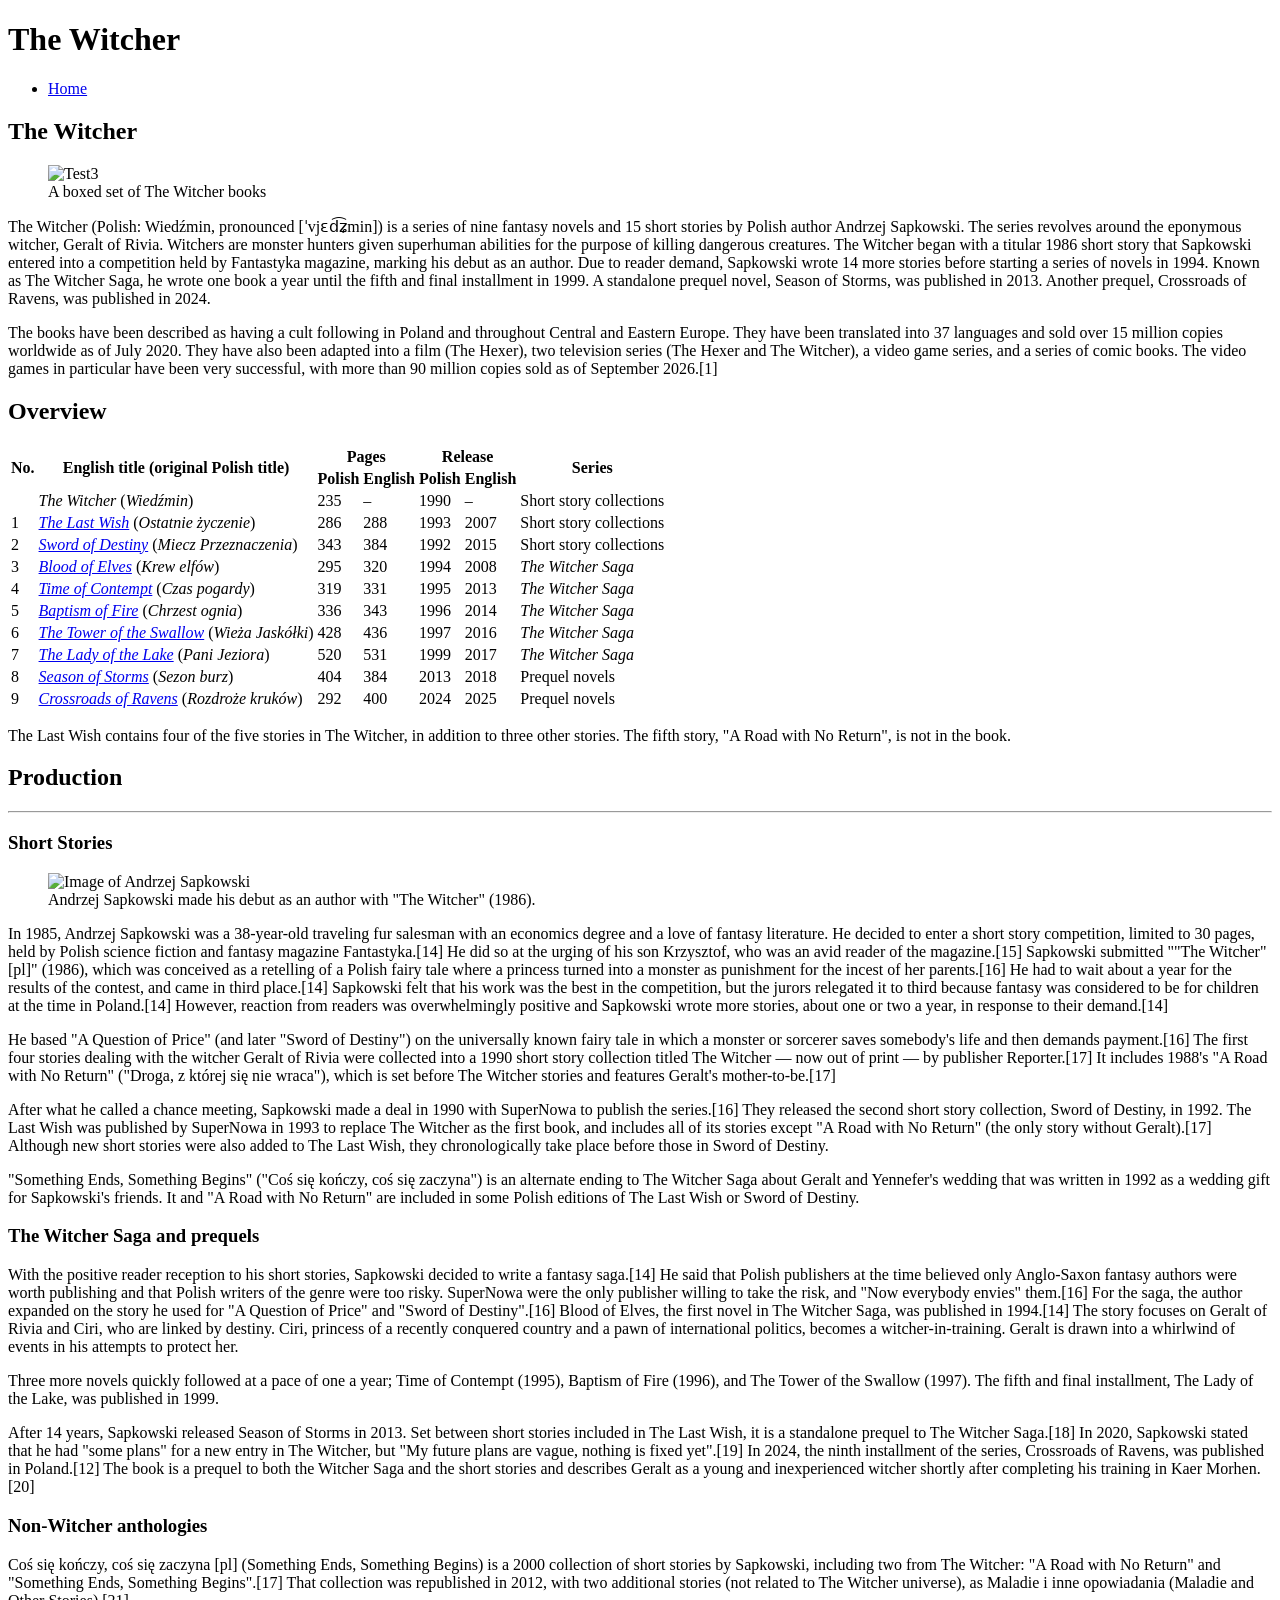
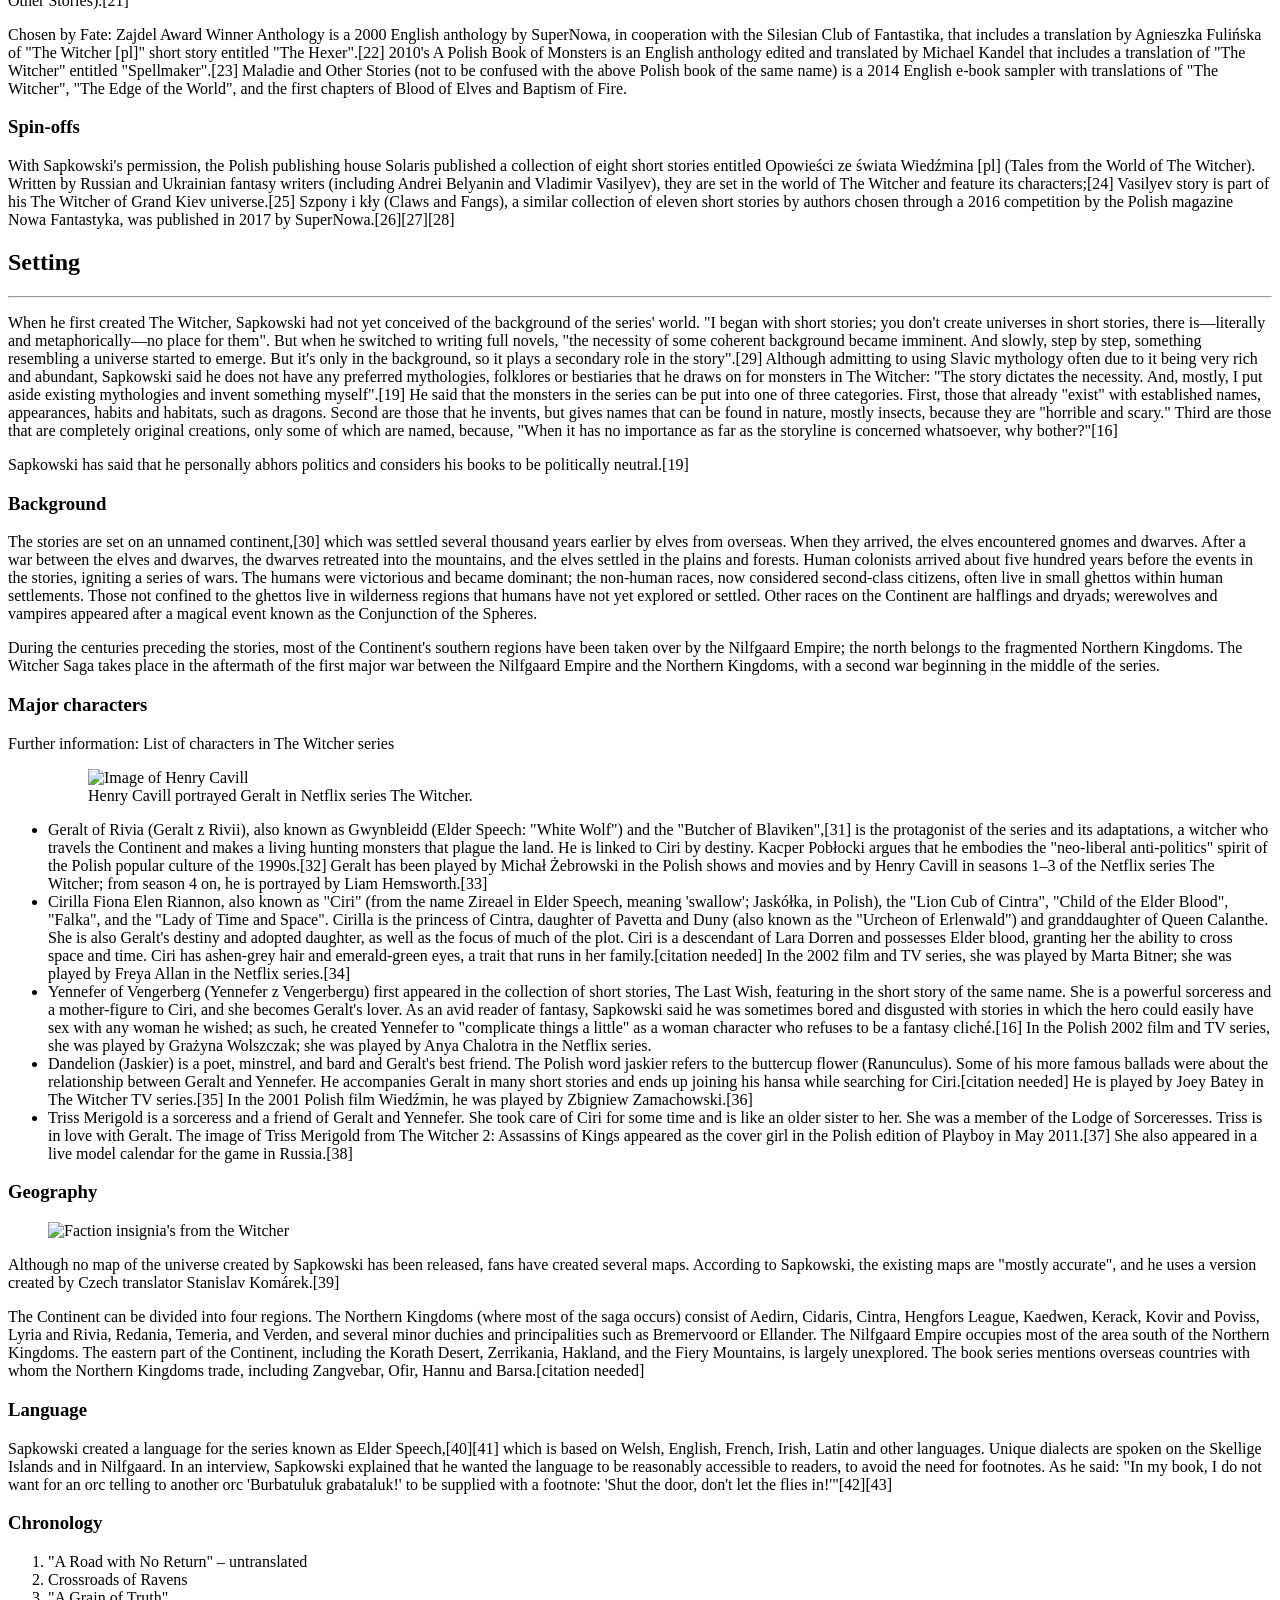
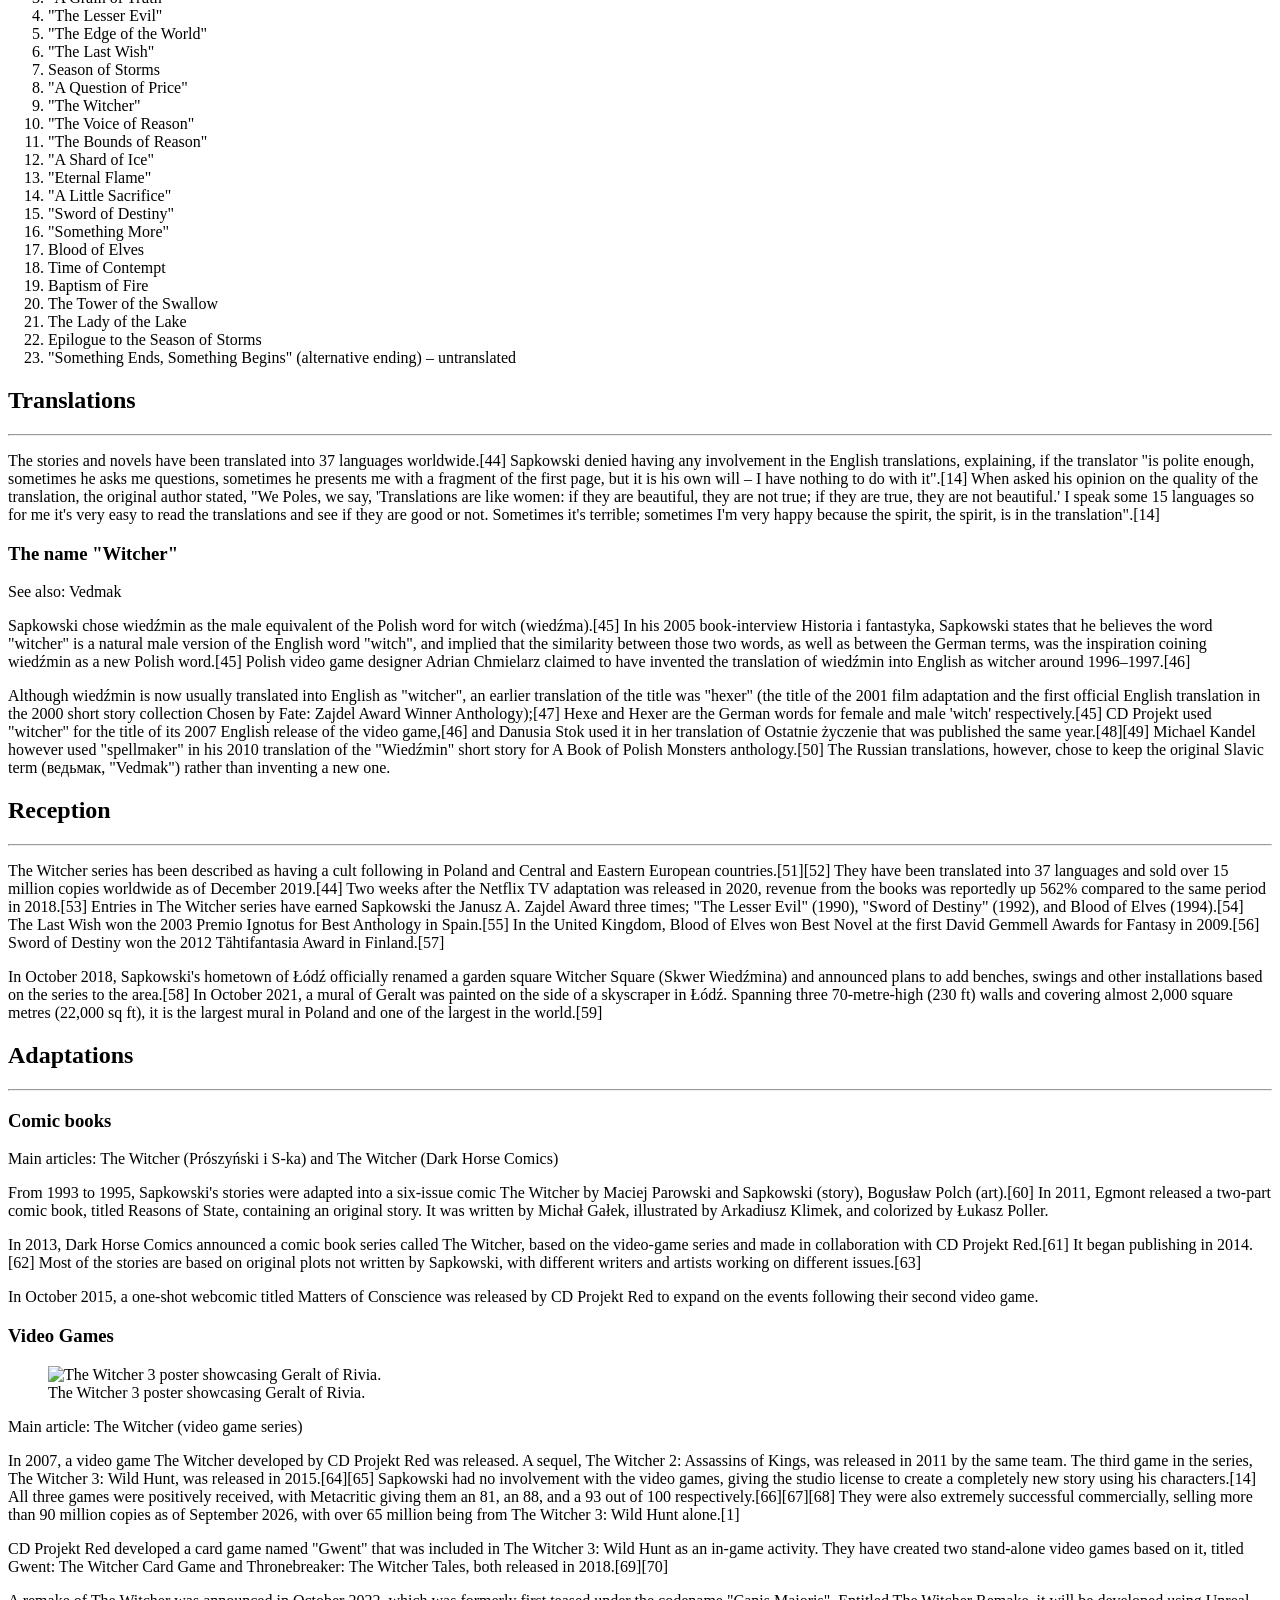
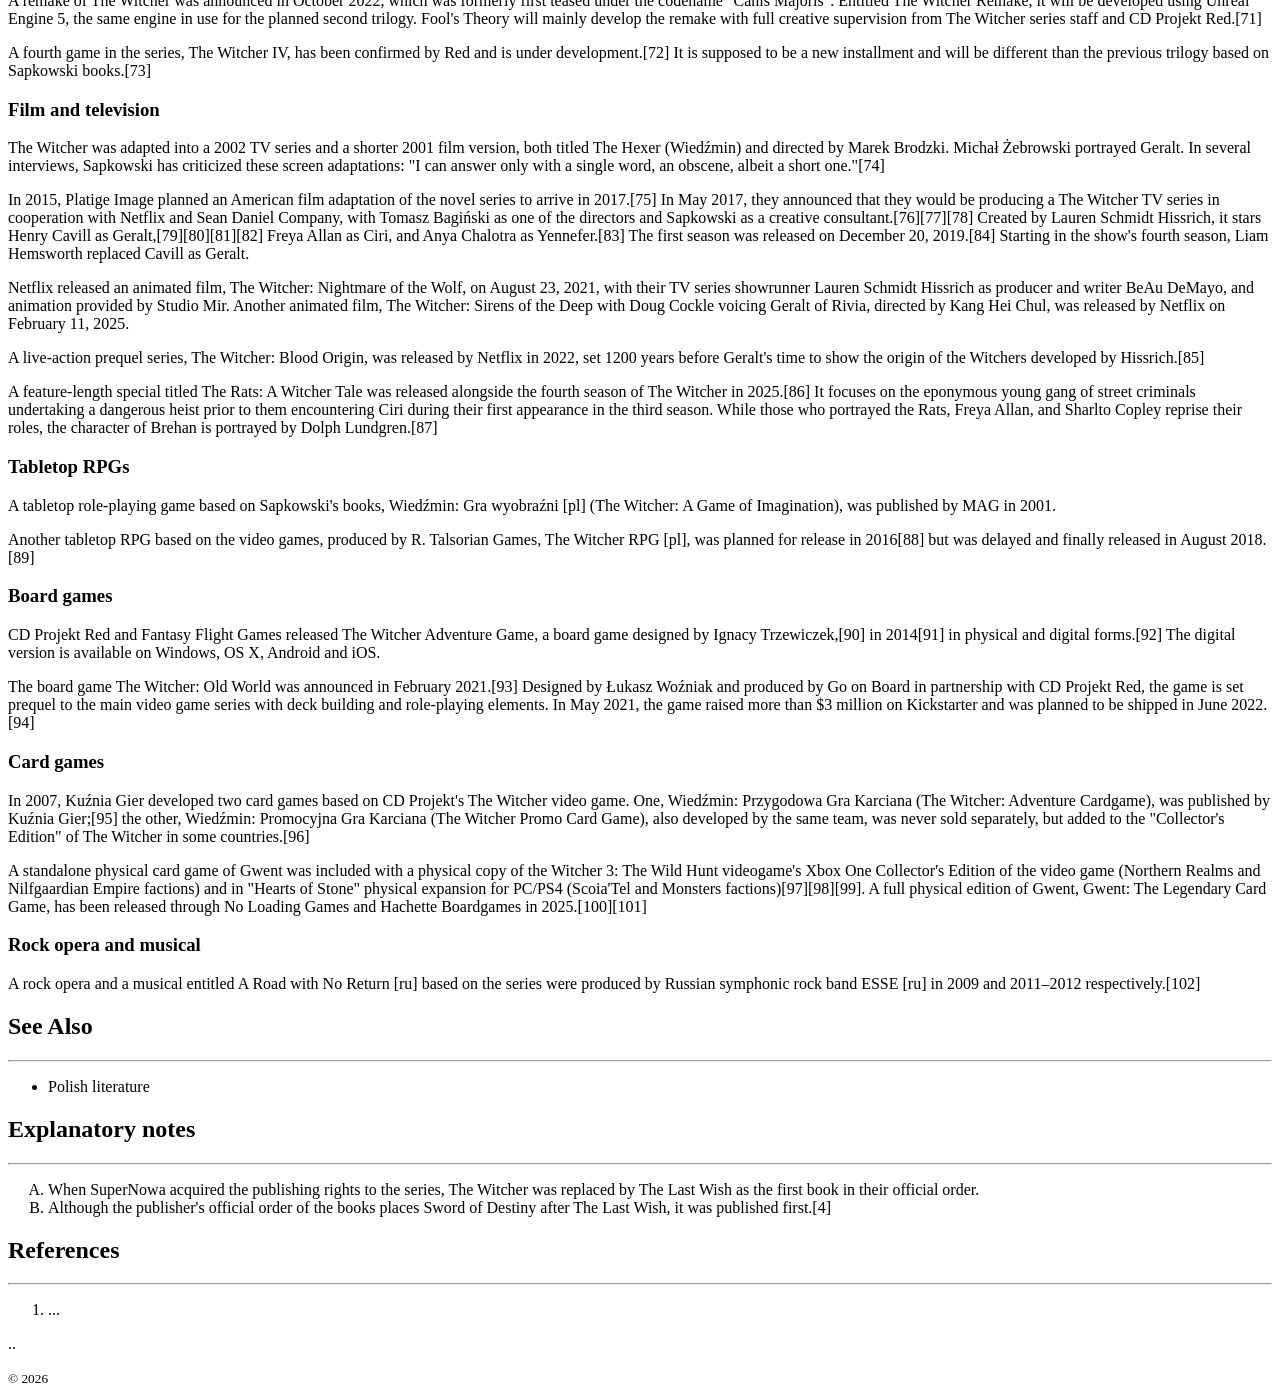
==== semantic-basics.html @ e749d3b6 "Image test 3 local files" ====
<!DOCTYPE html>
<html lang="en">
<head>
    <meta charset="UTF-8">
    <meta name="viewport" content="width=device-width, initial-scale=1.0">
    <title>Semantic Basics</title>
    <link href="css/semantic.css" rel="stylesheet">
</head>
<body>
    <header>
        <h1>The Witcher</h1>
    </header>
    <nav>
        <ul>
            <li><a href="index.html">Home</a></li>
        </ul>
    </nav>
<main>
    <section>
            <h2>The Witcher</h2> <!--Before or after this line add in the right side table with image-->
            <figcaption>
        <figure>
            <img scr="images/Kolekcjonerskie_wydanie_sagi_o_wiedźminie.jpg" alt="Test3">
            <figcaption>A boxed set of The Witcher books</figcaption>
        </figure>
    </figcaption>
            <p>The Witcher (Polish: Wiedźmin, pronounced [ˈvjɛd͡ʑmin]) is a series of nine fantasy novels and 15 short stories by Polish author Andrzej Sapkowski. The series revolves around the eponymous witcher, Geralt of Rivia. Witchers are monster hunters given superhuman abilities for the purpose of killing dangerous creatures. The Witcher began with a titular 1986 short story that Sapkowski entered into a competition held by Fantastyka magazine, marking his debut as an author. Due to reader demand, Sapkowski wrote 14 more stories before starting a series of novels in 1994. Known as The Witcher Saga, he wrote one book a year until the fifth and final installment in 1999. A standalone prequel novel, Season of Storms, was published in 2013. Another prequel, Crossroads of Ravens, was published in 2024.</p>
            <p>The books have been described as having a cult following in Poland and throughout Central and Eastern Europe. They have been translated into 37 languages and sold over 15 million copies worldwide as of July 2020. They have also been adapted into a film (The Hexer), two television series (The Hexer and The Witcher), a video game series, and a series of comic books. The video games in particular have been very successful, with more than 90 million copies sold as of September 2026.[1]</p>
            <h2>Overview</h2>
                <table>
                    <thead>
                        <tr>
                            <th rowspan="2">No.</th>
                            <th rowspan="2">English title (original Polish title)</th>
                            <th colspan="2">Pages</th>
                            <th colspan="2">Release</th>
                            <th rowspan="2">Series</th>
                        </tr>
                        <tr>
                            <th>Polish</th>
                            <th>English</th>
                            <th>Polish</th>
                            <th>English</th>
                        </tr>
                    </thead>
                    <tbody>
                        <tr>
                            <td></td>
                            <td><i>The Witcher</i> (<i>Wiedźmin</i>)</td>
                            <td>235</td>
                            <td>–</td>
                            <td>1990</td>
                            <td>–</td>
                            <td>Short story collections</td>
                        </tr>
                        <tr>
                            <td>1</td>
                            <td><a href="https://en.wikipedia.org/wiki/The_Last_Wish"><i>The Last Wish</i></a> (<i>Ostatnie życzenie</i>)</td>
                            <td>286</td>
                            <td>288</td>
                            <td>1993</td>
                            <td>2007</td>
                            <td>Short story collections</td>
                        </tr>
                        <tr>
                            <td>2</td>
                            <td><a href="#"><i>Sword of Destiny</i></a> (<i>Miecz Przeznaczenia</i>)</td>
                            <td>343</td>
                            <td>384</td>
                            <td>1992</td>
                            <td>2015</td>
                            <td>Short story collections</td>
                        </tr>
                        <tr>
                            <td>3</td>
                            <td><a href="#"><i>Blood of Elves</i></a> (<i>Krew elfów</i>)</td>
                            <td>295</td>
                            <td>320</td>
                            <td>1994</td>
                            <td>2008</td>
                            <td><i>The Witcher Saga</i></td>
                        </tr>
                        <tr>
                            <td>4</td>
                            <td><a href="#"><i>Time of Contempt</i></a> (<i>Czas pogardy</i>)</td>
                            <td>319</td>
                            <td>331</td>
                            <td>1995</td>
                            <td>2013</td>
                            <td><i>The Witcher Saga</i></td>
                        </tr>
                        <tr>
                            <td>5</td>
                            <td><a href="#"><i>Baptism of Fire</i></a> (<i>Chrzest ognia</i>)</td>
                            <td>336</td>
                            <td>343</td>
                            <td>1996</td>
                            <td>2014</td>
                            <td><i>The Witcher Saga</i></td>
                        </tr>
                        <tr>
                            <td>6</td>
                            <td><a href="#"><i>The Tower of the Swallow</i></a> (<i>Wieża Jaskółki</i>)</td>
                            <td>428</td>
                            <td>436</td>
                            <td>1997</td>
                            <td>2016</td>
                            <td><i>The Witcher Saga</i></td>
                        </tr>
                        <tr>
                            <td>7</td>
                            <td><a href="#"><i>The Lady of the Lake</i></a> (<i>Pani Jeziora</i>)</td>
                            <td>520</td>
                            <td>531</td>
                            <td>1999</td>
                            <td>2017</td>
                            <td><i>The Witcher Saga</i></td>
                        </tr>
                        <tr>
                            <td>8</td>
                            <td><a href="#"><i>Season of Storms</i></a> (<i>Sezon burz</i>)</td>
                            <td>404</td>
                            <td>384</td>
                            <td>2013</td>
                            <td>2018</td>
                            <td>Prequel novels</td>
                        </tr>
                        <tr>
                            <td>9</td>
                            <td><a href="#"><i>Crossroads of Ravens</i></a> (<i>Rozdroże kruków</i>)</td>
                            <td>292</td>
                            <td>400</td>
                            <td>2024</td>
                            <td>2025</td>
                            <td>Prequel novels</td>
                        </tr>
                    </tbody>
                </table>
            <p>The Last Wish contains four of the five stories in The Witcher, in addition to three other stories. The fifth story, "A Road with No Return", is not in the book.</p>
            <h2>Production</h2> 
            <hr>
            <h3><b>Short Stories</b></h3>
            <figcaption>
        <figure>
            <img scr="https://en.wikipedia.org/wiki/File:Andrzej_Sapkowski_-_Lucca_Comics_and_Games_2015_2.JPG" alt="Image of Andrzej Sapkowski">
            <figcaption>Andrzej Sapkowski made his debut as an author with "The Witcher" (1986).</figcaption>
        </figure>
    </figcaption>
                <p>In 1985, Andrzej Sapkowski was a 38-year-old traveling fur salesman with an economics degree and a love of fantasy literature. He decided to enter a short story competition, limited to 30 pages, held by Polish science fiction and fantasy magazine Fantastyka.[14] He did so at the urging of his son Krzysztof, who was an avid reader of the magazine.[15] Sapkowski submitted ""The Witcher" [pl]" (1986), which was conceived as a retelling of a Polish fairy tale where a princess turned into a monster as punishment for the incest of her parents.[16] He had to wait about a year for the results of the contest, and came in third place.[14] Sapkowski felt that his work was the best in the competition, but the jurors relegated it to third because fantasy was considered to be for children at the time in Poland.[14] However, reaction from readers was overwhelmingly positive and Sapkowski wrote more stories, about one or two a year, in response to their demand.[14]</p>
                <p>He based "A Question of Price" (and later "Sword of Destiny") on the universally known fairy tale in which a monster or sorcerer saves somebody's life and then demands payment.[16] The first four stories dealing with the witcher Geralt of Rivia were collected into a 1990 short story collection titled The Witcher — now out of print — by publisher Reporter.[17] It includes 1988's "A Road with No Return" ("Droga, z której się nie wraca"), which is set before The Witcher stories and features Geralt's mother-to-be.[17]</p>
                <p>After what he called a chance meeting, Sapkowski made a deal in 1990 with SuperNowa to publish the series.[16] They released the second short story collection, Sword of Destiny, in 1992. The Last Wish was published by SuperNowa in 1993 to replace The Witcher as the first book, and includes all of its stories except "A Road with No Return" (the only story without Geralt).[17] Although new short stories were also added to The Last Wish, they chronologically take place before those in Sword of Destiny.</p>
                <p>"Something Ends, Something Begins" ("Coś się kończy, coś się zaczyna") is an alternate ending to The Witcher Saga about Geralt and Yennefer's wedding that was written in 1992 as a wedding gift for Sapkowski's friends. It and "A Road with No Return" are included in some Polish editions of The Last Wish or Sword of Destiny.</p>
            <h3><b>The Witcher Saga and prequels</b></h3>
                <p>With the positive reader reception to his short stories, Sapkowski decided to write a fantasy saga.[14] He said that Polish publishers at the time believed only Anglo-Saxon fantasy authors were worth publishing and that Polish writers of the genre were too risky. SuperNowa were the only publisher willing to take the risk, and "Now everybody envies" them.[16] For the saga, the author expanded on the story he used for "A Question of Price" and "Sword of Destiny".[16] Blood of Elves, the first novel in The Witcher Saga, was published in 1994.[14] The story focuses on Geralt of Rivia and Ciri, who are linked by destiny. Ciri, princess of a recently conquered country and a pawn of international politics, becomes a witcher-in-training. Geralt is drawn into a whirlwind of events in his attempts to protect her.</p>
                <p>Three more novels quickly followed at a pace of one a year; Time of Contempt (1995), Baptism of Fire (1996), and The Tower of the Swallow (1997). The fifth and final installment, The Lady of the Lake, was published in 1999.</p>
                <p>After 14 years, Sapkowski released Season of Storms in 2013. Set between short stories included in The Last Wish, it is a standalone prequel to The Witcher Saga.[18] In 2020, Sapkowski stated that he had "some plans" for a new entry in The Witcher, but "My future plans are vague, nothing is fixed yet".[19] In 2024, the ninth installment of the series, Crossroads of Ravens, was published in Poland.[12] The book is a prequel to both the Witcher Saga and the short stories and describes Geralt as a young and inexperienced witcher shortly after completing his training in Kaer Morhen.[20]</p>
            <h3><b>Non-Witcher anthologies</b></h3>
                <p>Coś się kończy, coś się zaczyna [pl] (Something Ends, Something Begins) is a 2000 collection of short stories by Sapkowski, including two from The Witcher: "A Road with No Return" and "Something Ends, Something Begins".[17] That collection was republished in 2012, with two additional stories (not related to The Witcher universe), as Maladie i inne opowiadania (Maladie and Other Stories).[21]</p>
                <p>Chosen by Fate: Zajdel Award Winner Anthology is a 2000 English anthology by SuperNowa, in cooperation with the Silesian Club of Fantastika, that includes a translation by Agnieszka Fulińska of "The Witcher [pl]" short story entitled "The Hexer".[22] 2010's A Polish Book of Monsters is an English anthology edited and translated by Michael Kandel that includes a translation of "The Witcher" entitled "Spellmaker".[23] Maladie and Other Stories (not to be confused with the above Polish book of the same name) is a 2014 English e-book sampler with translations of "The Witcher", "The Edge of the World", and the first chapters of Blood of Elves and Baptism of Fire.</p>
            <h3><b>Spin-offs</b></h3>
                <p>With Sapkowski's permission, the Polish publishing house Solaris published a collection of eight short stories entitled Opowieści ze świata Wiedźmina [pl] (Tales from the World of The Witcher). Written by Russian and Ukrainian fantasy writers (including Andrei Belyanin and Vladimir Vasilyev), they are set in the world of The Witcher and feature its characters;[24] Vasilyev story is part of his The Witcher of Grand Kiev universe.[25] Szpony i kły (Claws and Fangs), a similar collection of eleven short stories by authors chosen through a 2016 competition by the Polish magazine Nowa Fantastyka, was published in 2017 by SuperNowa.[26][27][28]</p>
            <h2>Setting</h2>
            <hr>
                <p>When he first created The Witcher, Sapkowski had not yet conceived of the background of the series' world. "I began with short stories; you don't create universes in short stories, there is—literally and metaphorically—no place for them". But when he switched to writing full novels, "the necessity of some coherent background became imminent. And slowly, step by step, something resembling a universe started to emerge. But it's only in the background, so it plays a secondary role in the story".[29] Although admitting to using Slavic mythology often due to it being very rich and abundant, Sapkowski said he does not have any preferred mythologies, folklores or bestiaries that he draws on for monsters in The Witcher: "The story dictates the necessity. And, mostly, I put aside existing mythologies and invent something myself".[19] He said that the monsters in the series can be put into one of three categories. First, those that already "exist" with established names, appearances, habits and habitats, such as dragons. Second are those that he invents, but gives names that can be found in nature, mostly insects, because they are "horrible and scary." Third are those that are completely original creations, only some of which are named, because, "When it has no importance as far as the storyline is concerned whatsoever, why bother?"[16]</p>
                <p>Sapkowski has said that he personally abhors politics and considers his books to be politically neutral.[19]</p>
            <h3><b>Background</b></h3>   
                <p>The stories are set on an unnamed continent,[30] which was settled several thousand years earlier by elves from overseas. When they arrived, the elves encountered gnomes and dwarves. After a war between the elves and dwarves, the dwarves retreated into the mountains, and the elves settled in the plains and forests. Human colonists arrived about five hundred years before the events in the stories, igniting a series of wars. The humans were victorious and became dominant; the non-human races, now considered second-class citizens, often live in small ghettos within human settlements. Those not confined to the ghettos live in wilderness regions that humans have not yet explored or settled. Other races on the Continent are halflings and dryads; werewolves and vampires appeared after a magical event known as the Conjunction of the Spheres.</p>
                <p>During the centuries preceding the stories, most of the Continent's southern regions have been taken over by the Nilfgaard Empire; the north belongs to the fragmented Northern Kingdoms. The Witcher Saga takes place in the aftermath of the first major war between the Nilfgaard Empire and the Northern Kingdoms, with a second war beginning in the middle of the series.</p>
            <h3><b>Major characters</b></h3>
                <p>Further information: List of characters in The Witcher series</p>
                <ul>
                    <figcaption>
        <figure>
            <img scr="https://en.wikipedia.org/wiki/File:Henry_Cavill_by_Gage_Skidmore.jpg" alt="Image of Henry Cavill">
            <figcaption>Henry Cavill portrayed Geralt in Netflix series The Witcher.</figcaption>
        </figure>
    </figcaption>
                    <li>Geralt of Rivia (Geralt z Rivii), also known as Gwynbleidd (Elder Speech: "White Wolf") and the "Butcher of Blaviken",[31] is the protagonist of the series and its adaptations, a witcher who travels the Continent and makes a living hunting monsters that plague the land. He is linked to Ciri by destiny. Kacper Pobłocki argues that he embodies the "neo-liberal anti-politics" spirit of the Polish popular culture of the 1990s.[32] Geralt has been played by Michał Żebrowski in the Polish shows and movies and by Henry Cavill in seasons 1–3 of the Netflix series The Witcher; from season 4 on, he is portrayed by Liam Hemsworth.[33]</li>
                    <li>Cirilla Fiona Elen Riannon, also known as "Ciri" (from the name Zireael in Elder Speech, meaning 'swallow'; Jaskółka, in Polish), the "Lion Cub of Cintra", "Child of the Elder Blood", "Falka", and the "Lady of Time and Space". Cirilla is the princess of Cintra, daughter of Pavetta and Duny (also known as the "Urcheon of Erlenwald") and granddaughter of Queen Calanthe. She is also Geralt's destiny and adopted daughter, as well as the focus of much of the plot. Ciri is a descendant of Lara Dorren and possesses Elder blood, granting her the ability to cross space and time. Ciri has ashen-grey hair and emerald-green eyes, a trait that runs in her family.[citation needed] In the 2002 film and TV series, she was played by Marta Bitner; she was played by Freya Allan in the Netflix series.[34]</li>
                    <li>Yennefer of Vengerberg (Yennefer z Vengerbergu) first appeared in the collection of short stories, The Last Wish, featuring in the short story of the same name. She is a powerful sorceress and a mother-figure to Ciri, and she becomes Geralt's lover. As an avid reader of fantasy, Sapkowski said he was sometimes bored and disgusted with stories in which the hero could easily have sex with any woman he wished; as such, he created Yennefer to "complicate things a little" as a woman character who refuses to be a fantasy cliché.[16] In the Polish 2002 film and TV series, she was played by Grażyna Wolszczak; she was played by Anya Chalotra in the Netflix series.</li>
                    <li>Dandelion (Jaskier) is a poet, minstrel, and bard and Geralt's best friend. The Polish word jaskier refers to the buttercup flower (Ranunculus). Some of his more famous ballads were about the relationship between Geralt and Yennefer. He accompanies Geralt in many short stories and ends up joining his hansa while searching for Ciri.[citation needed] He is played by Joey Batey in The Witcher TV series.[35] In the 2001 Polish film Wiedźmin, he was played by Zbigniew Zamachowski.[36]</li>
                    <li>Triss Merigold is a sorceress and a friend of Geralt and Yennefer. She took care of Ciri for some time and is like an older sister to her. She was a member of the Lodge of Sorceresses. Triss is in love with Geralt. The image of Triss Merigold from The Witcher 2: Assassins of Kings appeared as the cover girl in the Polish edition of Playboy in May 2011.[37] She also appeared in a live model calendar for the game in Russia.[38]</li>
                </ul>     
            <h3><b>Geography</b></h3>
            <figcaption>
        <figure>
            <img scr="https://en.wikipedia.org/wiki/File:Mahakam_COA.svg" alt="Faction insignia's from the Witcher">
            <figcaption></figcaption>
        </figure>
    </figcaption>
                <p>Although no map of the universe created by Sapkowski has been released, fans have created several maps. According to Sapkowski, the existing maps are "mostly accurate", and he uses a version created by Czech translator Stanislav Komárek.[39]</p>
                <p>The Continent can be divided into four regions. The Northern Kingdoms (where most of the saga occurs) consist of Aedirn, Cidaris, Cintra, Hengfors League, Kaedwen, Kerack, Kovir and Poviss, Lyria and Rivia, Redania, Temeria, and Verden, and several minor duchies and principalities such as Bremervoord or Ellander. The Nilfgaard Empire occupies most of the area south of the Northern Kingdoms. The eastern part of the Continent, including the Korath Desert, Zerrikania, Hakland, and the Fiery Mountains, is largely unexplored. The book series mentions overseas countries with whom the Northern Kingdoms trade, including Zangvebar, Ofir, Hannu and Barsa.[citation needed]</p>
            <h3><b>Language</b></h3>
                <p>Sapkowski created a language for the series known as Elder Speech,[40][41] which is based on Welsh, English, French, Irish, Latin and other languages. Unique dialects are spoken on the Skellige Islands and in Nilfgaard. In an interview, Sapkowski explained that he wanted the language to be reasonably accessible to readers, to avoid the need for footnotes. As he said: "In my book, I do not want for an orc telling to another orc 'Burbatuluk grabataluk!' to be supplied with a footnote: 'Shut the door, don't let the flies in!'"[42][43]</p>
            <h3><b>Chronology</b></h3>
                <ol>
                    <li>"A Road with No Return" – untranslated</li>
                    <li>Crossroads of Ravens</li>
                    <li>"A Grain of Truth"</li>
                    <li>"The Lesser Evil"</li>
                    <li>"The Edge of the World"</li>
                    <li>"The Last Wish"</li>
                    <li>Season of Storms</li>
                    <li>"A Question of Price"</li>
                    <li>"The Witcher"</li>
                    <li>"The Voice of Reason"</li>
                    <li>"The Bounds of Reason"</li>
                    <li>"A Shard of Ice"</li>
                    <li>"Eternal Flame"</li>
                    <li>"A Little Sacrifice"</li>
                    <li>"Sword of Destiny"</li>
                    <li>"Something More"</li>
                    <li>Blood of Elves</li>
                    <li>Time of Contempt</li>
                    <li>Baptism of Fire</li>
                    <li>The Tower of the Swallow</li>
                    <li>The Lady of the Lake</li>
                    <li>Epilogue to the Season of Storms</li>
                    <li>"Something Ends, Something Begins" (alternative ending) – untranslated</li>
                </ol>
            <h2>Translations</h2>
            <hr>
                <p>The stories and novels have been translated into 37 languages worldwide.[44] Sapkowski denied having any involvement in the English translations, explaining, if the translator "is polite enough, sometimes he asks me questions, sometimes he presents me with a fragment of the first page, but it is his own will – I have nothing to do with it".[14] When asked his opinion on the quality of the translation, the original author stated, "We Poles, we say, 'Translations are like women: if they are beautiful, they are not true; if they are true, they are not beautiful.' I speak some 15 languages so for me it's very easy to read the translations and see if they are good or not. Sometimes it's terrible; sometimes I'm very happy because the spirit, the spirit, is in the translation".[14]</p>
            <h3><b>The name "Witcher"</b></h3>
                <p>See also: Vedmak</p> <!--add link to vedmak-->
                <p>Sapkowski chose wiedźmin as the male equivalent of the Polish word for witch (wiedźma).[45] In his 2005 book-interview Historia i fantastyka, Sapkowski states that he believes the word "witcher" is a natural male version of the English word "witch", and implied that the similarity between those two words, as well as between the German terms, was the inspiration coining wiedźmin as a new Polish word.[45] Polish video game designer Adrian Chmielarz claimed to have invented the translation of wiedźmin into English as witcher around 1996–1997.[46]</p>
                <p>Although wiedźmin is now usually translated into English as "witcher", an earlier translation of the title was "hexer" (the title of the 2001 film adaptation and the first official English translation in the 2000 short story collection Chosen by Fate: Zajdel Award Winner Anthology);[47] Hexe and Hexer are the German words for female and male 'witch' respectively.[45] CD Projekt used "witcher" for the title of its 2007 English release of the video game,[46] and Danusia Stok used it in her translation of Ostatnie życzenie that was published the same year.[48][49] Michael Kandel however used "spellmaker" in his 2010 translation of the "Wiedźmin" short story for A Book of Polish Monsters anthology.[50] The Russian translations, however, chose to keep the original Slavic term (ведьмак, "Vedmak") rather than inventing a new one.</p>
            <h2>Reception</h2>
            <hr>
                <p>The Witcher series has been described as having a cult following in Poland and Central and Eastern European countries.[51][52] They have been translated into 37 languages and sold over 15 million copies worldwide as of December 2019.[44] Two weeks after the Netflix TV adaptation was released in 2020, revenue from the books was reportedly up 562% compared to the same period in 2018.[53] Entries in The Witcher series have earned Sapkowski the Janusz A. Zajdel Award three times; "The Lesser Evil" (1990), "Sword of Destiny" (1992), and Blood of Elves (1994).[54] The Last Wish won the 2003 Premio Ignotus for Best Anthology in Spain.[55] In the United Kingdom, Blood of Elves won Best Novel at the first David Gemmell Awards for Fantasy in 2009.[56] Sword of Destiny won the 2012 Tähtifantasia Award in Finland.[57]</p>
                <p>In October 2018, Sapkowski's hometown of Łódź officially renamed a garden square Witcher Square (Skwer Wiedźmina) and announced plans to add benches, swings and other installations based on the series to the area.[58] In October 2021, a mural of Geralt was painted on the side of a skyscraper in Łódź. Spanning three 70-metre-high (230 ft) walls and covering almost 2,000 square metres (22,000 sq ft), it is the largest mural in Poland and one of the largest in the world.[59]</p>
            <h2>Adaptations</h2>
            <hr>
            <h3><b>Comic books</b></h3>
                <p>Main articles: The Witcher (Prószyński i S-ka) and The Witcher (Dark Horse Comics)</p> <!--add links -->
                <p>From 1993 to 1995, Sapkowski's stories were adapted into a six-issue comic The Witcher by Maciej Parowski and Sapkowski (story), Bogusław Polch (art).[60] In 2011, Egmont released a two-part comic book, titled Reasons of State, containing an original story. It was written by Michał Gałek, illustrated by Arkadiusz Klimek, and colorized by Łukasz Poller.</p>
                <p>In 2013, Dark Horse Comics announced a comic book series called The Witcher, based on the video-game series and made in collaboration with CD Projekt Red.[61] It began publishing in 2014.[62] Most of the stories are based on original plots not written by Sapkowski, with different writers and artists working on different issues.[63]</p>
                <p>In October 2015, a one-shot webcomic titled Matters of Conscience was released by CD Projekt Red to expand on the events following their second video game.</p>
            <h3><b>Video Games</b></h3> 
            <figcaption>
        <figure>
            <img scr="https://en.wikipedia.org/wiki/File:The_Witcher_3_-_Standard_Edition_Unboxing_(Official_Trailer)_cover.jpg" alt="The Witcher 3 poster showcasing Geralt of Rivia.">
            <figcaption>The Witcher 3 poster showcasing Geralt of Rivia.</figcaption>
        </figure>
    </figcaption>
                <p>Main article: The Witcher (video game series)</p><!--add links -->
                <p>In 2007, a video game The Witcher developed by CD Projekt Red was released. A sequel, The Witcher 2: Assassins of Kings, was released in 2011 by the same team. The third game in the series, The Witcher 3: Wild Hunt, was released in 2015.[64][65] Sapkowski had no involvement with the video games, giving the studio license to create a completely new story using his characters.[14] All three games were positively received, with Metacritic giving them an 81, an 88, and a 93 out of 100 respectively.[66][67][68] They were also extremely successful commercially, selling more than 90 million copies as of September 2026, with over 65 million being from The Witcher 3: Wild Hunt alone.[1]</p>
                <p>CD Projekt Red developed a card game named "Gwent" that was included in The Witcher 3: Wild Hunt as an in-game activity. They have created two stand-alone video games based on it, titled Gwent: The Witcher Card Game and Thronebreaker: The Witcher Tales, both released in 2018.[69][70]</p>
                <p>A remake of The Witcher was announced in October 2022, which was formerly first teased under the codename "Canis Majoris". Entitled The Witcher Remake, it will be developed using Unreal Engine 5, the same engine in use for the planned second trilogy. Fool's Theory will mainly develop the remake with full creative supervision from The Witcher series staff and CD Projekt Red.[71]</p>
                <p>A fourth game in the series, The Witcher IV, has been confirmed by Red and is under development.[72] It is supposed to be a new installment and will be different than the previous trilogy based on Sapkowski books.[73]</p>
            <h3><b>Film and television</b></h3>
                <p>The Witcher was adapted into a 2002 TV series and a shorter 2001 film version, both titled The Hexer (Wiedźmin) and directed by Marek Brodzki. Michał Żebrowski portrayed Geralt. In several interviews, Sapkowski has criticized these screen adaptations: "I can answer only with a single word, an obscene, albeit a short one."[74]</p>
                <p>In 2015, Platige Image planned an American film adaptation of the novel series to arrive in 2017.[75] In May 2017, they announced that they would be producing a The Witcher TV series in cooperation with Netflix and Sean Daniel Company, with Tomasz Bagiński as one of the directors and Sapkowski as a creative consultant.[76][77][78] Created by Lauren Schmidt Hissrich, it stars Henry Cavill as Geralt,[79][80][81][82] Freya Allan as Ciri, and Anya Chalotra as Yennefer.[83] The first season was released on December 20, 2019.[84] Starting in the show's fourth season, Liam Hemsworth replaced Cavill as Geralt.</p>
                <p>Netflix released an animated film, The Witcher: Nightmare of the Wolf, on August 23, 2021, with their TV series showrunner Lauren Schmidt Hissrich as producer and writer BeAu DeMayo, and animation provided by Studio Mir. Another animated film, The Witcher: Sirens of the Deep with Doug Cockle voicing Geralt of Rivia, directed by Kang Hei Chul, was released by Netflix on February 11, 2025.</p>
                <p>A live-action prequel series, The Witcher: Blood Origin, was released by Netflix in 2022, set 1200 years before Geralt's time to show the origin of the Witchers developed by Hissrich.[85]</p>
                <p>A feature-length special titled The Rats: A Witcher Tale was released alongside the fourth season of The Witcher in 2025.[86] It focuses on the eponymous young gang of street criminals undertaking a dangerous heist prior to them encountering Ciri during their first appearance in the third season. While those who portrayed the Rats, Freya Allan, and Sharlto Copley reprise their roles, the character of Brehan is portrayed by Dolph Lundgren.[87]</p>
            <h3><b>Tabletop RPGs</b></h3>
                <p>A tabletop role-playing game based on Sapkowski's books, Wiedźmin: Gra wyobraźni [pl] (The Witcher: A Game of Imagination), was published by MAG in 2001.</p>
                <p>Another tabletop RPG based on the video games, produced by R. Talsorian Games, The Witcher RPG [pl], was planned for release in 2016[88] but was delayed and finally released in August 2018.[89]</p>
            <h3><b>Board games</b></h3>
                <p>CD Projekt Red and Fantasy Flight Games released The Witcher Adventure Game, a board game designed by Ignacy Trzewiczek,[90] in 2014[91] in physical and digital forms.[92] The digital version is available on Windows, OS X, Android and iOS.</p>
                <p>The board game The Witcher: Old World was announced in February 2021.[93] Designed by Łukasz Woźniak and produced by Go on Board in partnership with CD Projekt Red, the game is set prequel to the main video game series with deck building and role-playing elements. In May 2021, the game raised more than $3 million on Kickstarter and was planned to be shipped in June 2022.[94]</p>
            <h3><b>Card games</b></h3>
                <p>In 2007, Kuźnia Gier developed two card games based on CD Projekt's The Witcher video game. One, Wiedźmin: Przygodowa Gra Karciana (The Witcher: Adventure Cardgame), was published by Kuźnia Gier;[95] the other, Wiedźmin: Promocyjna Gra Karciana (The Witcher Promo Card Game), also developed by the same team, was never sold separately, but added to the "Collector's Edition" of The Witcher in some countries.[96]</p>
                <p>A standalone physical card game of Gwent was included with a physical copy of the Witcher 3: The Wild Hunt videogame's Xbox One Collector's Edition of the video game (Northern Realms and Nilfgaardian Empire factions) and in "Hearts of Stone" physical expansion for PC/PS4 (Scoia'Tel and Monsters factions)[97][98][99]. A full physical edition of Gwent, Gwent: The Legendary Card Game, has been released through No Loading Games and Hachette Boardgames in 2025.[100][101]</p>
            <h3><b>Rock opera and musical</b></h3>
                <p>A rock opera and a musical entitled A Road with No Return [ru] based on the series were produced by Russian symphonic rock band ESSE [ru] in 2009 and 2011–2012 respectively.[102]</p>
            <h2>See Also</h2>
            <hr>
            <ul><li>Polish literature</li></ul><!--add links -->
            <h2>Explanatory notes</h2>
            <hr>
            <ol type="A">
                <li>When SuperNowa acquired the publishing rights to the series, The Witcher was replaced by The Last Wish as the first book in their official order.</li>
                <li>Although the publisher's official order of the books places Sword of Destiny after The Last Wish, it was published first.[4]</li>
            </ol>
            <h2>References</h2><!--fillout list -->
            <hr>
            <ol>
                <li>...</li>
            </ol>
    </section>
</main>
<footer>
    <p>..</p>
    <small>&copy; 2026</small>
</footer>
</body>
</html>
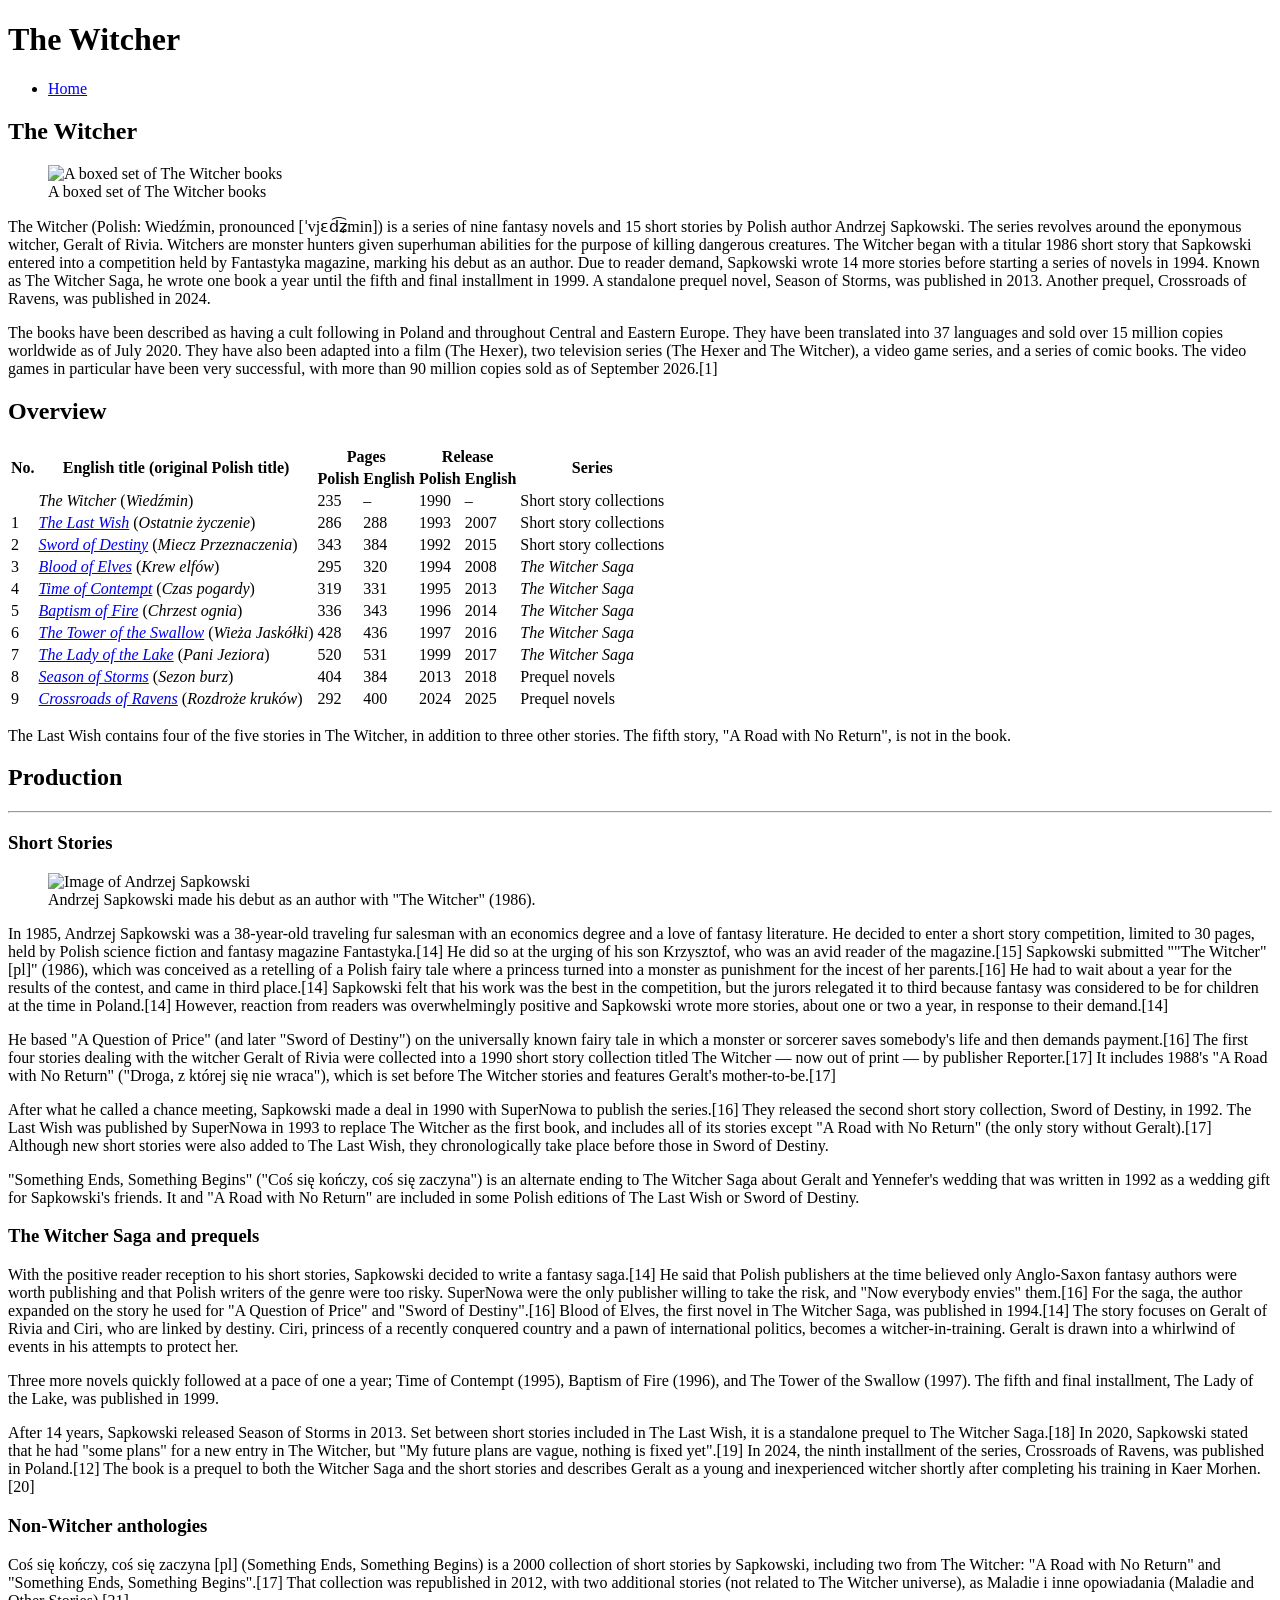
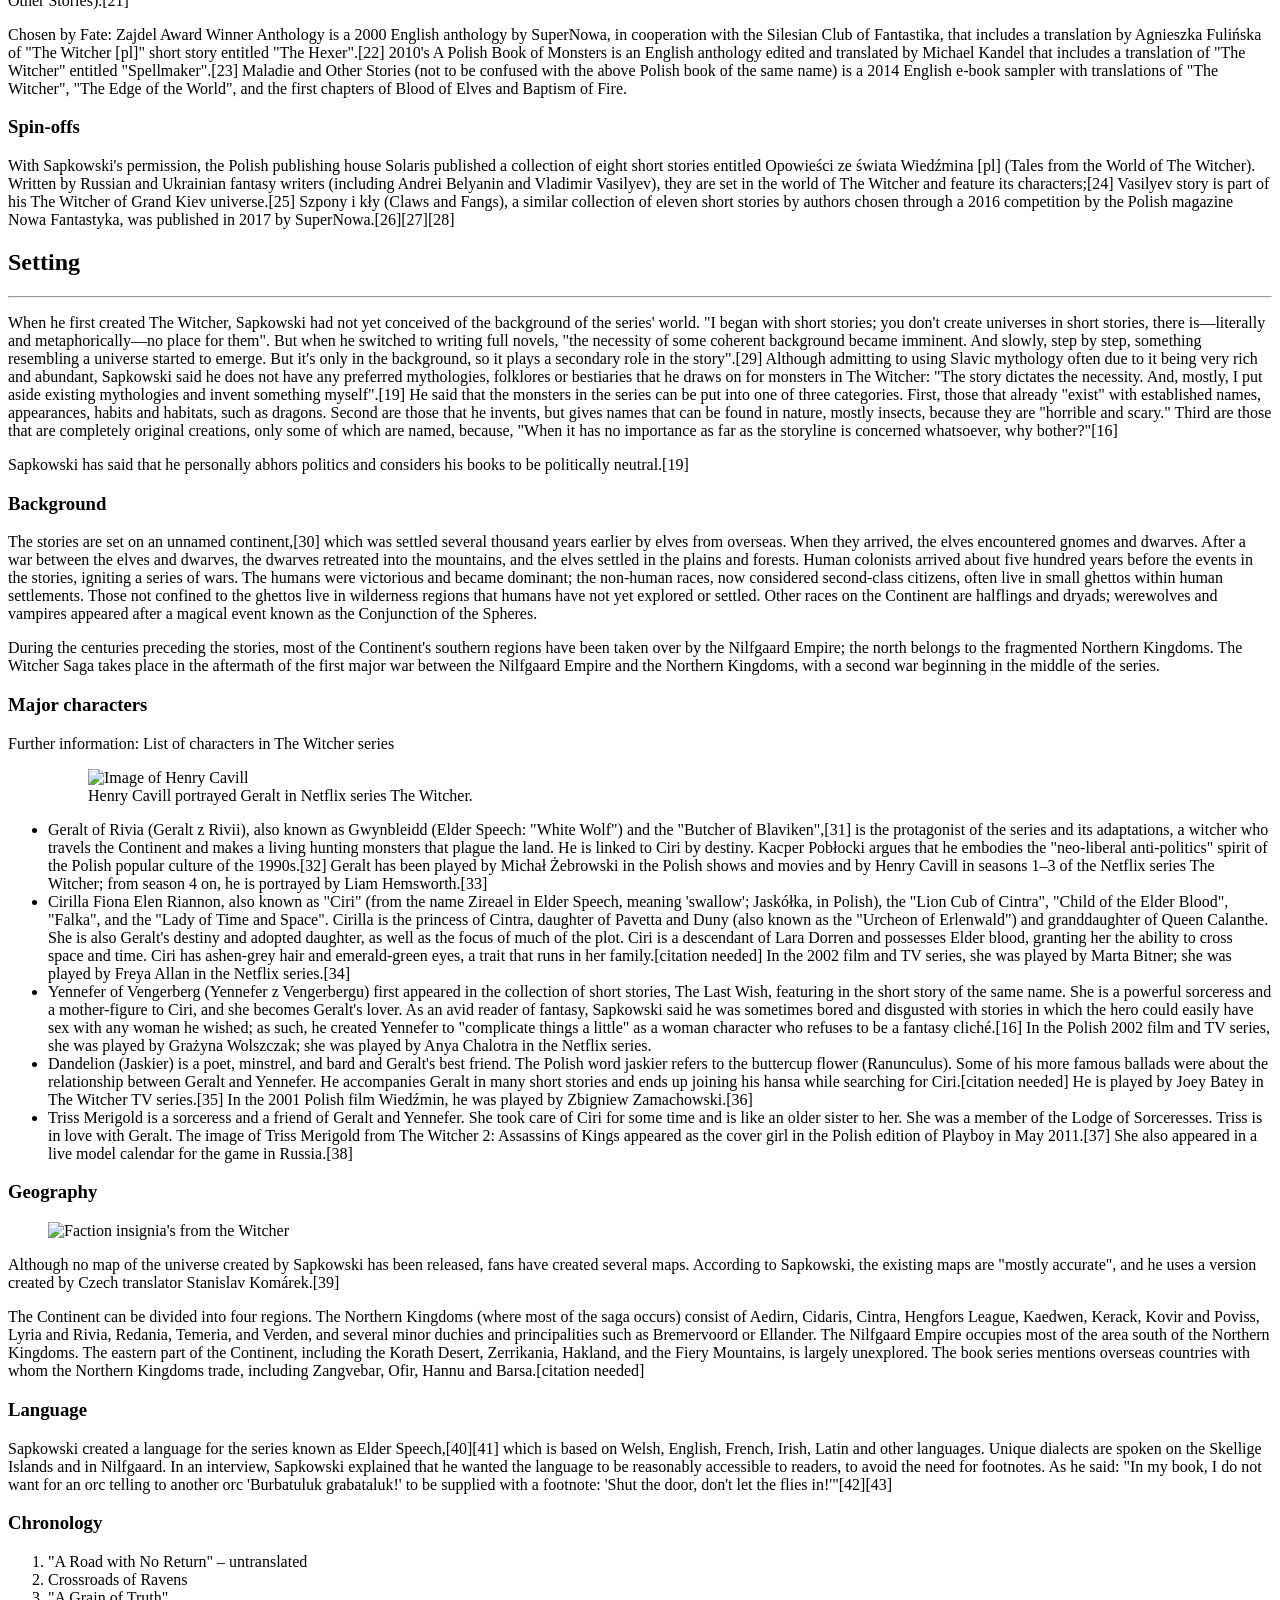
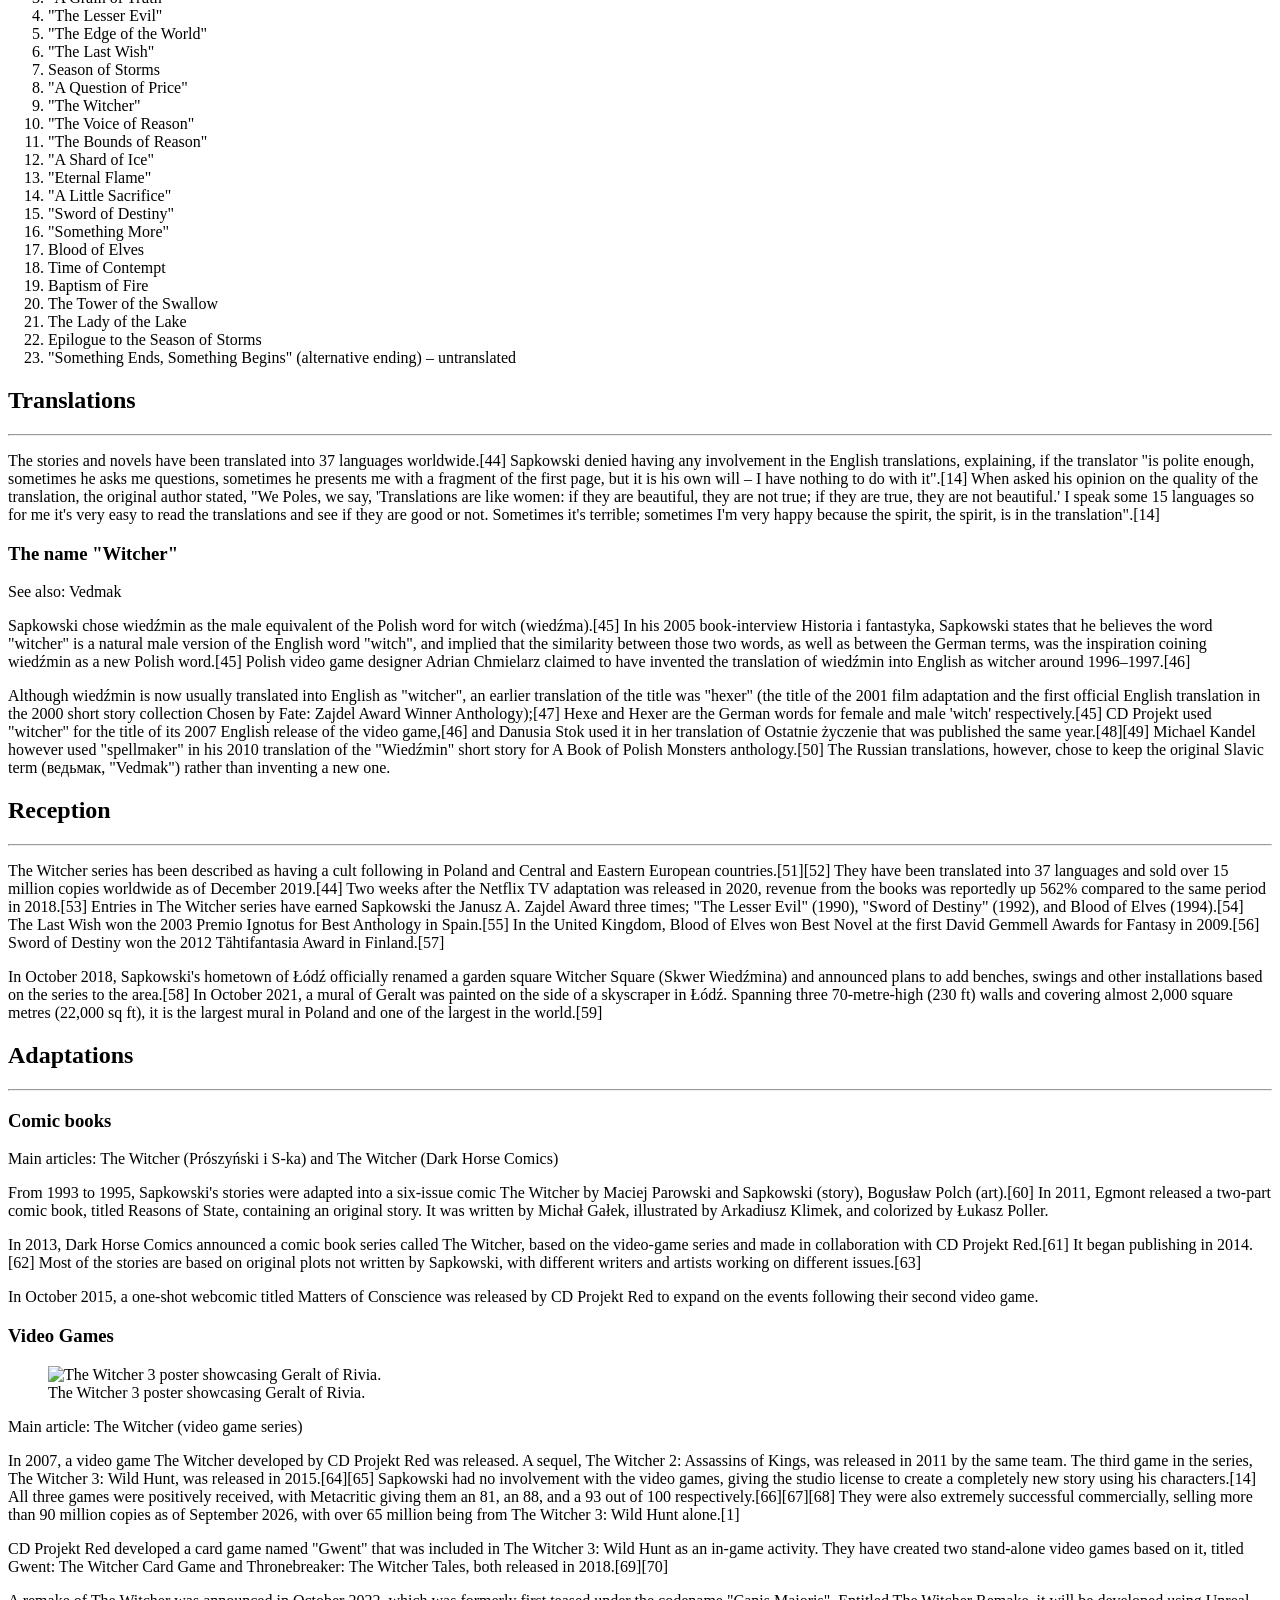
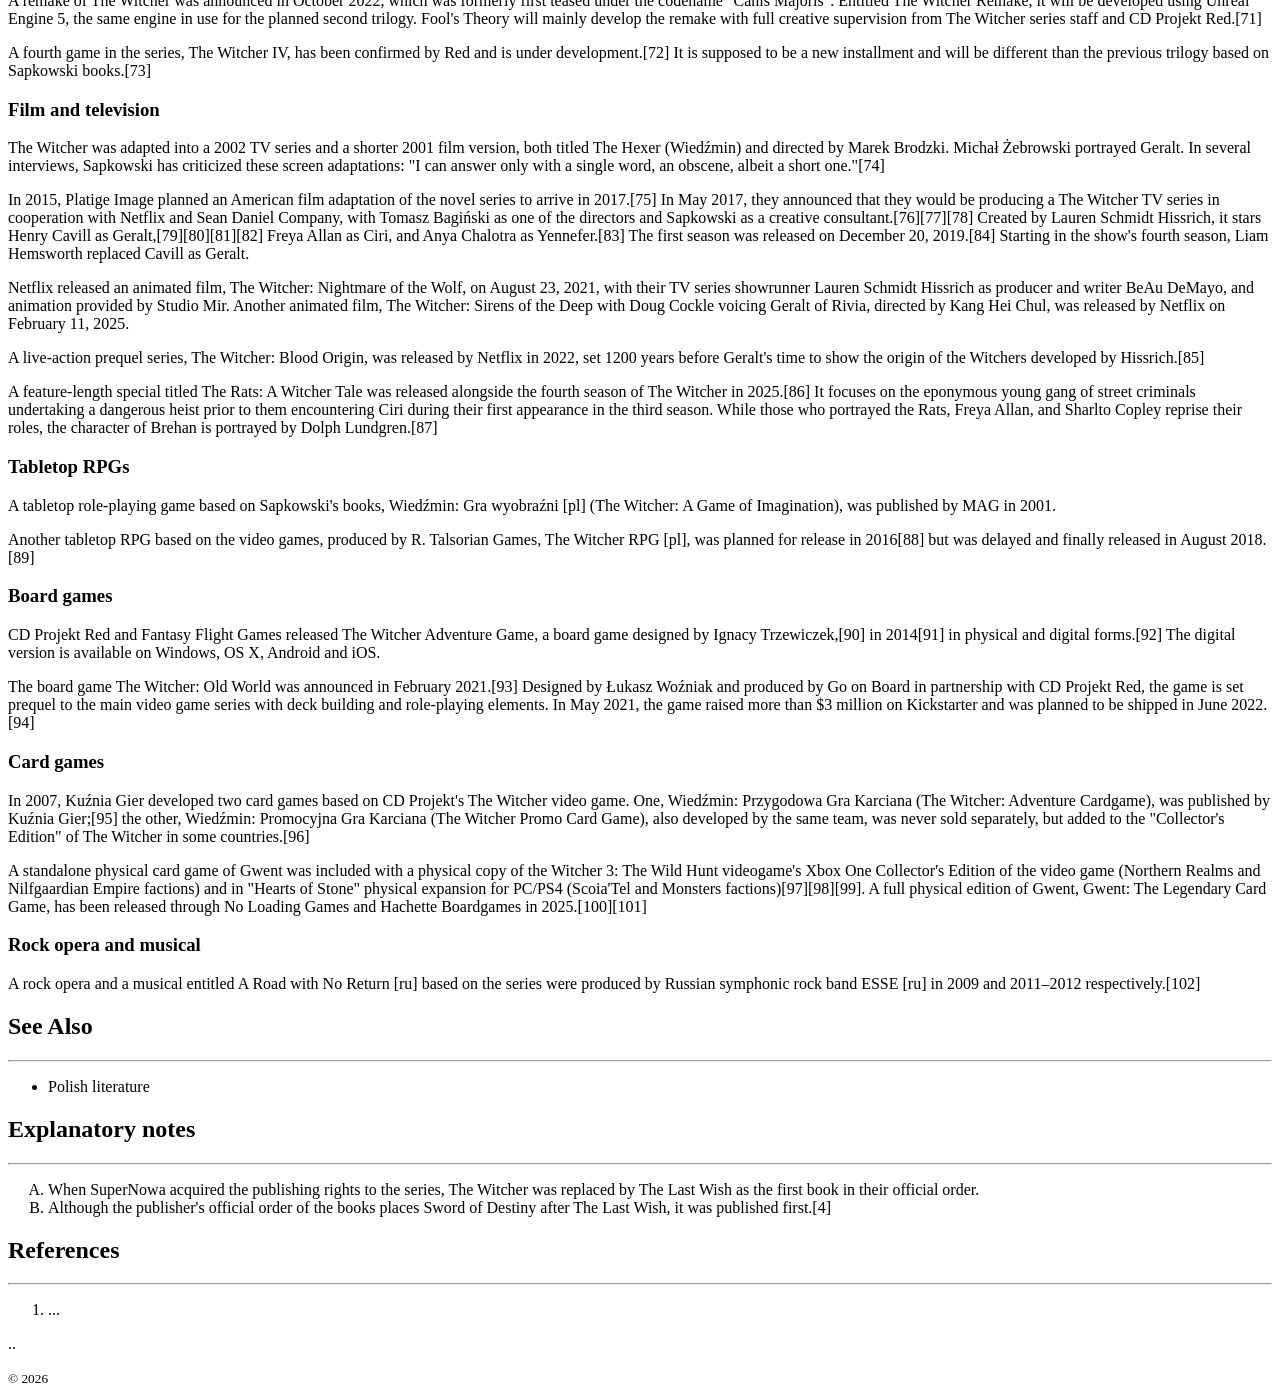
==== commit 5e1faede: "Image test 5 two image paths to test" ====
--- a/semantic-basics.html
+++ b/semantic-basics.html
@@ -20,7 +20,7 @@
             <h2>The Witcher</h2> <!--Before or after this line add in the right side table with image-->
             <figcaption>
         <figure>
-            <img scr="images/Kolekcjonerskie_wydanie_sagi_o_wiedźminie.jpg" alt="Test3">
+            <img scr="C:\Users\peter\Documents\GitHub\universal-design-class-site\images\Kolekcjonerskie_wydanie_sagi_o_wiedźminie.jpg" alt="A boxed set of The Witcher books">
             <figcaption>A boxed set of The Witcher books</figcaption>
         </figure>
     </figcaption>
@@ -142,7 +142,7 @@
             <h3><b>Short Stories</b></h3>
             <figcaption>
         <figure>
-            <img scr="https://en.wikipedia.org/wiki/File:Andrzej_Sapkowski_-_Lucca_Comics_and_Games_2015_2.JPG" alt="Image of Andrzej Sapkowski">
+            <img scr="images\Andrzej_Sapkowski_-_Lucca_Comics_and_Games_2015_2.JPG" alt="Image of Andrzej Sapkowski">
             <figcaption>Andrzej Sapkowski made his debut as an author with "The Witcher" (1986).</figcaption>
         </figure>
     </figcaption>
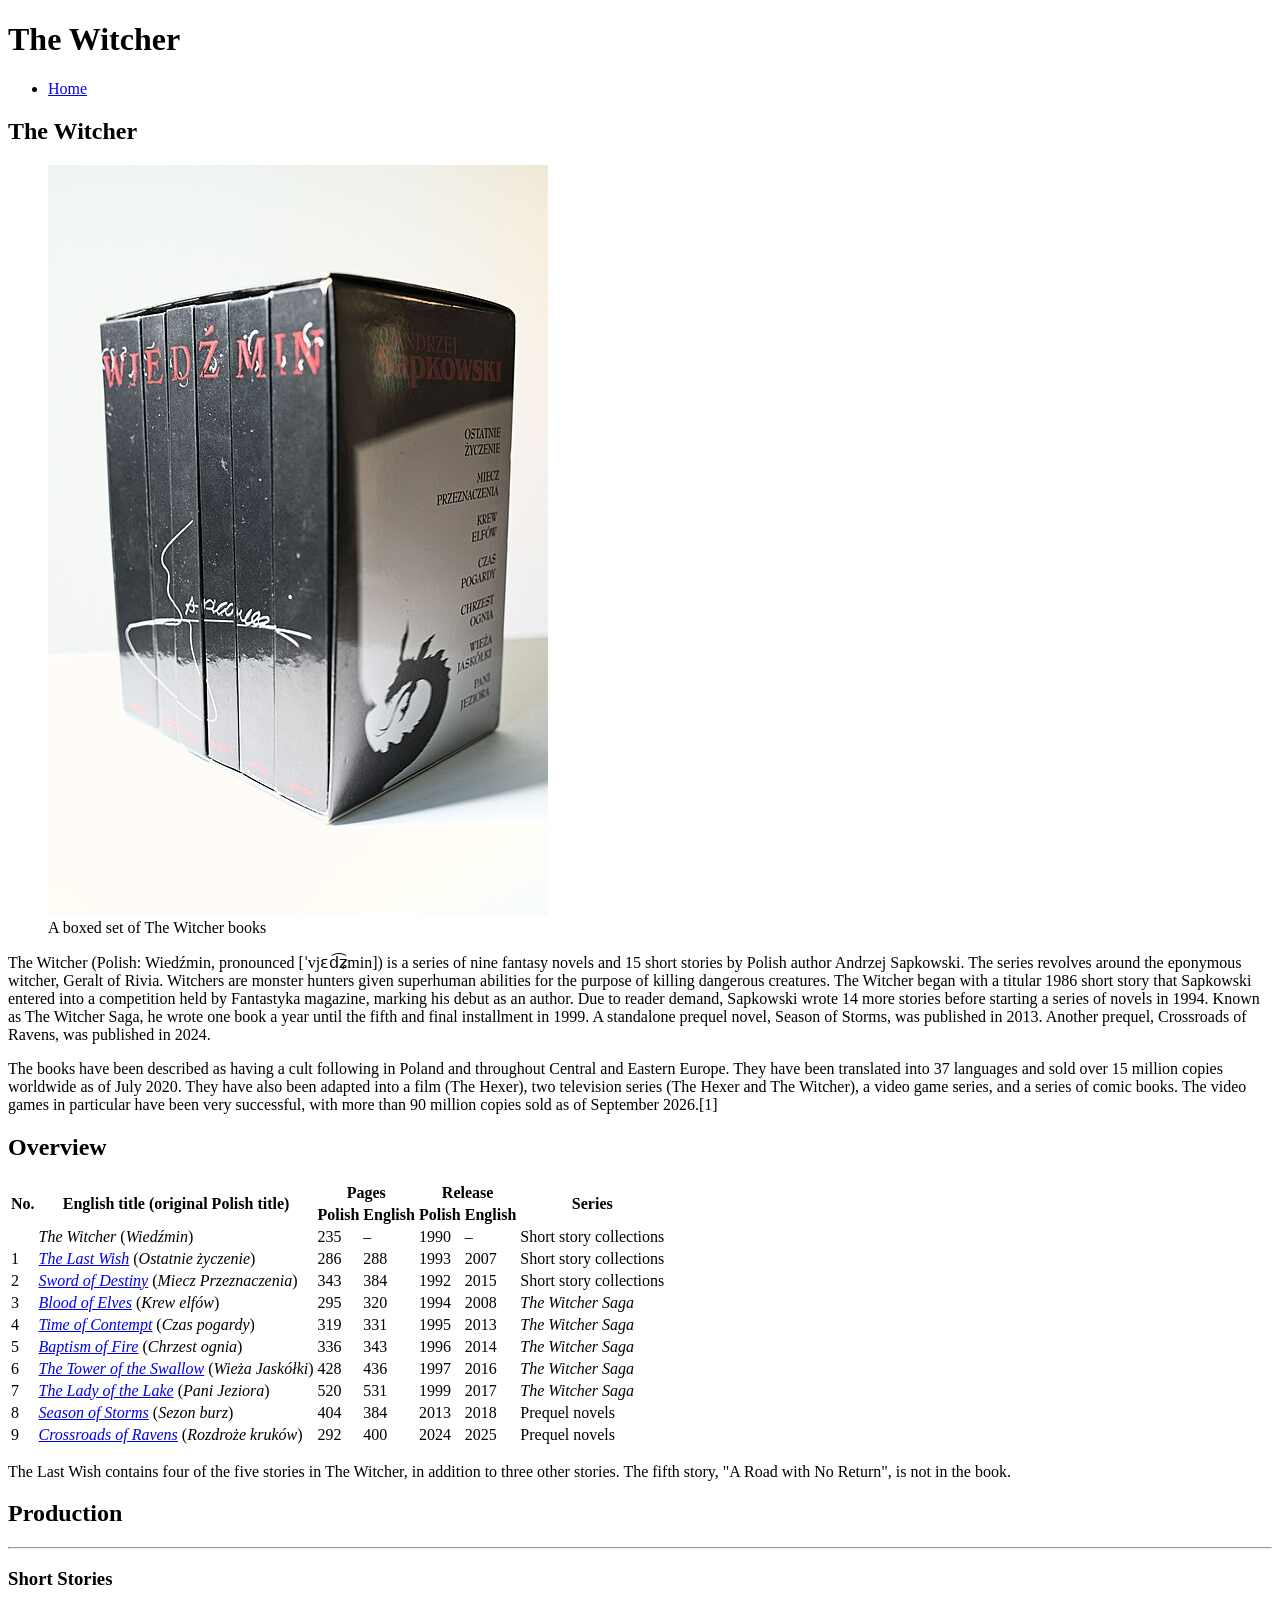
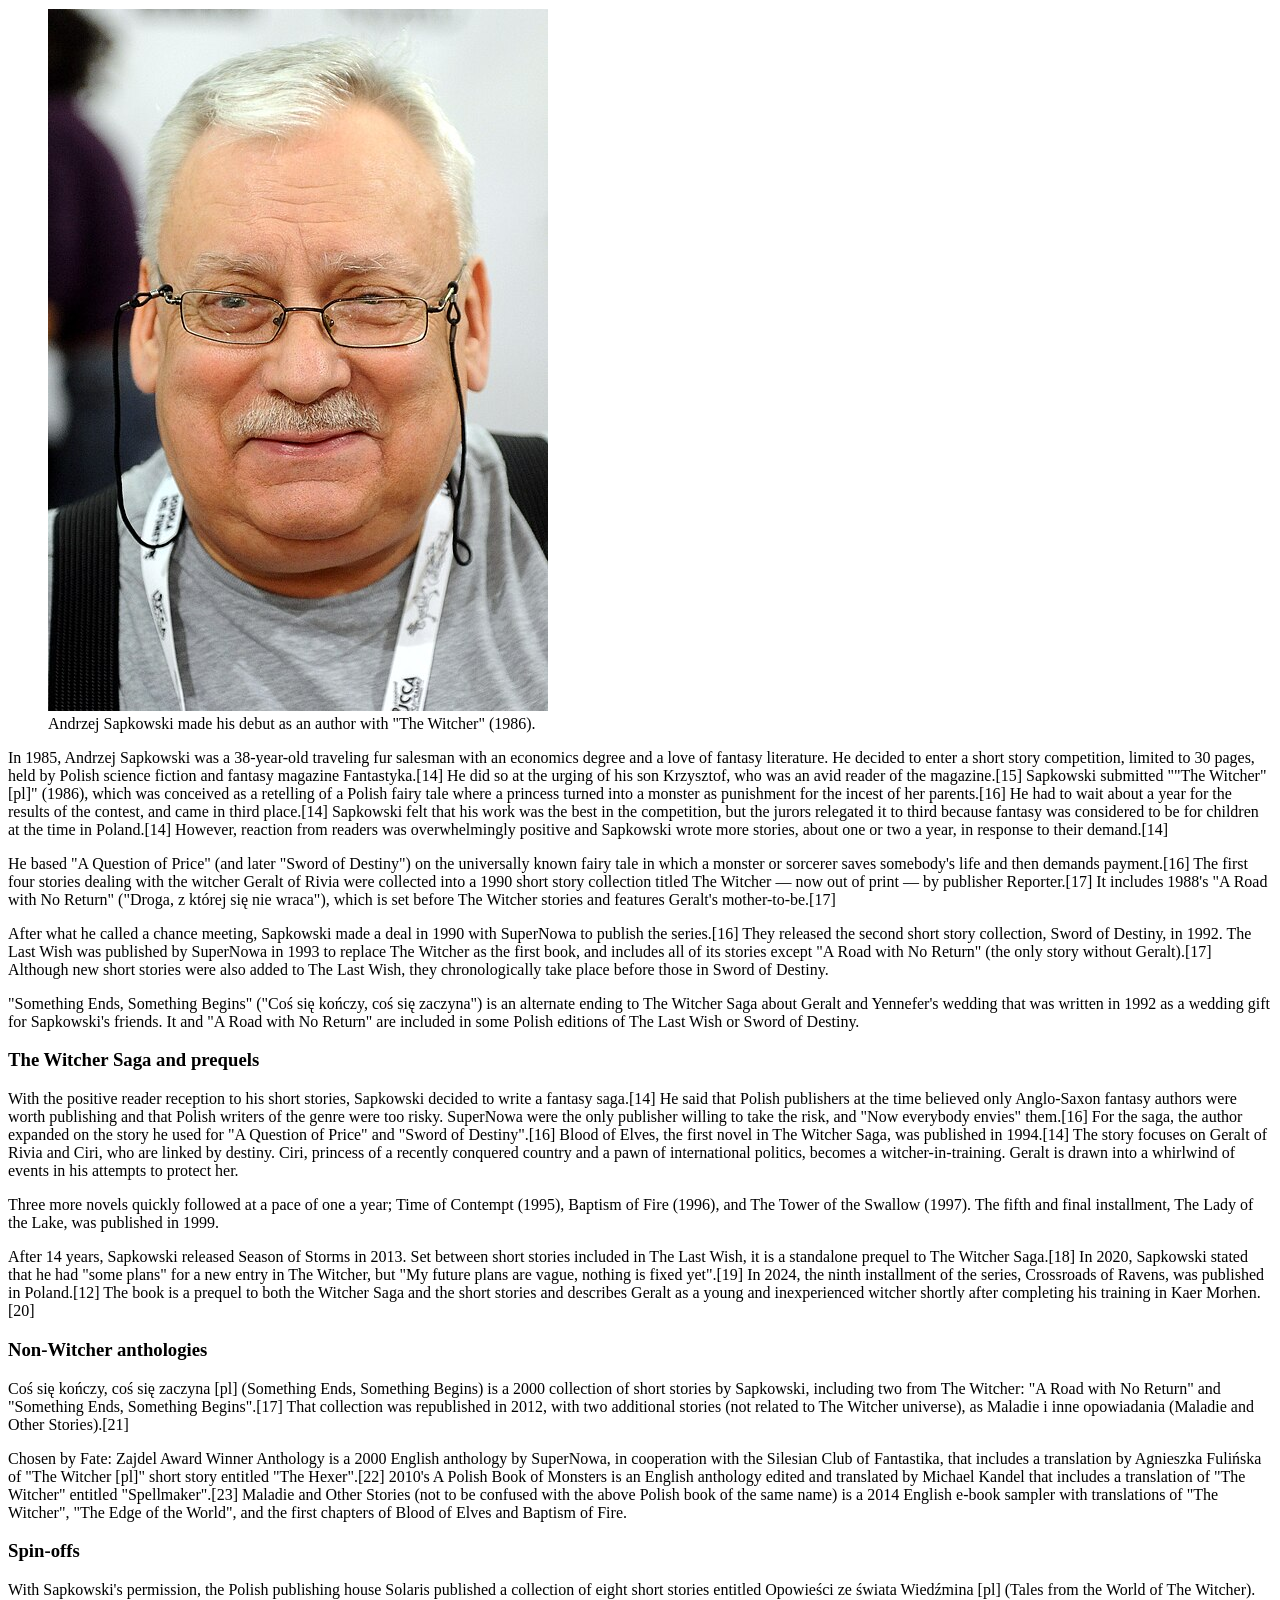
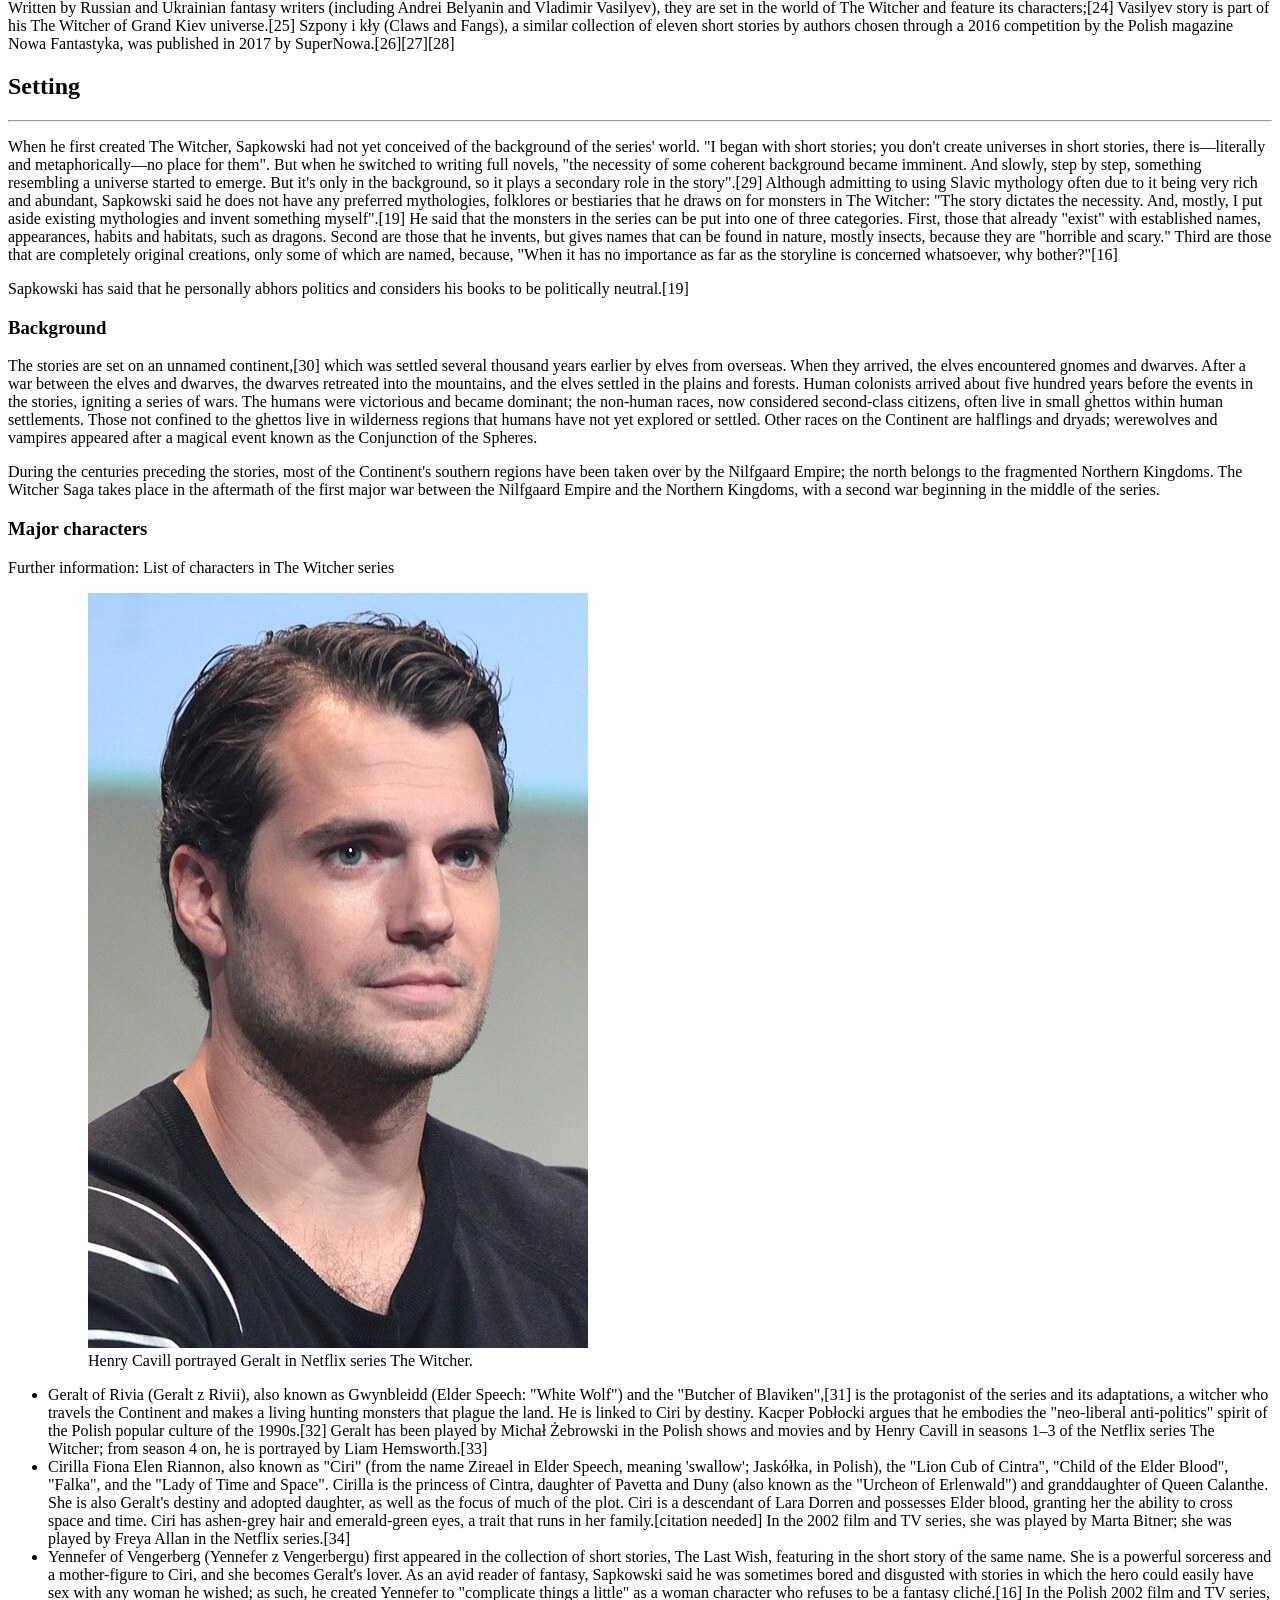
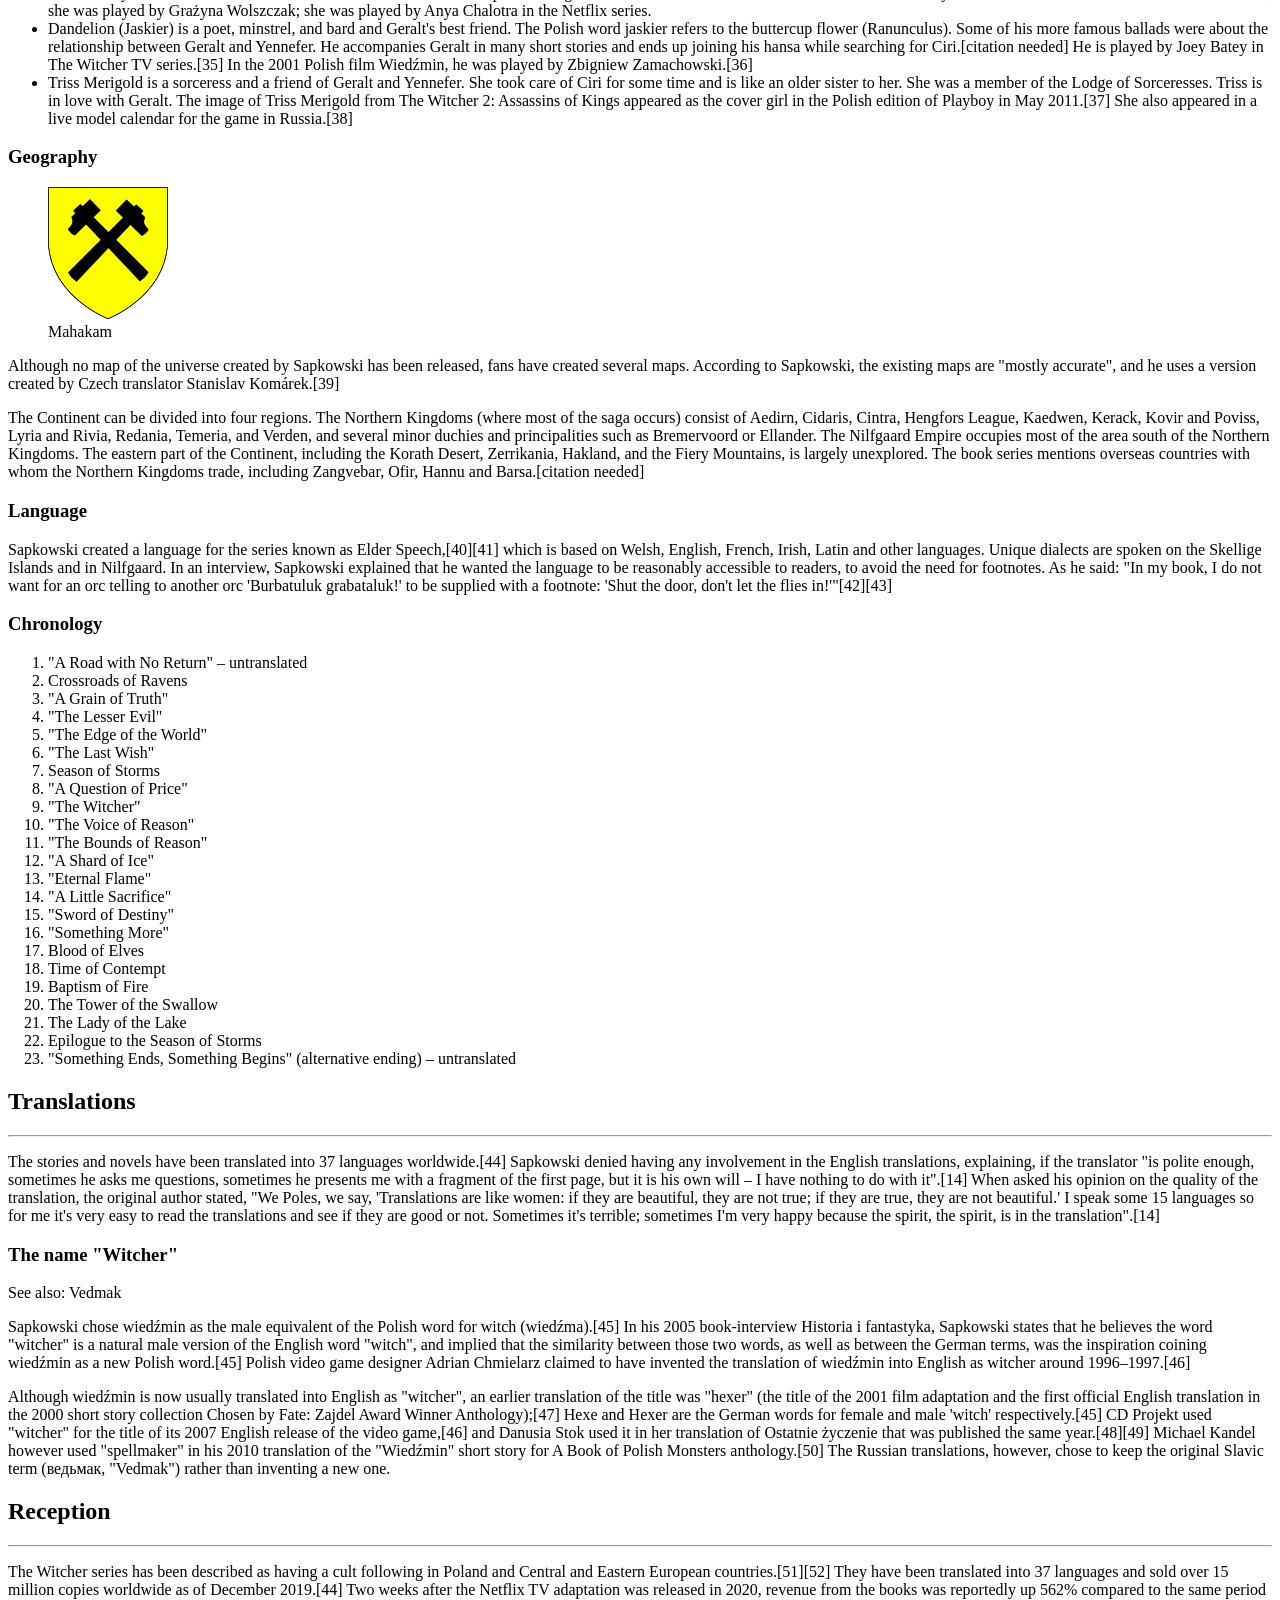
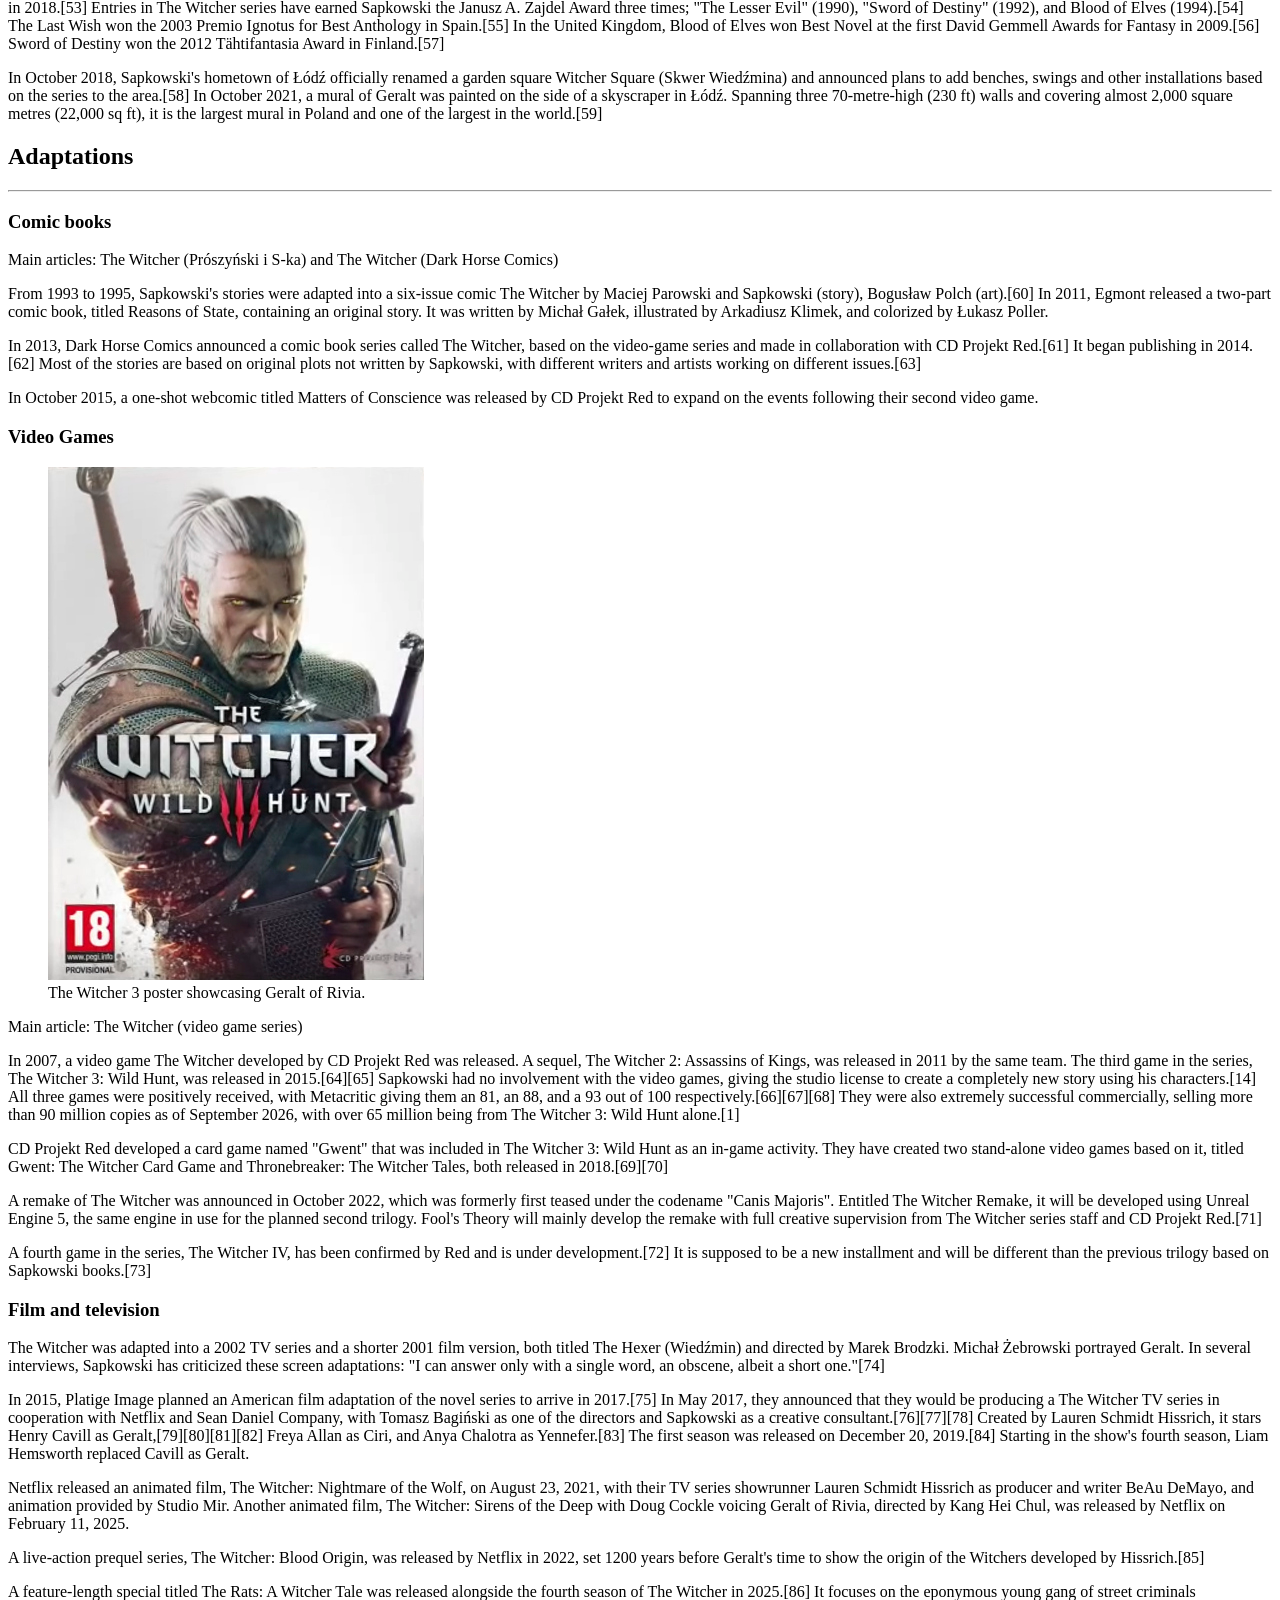
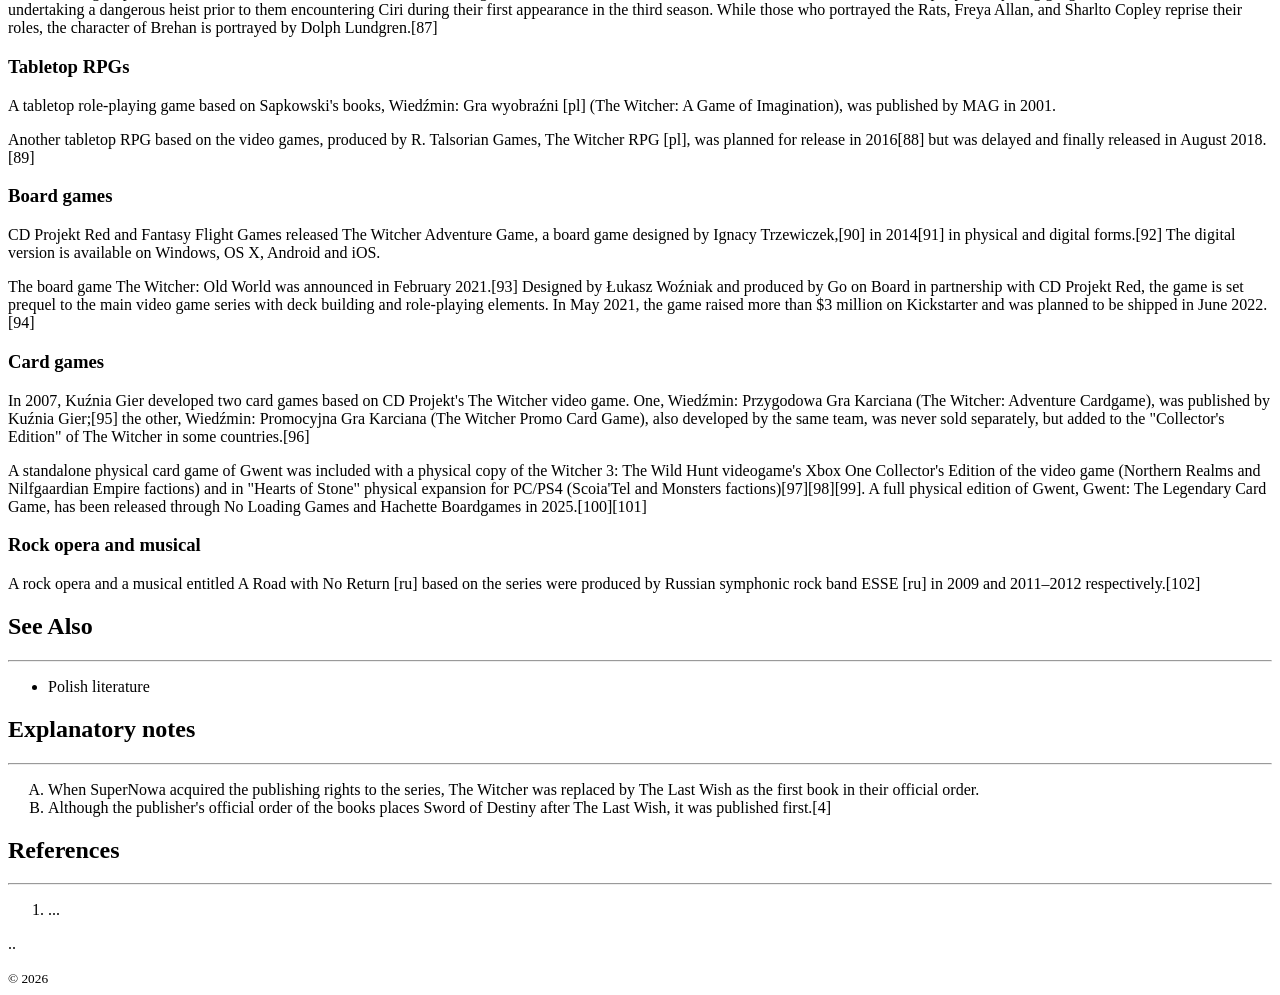
==== commit 6afaaf1e: "Fixed image issues was a typo" ====
--- a/semantic-basics.html
+++ b/semantic-basics.html
@@ -20,7 +20,7 @@
             <h2>The Witcher</h2> <!--Before or after this line add in the right side table with image-->
             <figcaption>
         <figure>
-            <img scr="C:\Users\peter\Documents\GitHub\universal-design-class-site\images\Kolekcjonerskie_wydanie_sagi_o_wiedźminie.jpg" alt="A boxed set of The Witcher books">
+            <img src="images/Kolekcjonerskie_wydanie_sagi_o_wiedźminie.jpg" alt="A boxed set of The Witcher books">
             <figcaption>A boxed set of The Witcher books</figcaption>
         </figure>
     </figcaption>
@@ -142,7 +142,7 @@
             <h3><b>Short Stories</b></h3>
             <figcaption>
         <figure>
-            <img scr="images\Andrzej_Sapkowski_-_Lucca_Comics_and_Games_2015_2.JPG" alt="Image of Andrzej Sapkowski">
+            <img src="images/Andrzej_Sapkowski_-_Lucca_Comics_and_Games_2015_2.JPG" alt="Image of Andrzej Sapkowski">
             <figcaption>Andrzej Sapkowski made his debut as an author with "The Witcher" (1986).</figcaption>
         </figure>
     </figcaption>
@@ -171,7 +171,7 @@
                 <ul>
                     <figcaption>
         <figure>
-            <img scr="https://en.wikipedia.org/wiki/File:Henry_Cavill_by_Gage_Skidmore.jpg" alt="Image of Henry Cavill">
+            <img src="images/Henry_Cavill_by_Gage_Skidmore.jpg" alt="Image of Henry Cavill">
             <figcaption>Henry Cavill portrayed Geralt in Netflix series The Witcher.</figcaption>
         </figure>
     </figcaption>
@@ -182,10 +182,10 @@
                     <li>Triss Merigold is a sorceress and a friend of Geralt and Yennefer. She took care of Ciri for some time and is like an older sister to her. She was a member of the Lodge of Sorceresses. Triss is in love with Geralt. The image of Triss Merigold from The Witcher 2: Assassins of Kings appeared as the cover girl in the Polish edition of Playboy in May 2011.[37] She also appeared in a live model calendar for the game in Russia.[38]</li>
                 </ul>     
             <h3><b>Geography</b></h3>
-            <figcaption>
-        <figure>
-            <img scr="https://en.wikipedia.org/wiki/File:Mahakam_COA.svg" alt="Faction insignia's from the Witcher">
-            <figcaption></figcaption>
+            <figcaption><!--TODO! comprised of 10 images and their lables in 3x3 +1 grid -->
+        <figure>
+            <img src="images\Mahakam_COA.svg.webp" alt="Mahakam faction insignia">
+            <figcaption>Mahakam</figcaption>
         </figure>
     </figcaption>
                 <p>Although no map of the universe created by Sapkowski has been released, fans have created several maps. According to Sapkowski, the existing maps are "mostly accurate", and he uses a version created by Czech translator Stanislav Komárek.[39]</p>
@@ -239,7 +239,7 @@
             <h3><b>Video Games</b></h3> 
             <figcaption>
         <figure>
-            <img scr="https://en.wikipedia.org/wiki/File:The_Witcher_3_-_Standard_Edition_Unboxing_(Official_Trailer)_cover.jpg" alt="The Witcher 3 poster showcasing Geralt of Rivia.">
+            <img src="images/The_Witcher_3_-_Standard_Edition_Unboxing_(Official_Trailer)_cover.jpg" alt="The Witcher 3 poster showcasing Geralt of Rivia.">
             <figcaption>The Witcher 3 poster showcasing Geralt of Rivia.</figcaption>
         </figure>
     </figcaption>
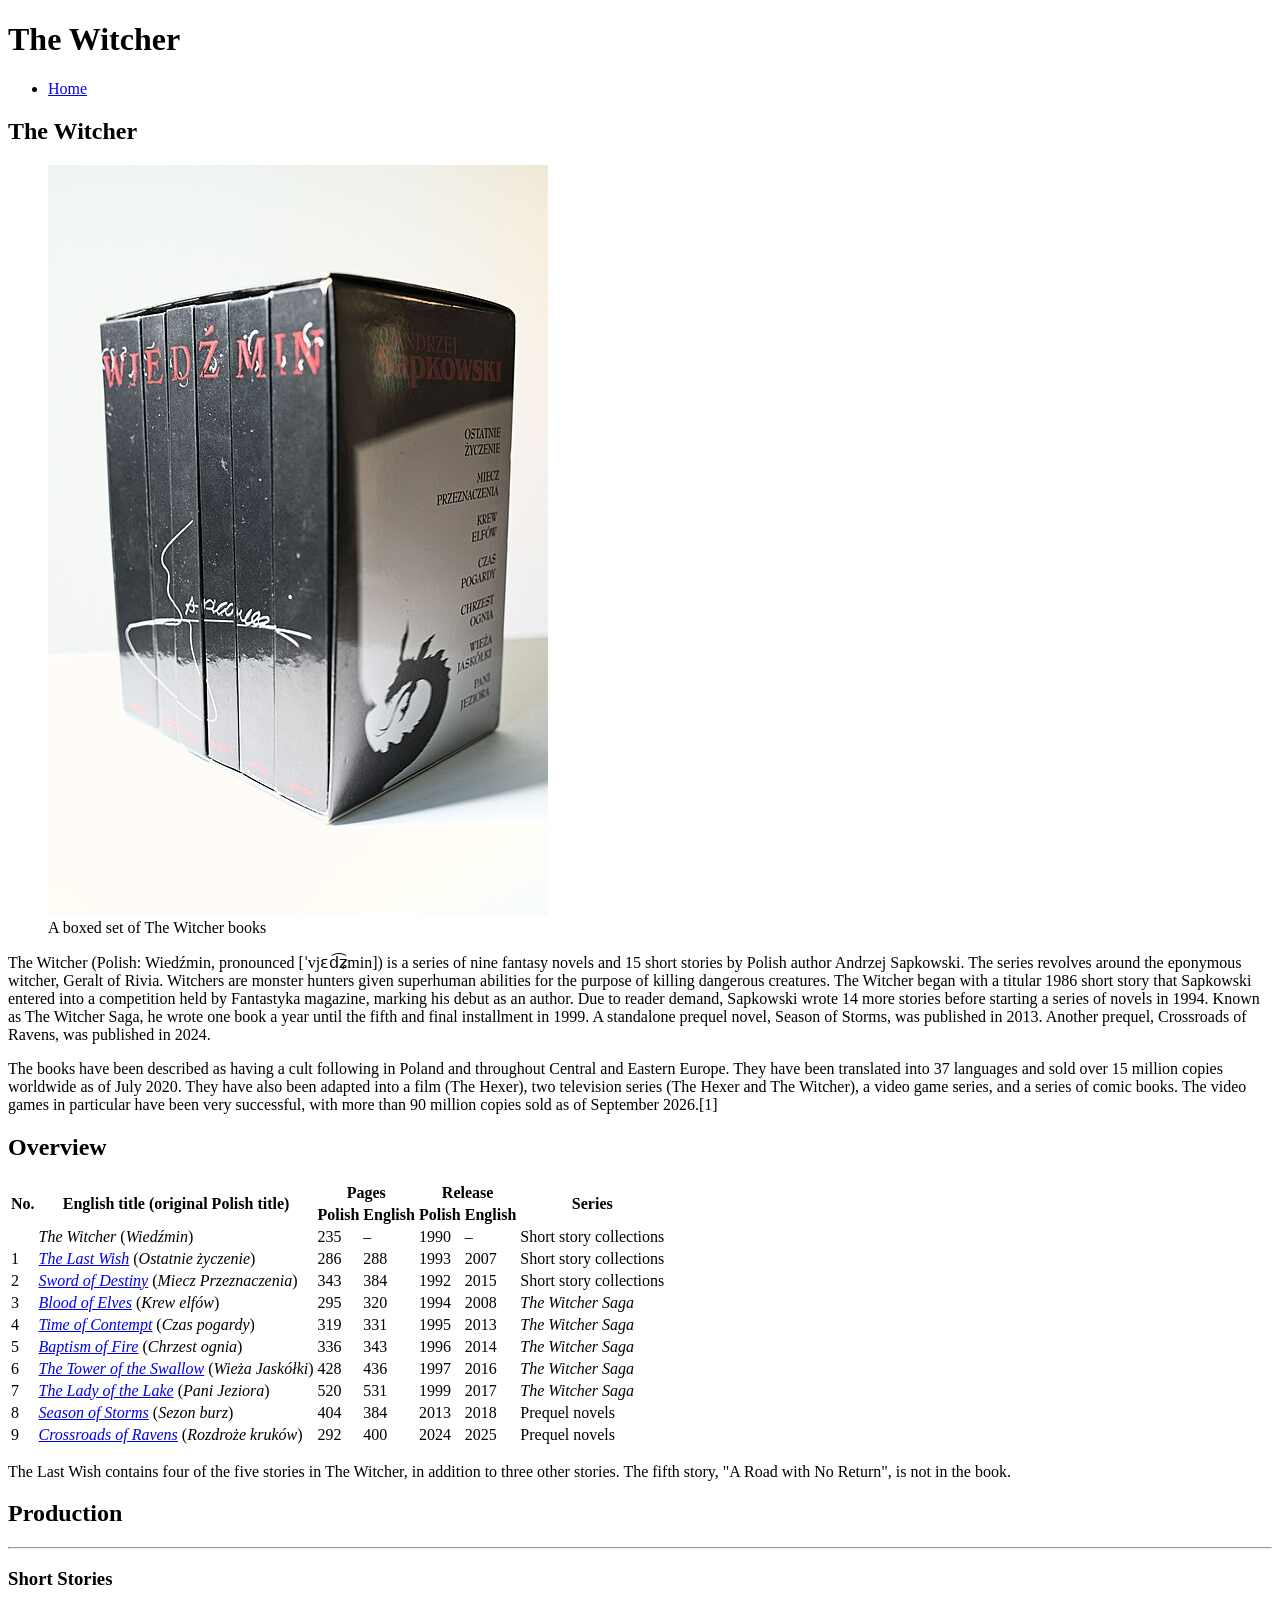
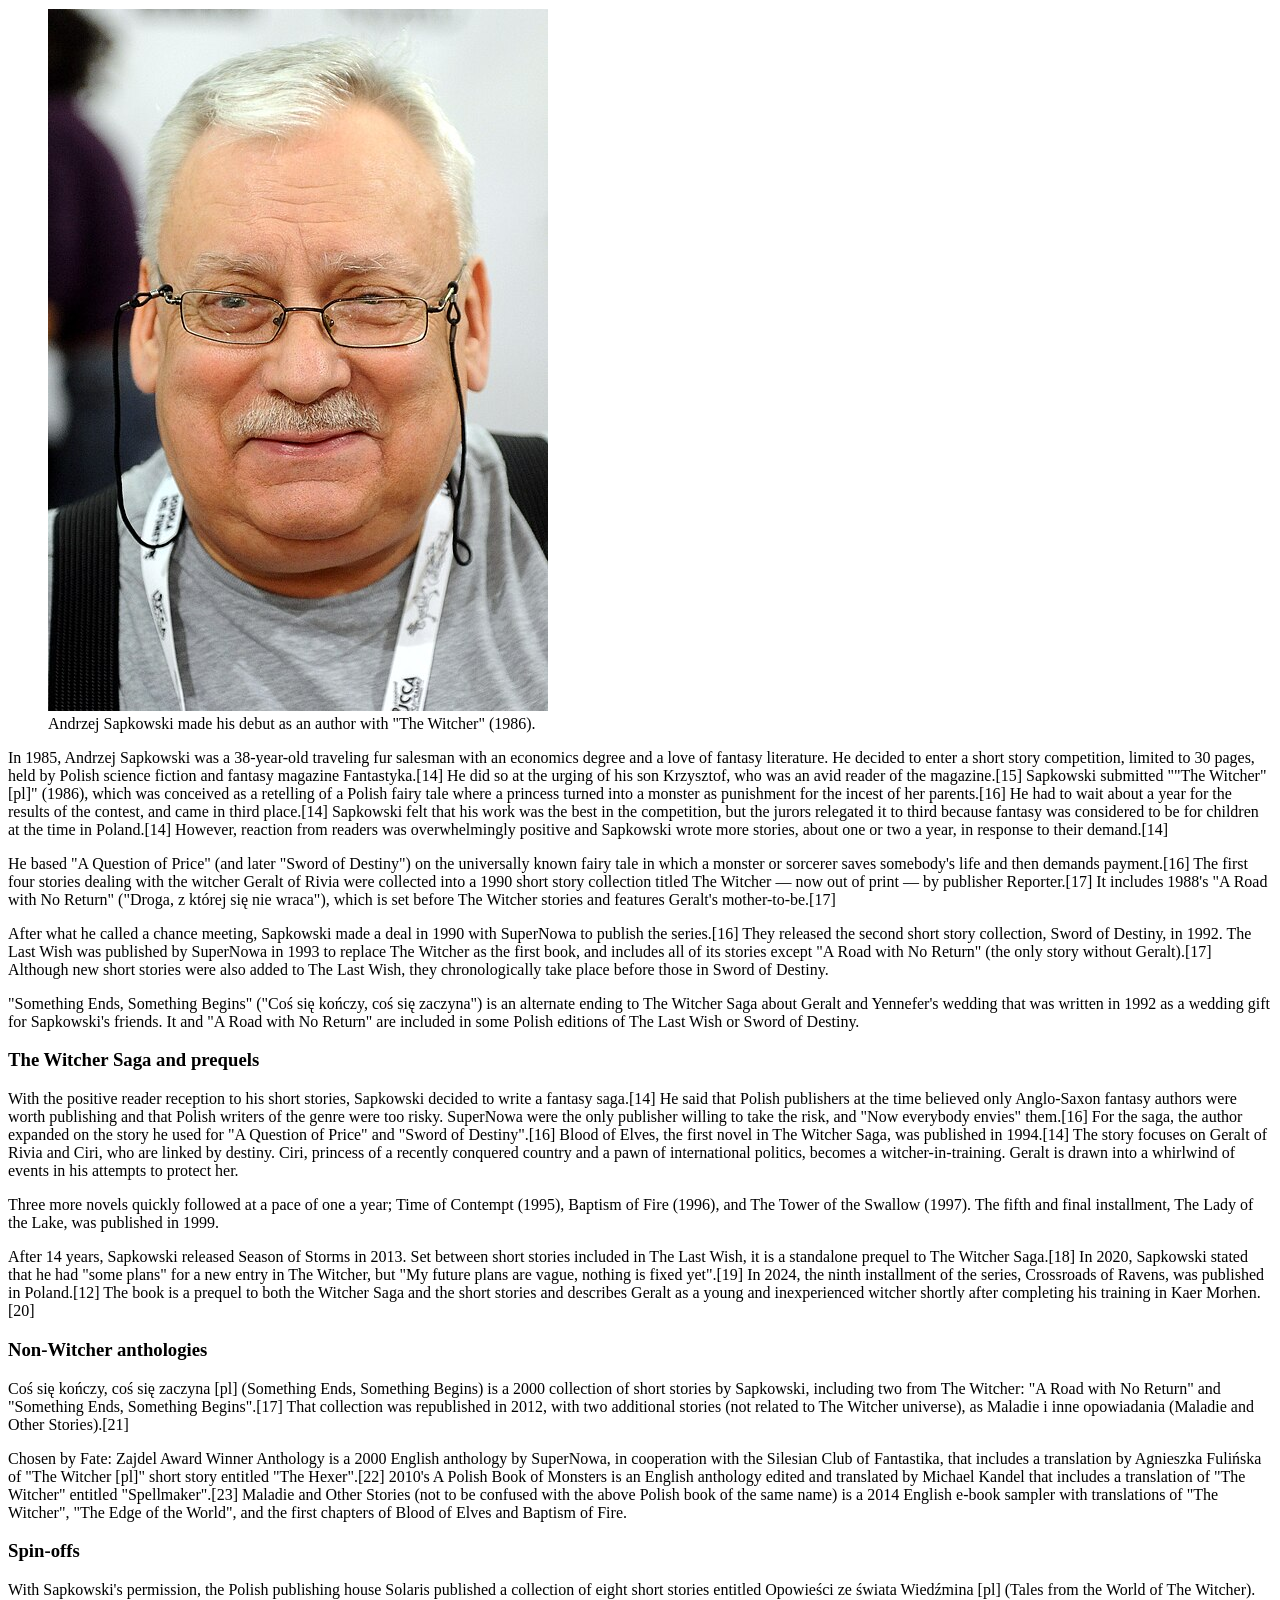
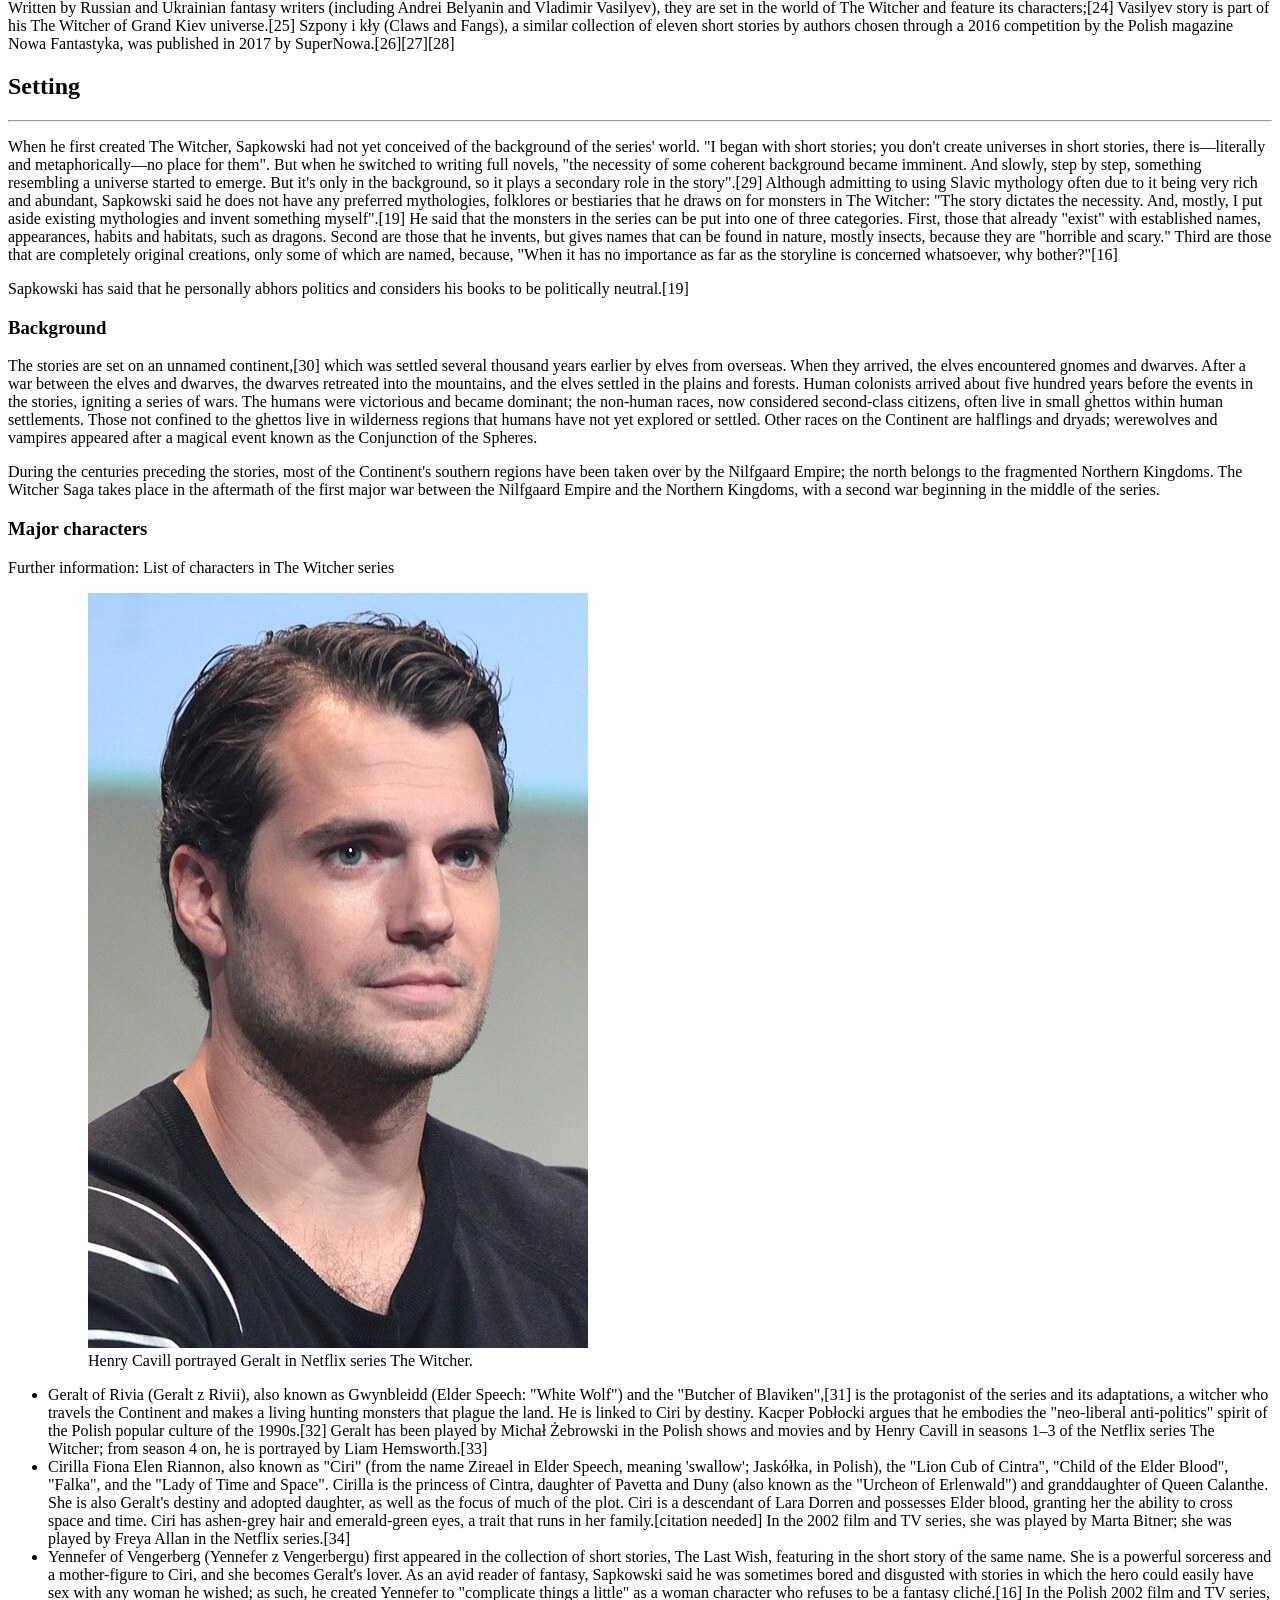
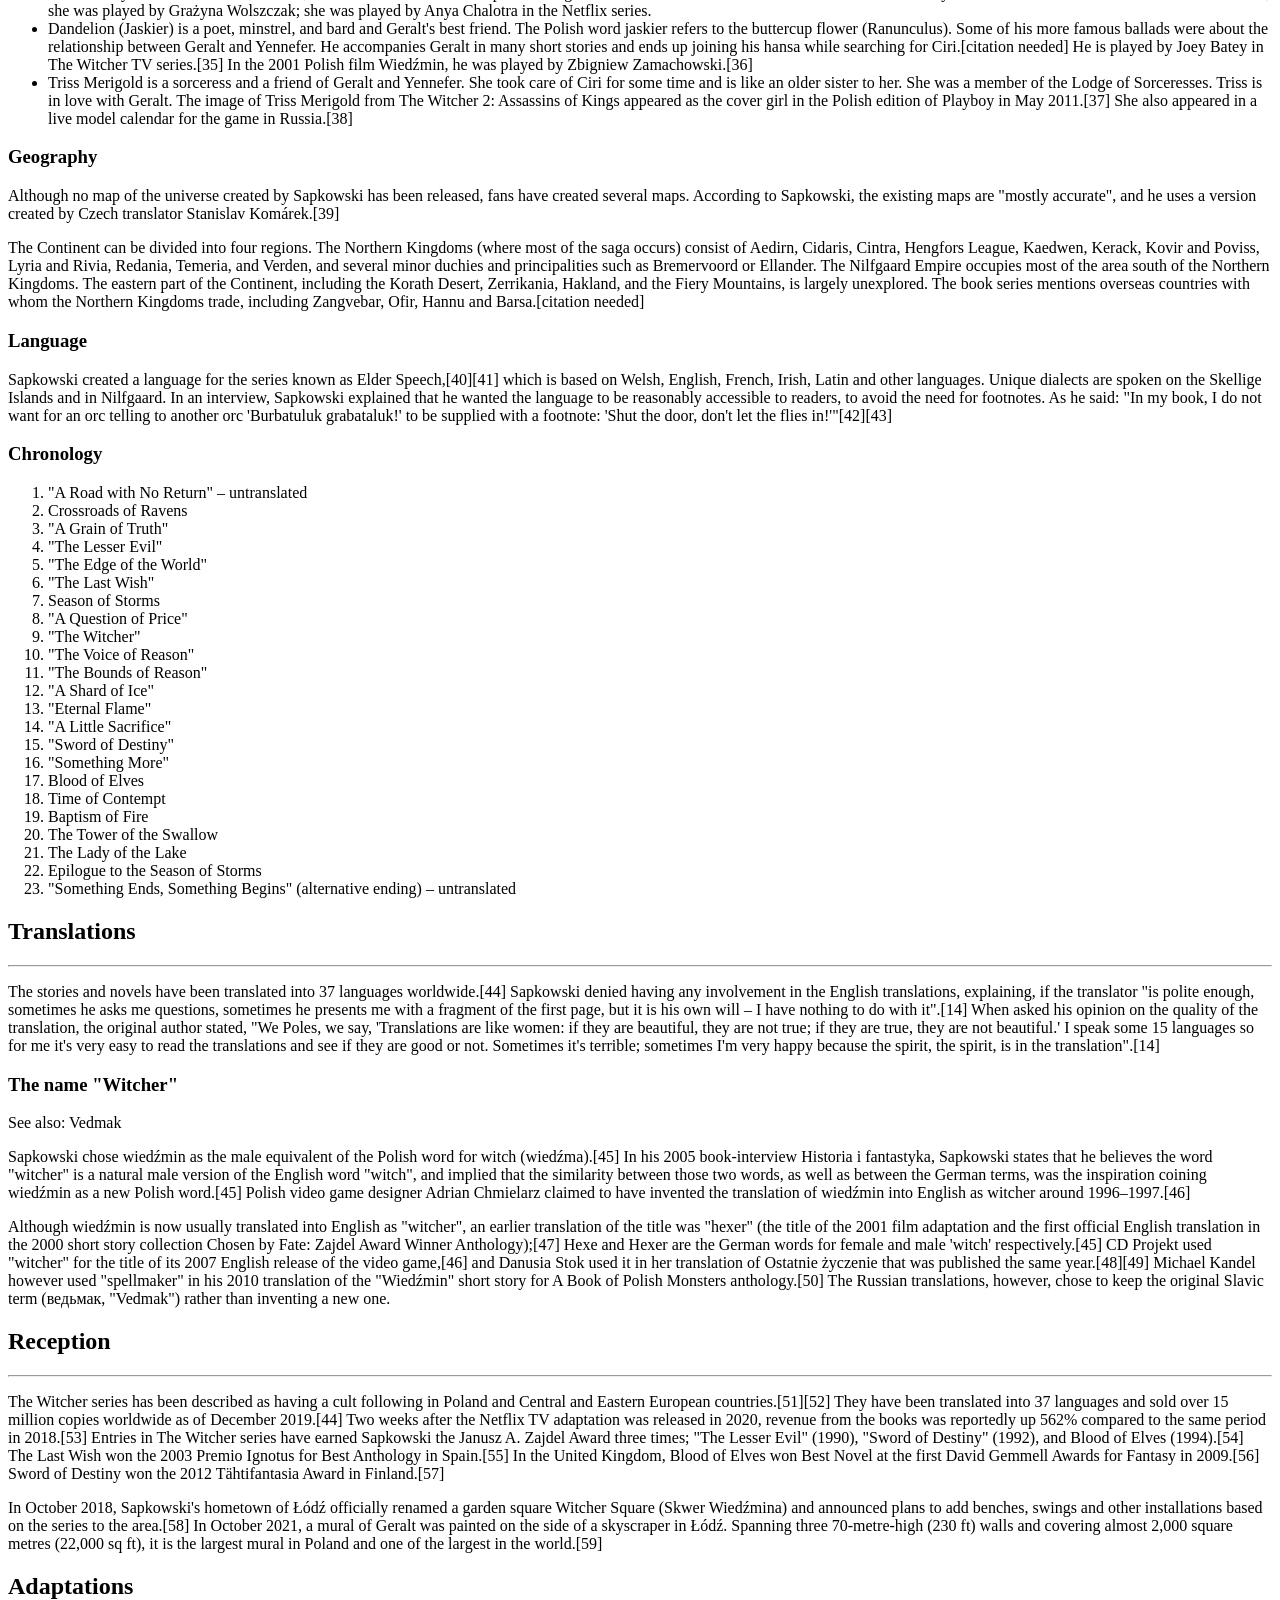
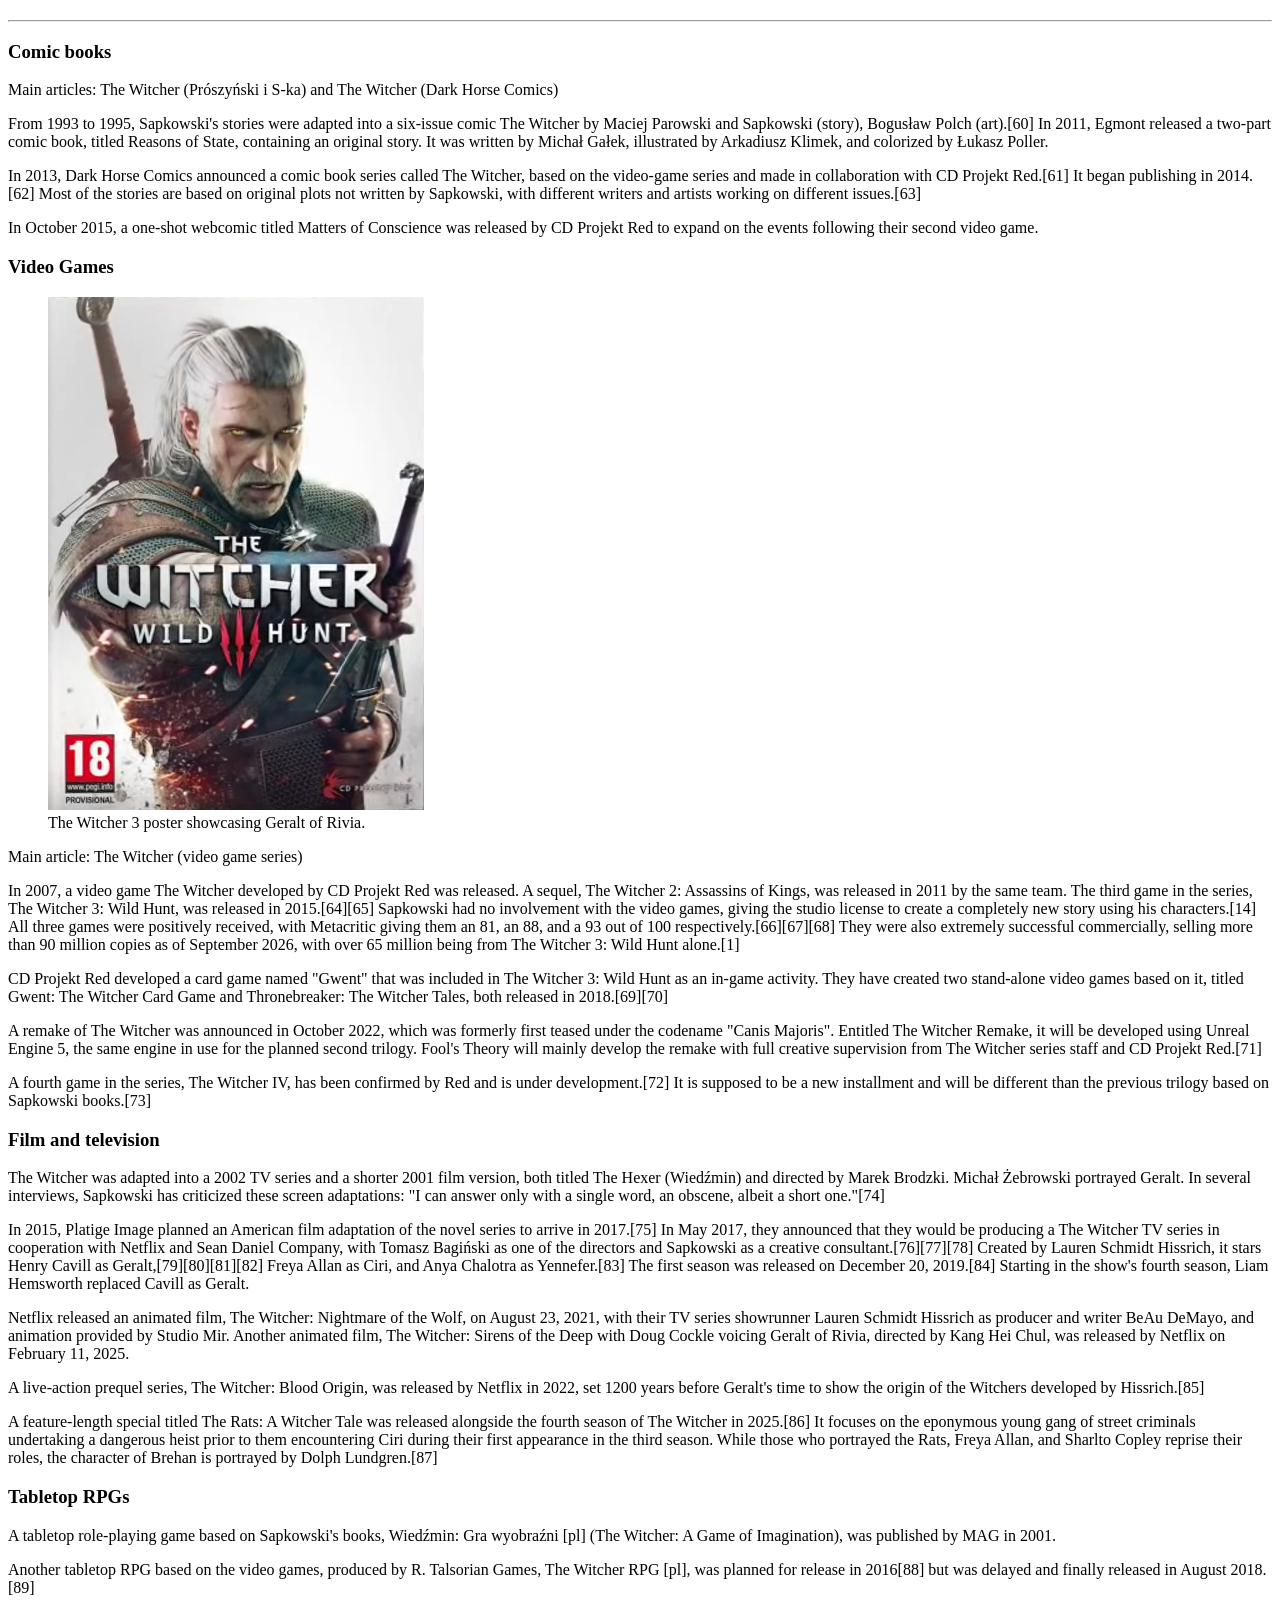
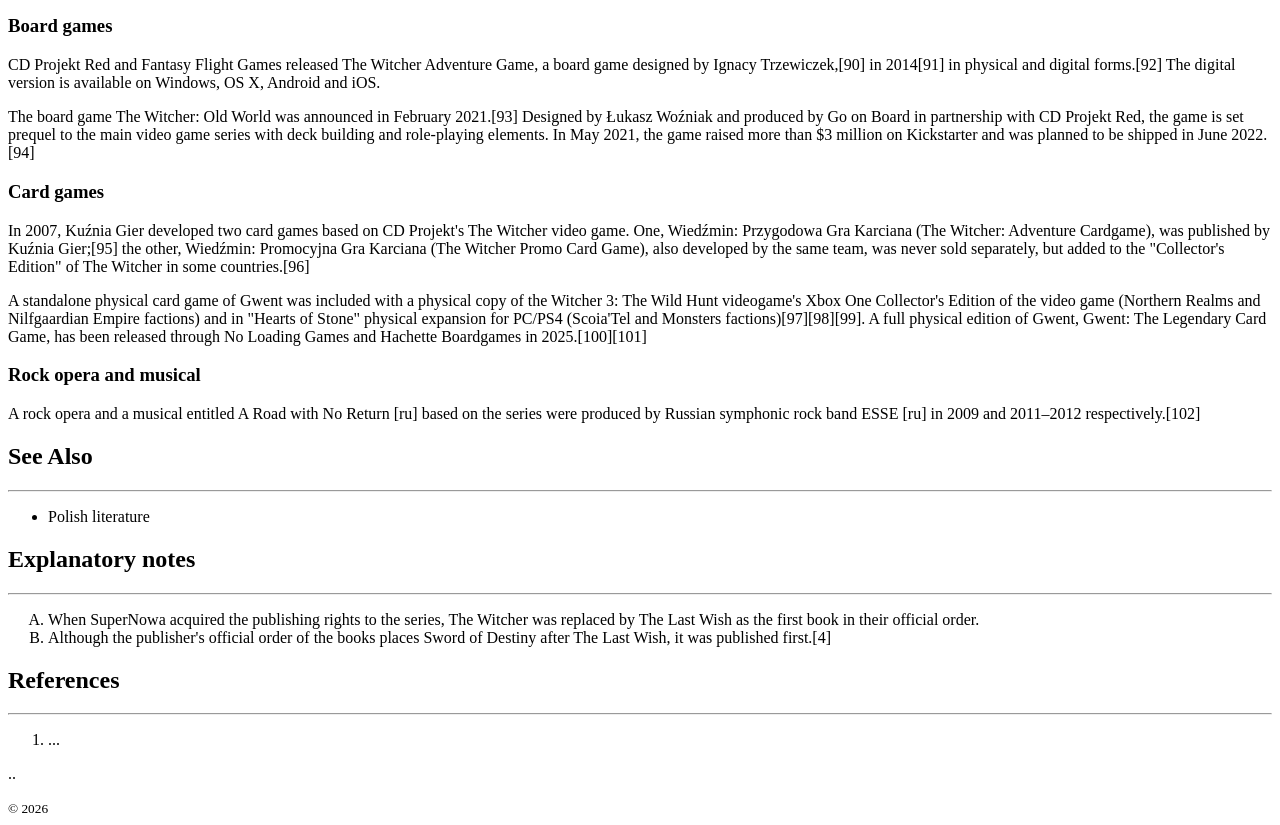
==== commit e0d4dbe3: "cleaned up" ====
--- a/semantic-basics.html
+++ b/semantic-basics.html
@@ -182,12 +182,6 @@
                     <li>Triss Merigold is a sorceress and a friend of Geralt and Yennefer. She took care of Ciri for some time and is like an older sister to her. She was a member of the Lodge of Sorceresses. Triss is in love with Geralt. The image of Triss Merigold from The Witcher 2: Assassins of Kings appeared as the cover girl in the Polish edition of Playboy in May 2011.[37] She also appeared in a live model calendar for the game in Russia.[38]</li>
                 </ul>     
             <h3><b>Geography</b></h3>
-            <figcaption><!--TODO! comprised of 10 images and their lables in 3x3 +1 grid -->
-        <figure>
-            <img src="images\Mahakam_COA.svg.webp" alt="Mahakam faction insignia">
-            <figcaption>Mahakam</figcaption>
-        </figure>
-    </figcaption>
                 <p>Although no map of the universe created by Sapkowski has been released, fans have created several maps. According to Sapkowski, the existing maps are "mostly accurate", and he uses a version created by Czech translator Stanislav Komárek.[39]</p>
                 <p>The Continent can be divided into four regions. The Northern Kingdoms (where most of the saga occurs) consist of Aedirn, Cidaris, Cintra, Hengfors League, Kaedwen, Kerack, Kovir and Poviss, Lyria and Rivia, Redania, Temeria, and Verden, and several minor duchies and principalities such as Bremervoord or Ellander. The Nilfgaard Empire occupies most of the area south of the Northern Kingdoms. The eastern part of the Continent, including the Korath Desert, Zerrikania, Hakland, and the Fiery Mountains, is largely unexplored. The book series mentions overseas countries with whom the Northern Kingdoms trade, including Zangvebar, Ofir, Hannu and Barsa.[citation needed]</p>
             <h3><b>Language</b></h3>
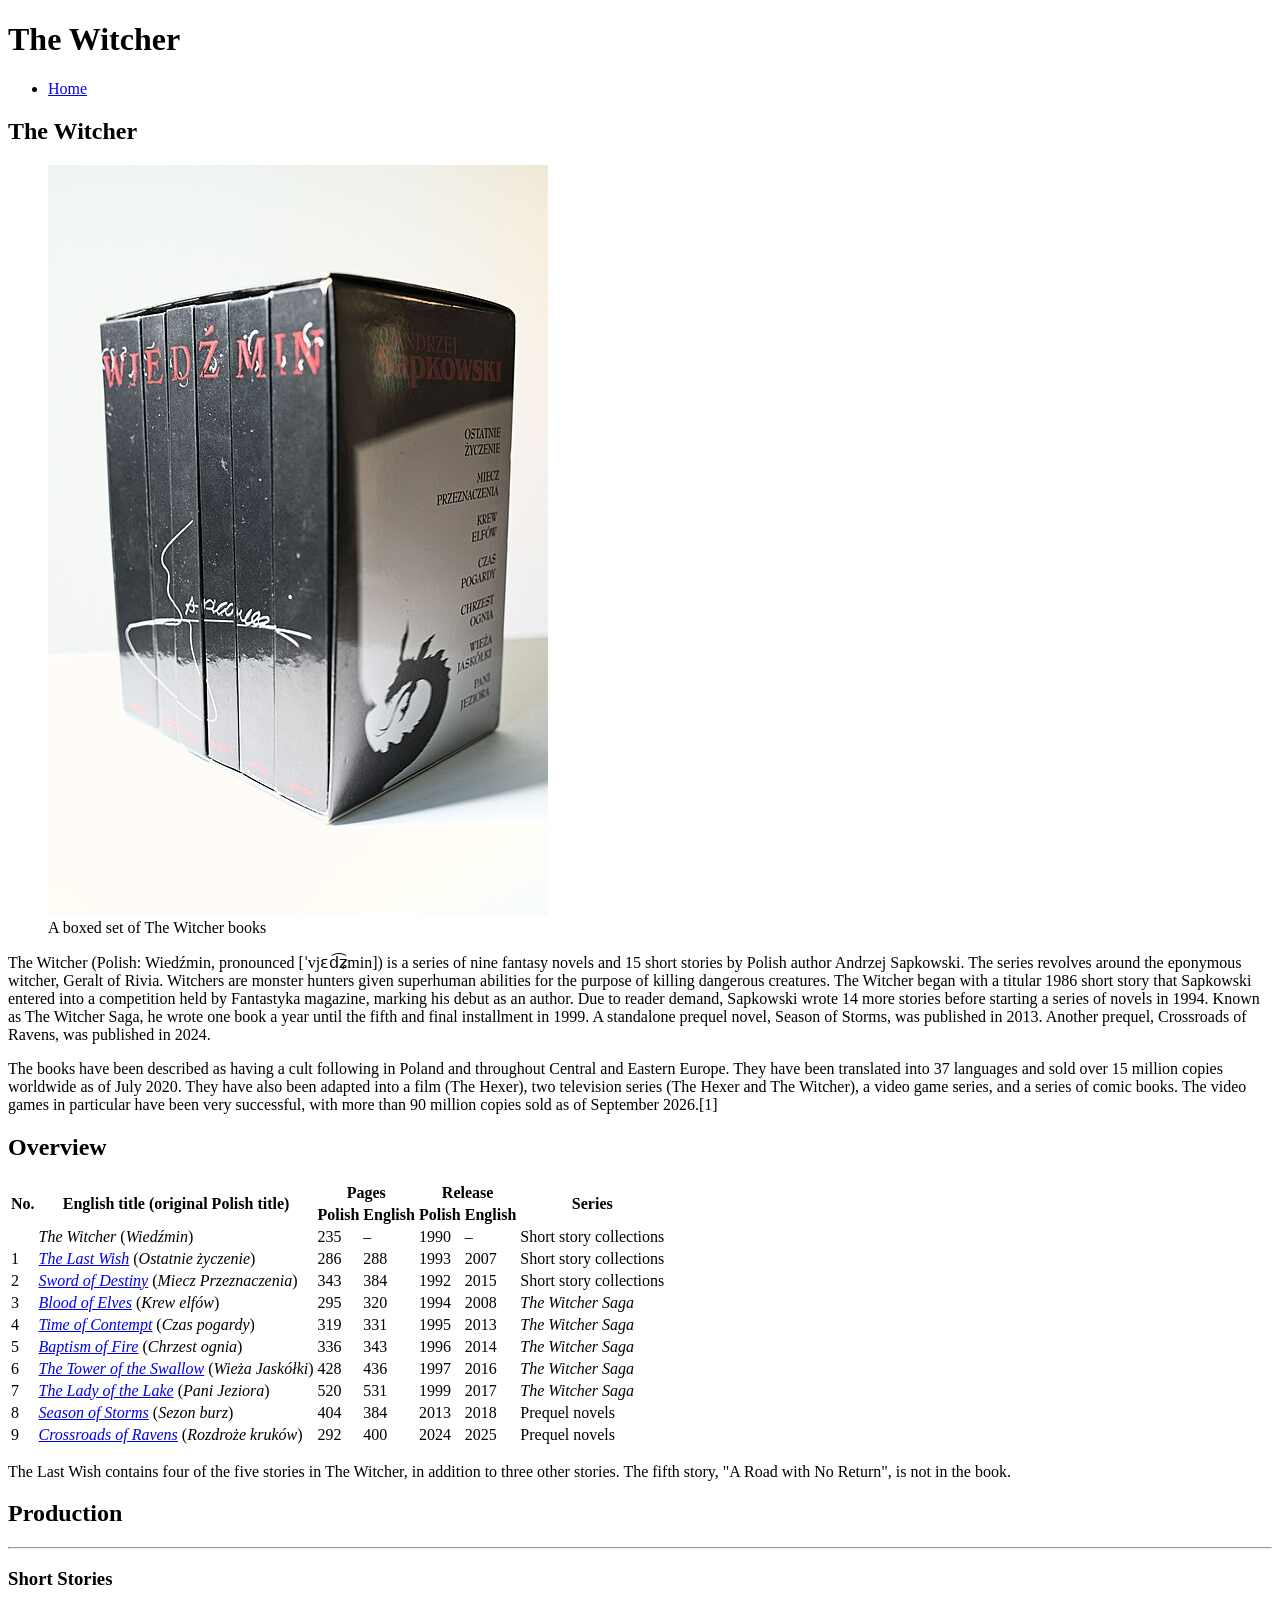
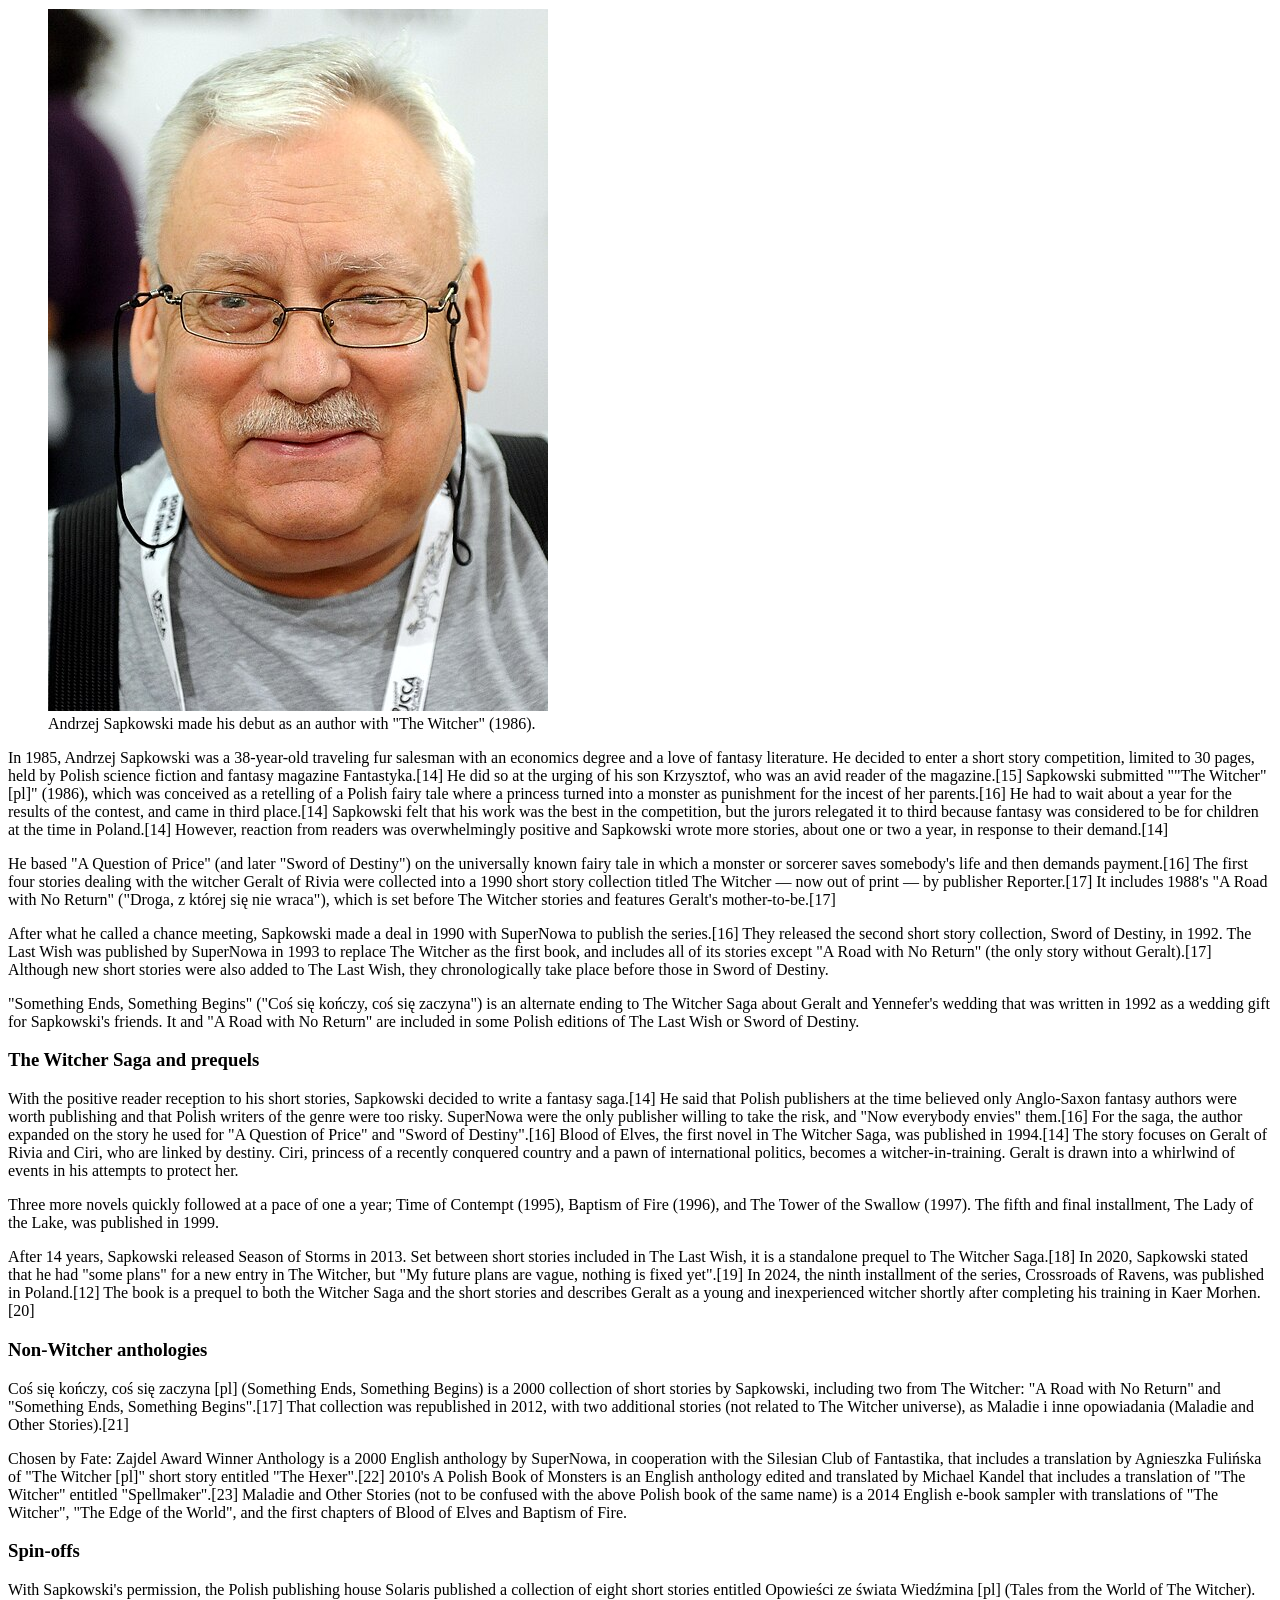
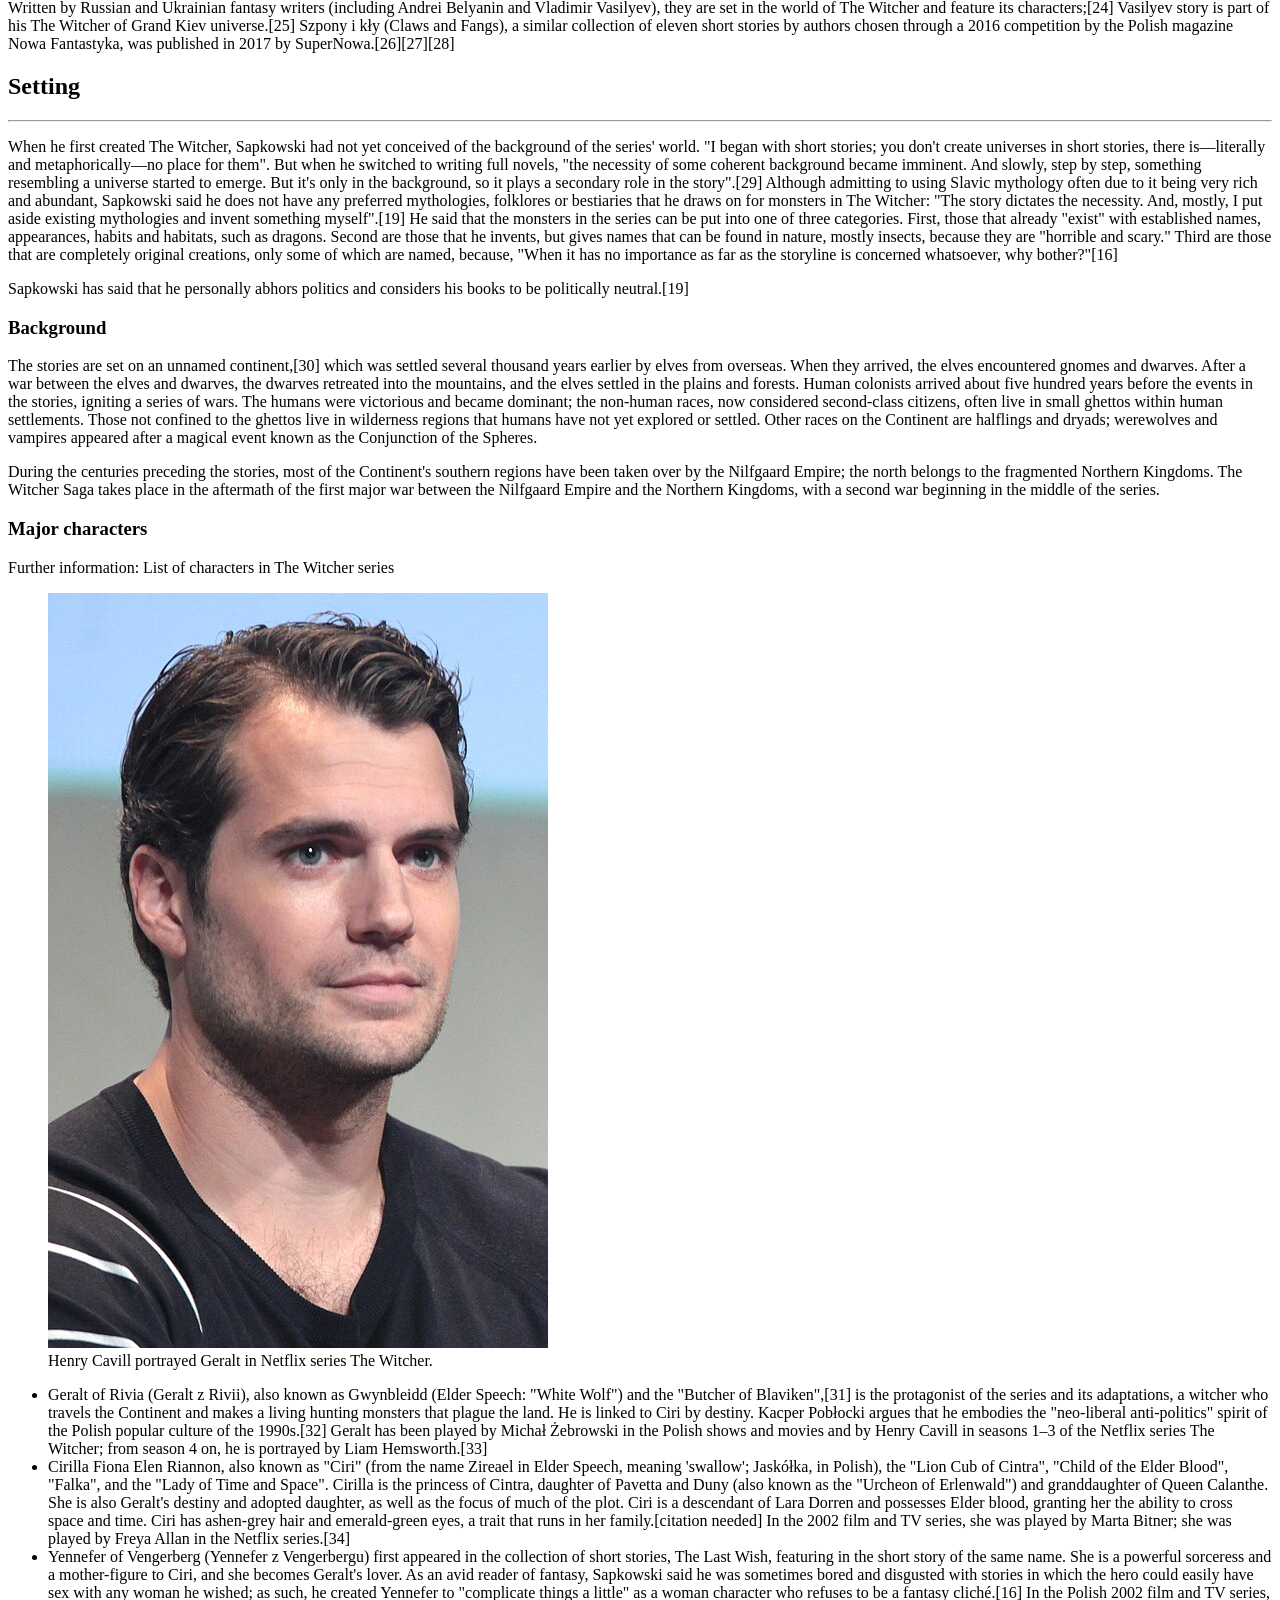
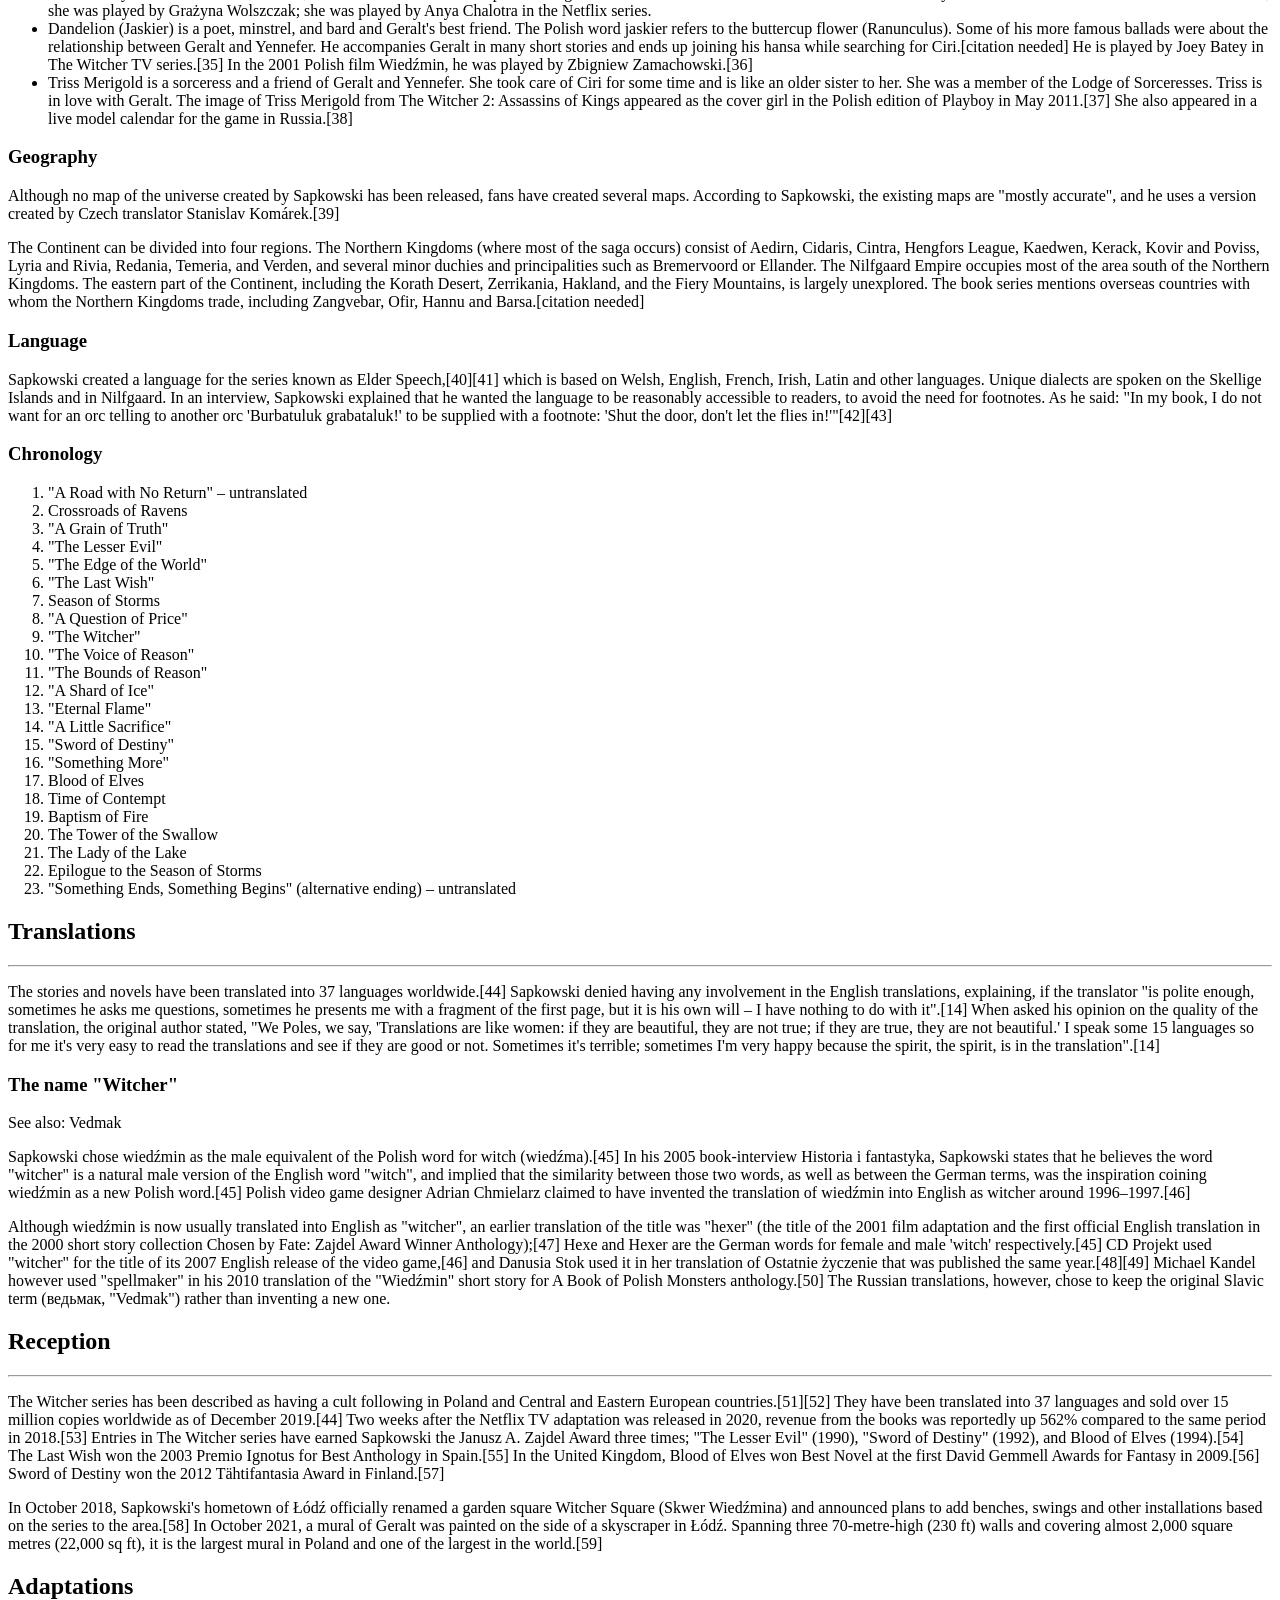
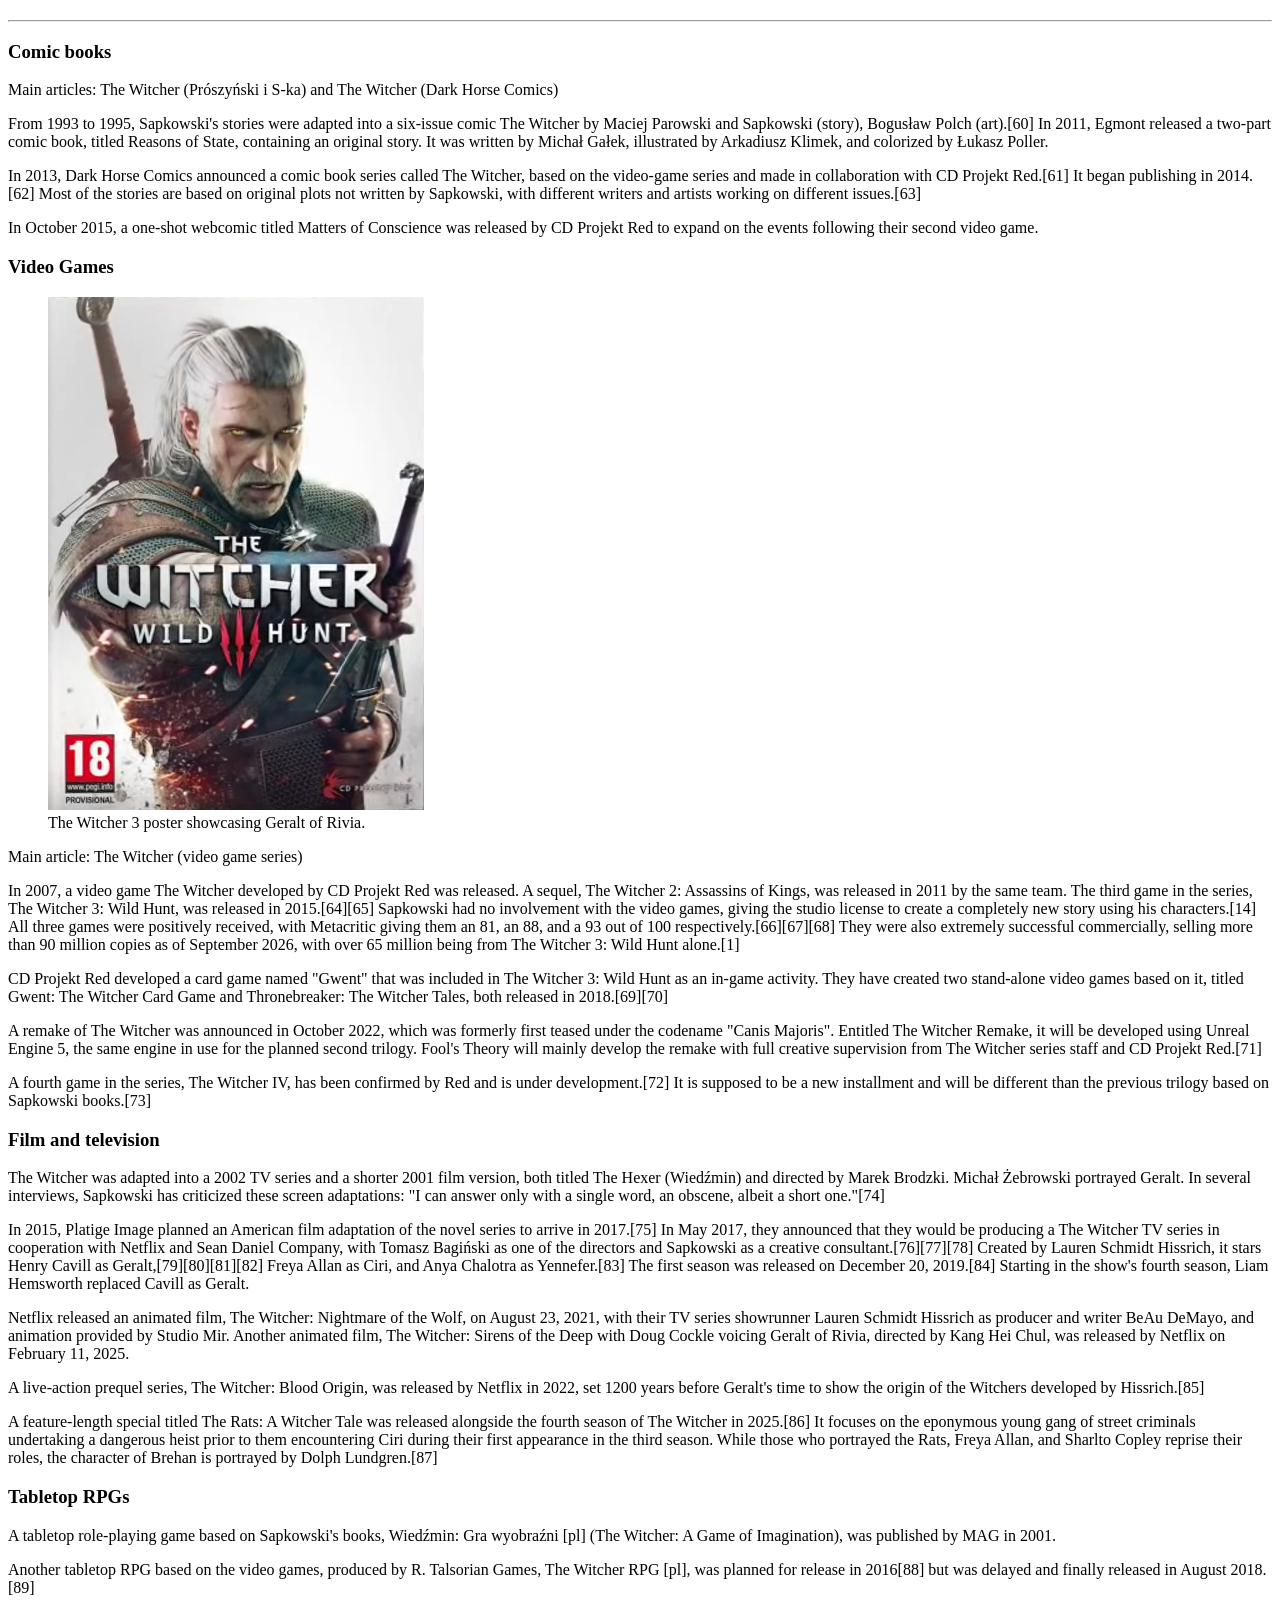
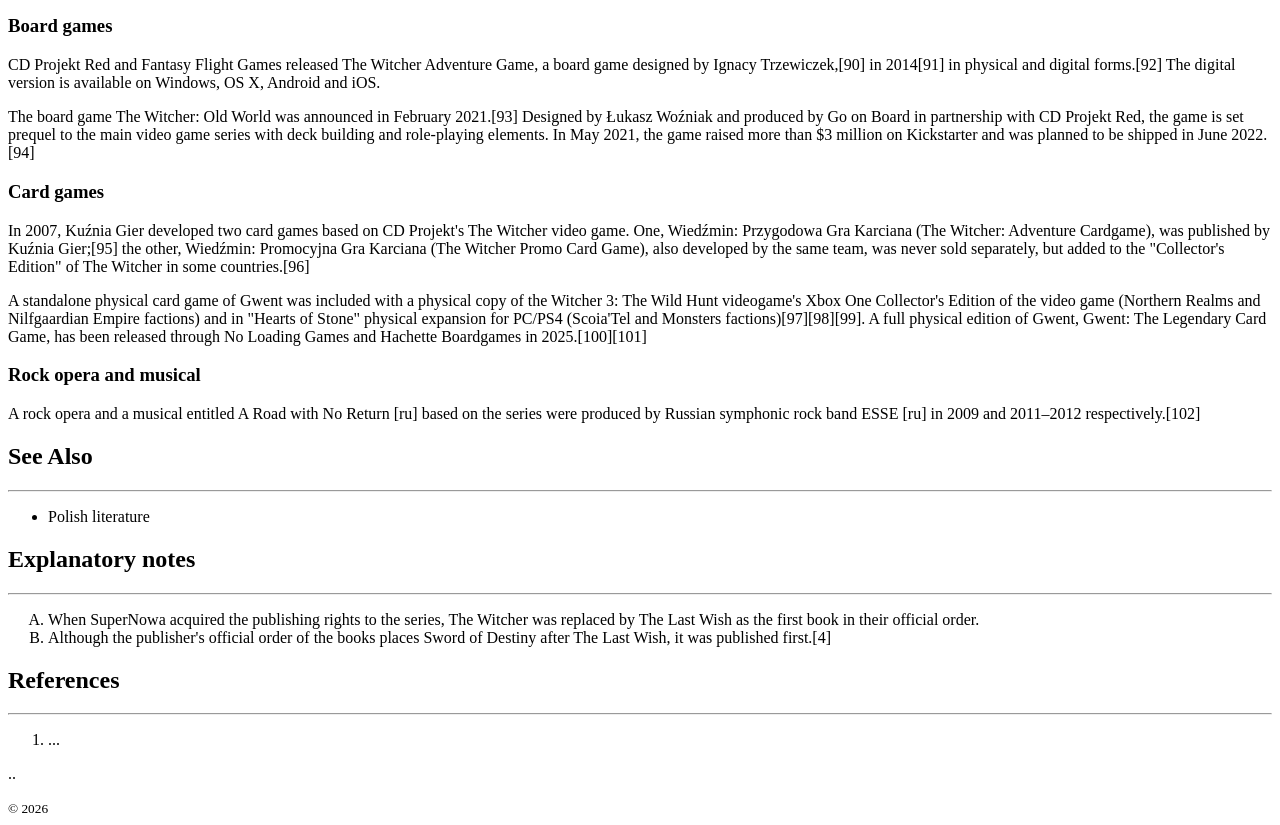
==== commit 57755fc5: "Updated semantics basics fixed validator issues" ====
--- a/semantic-basics.html
+++ b/semantic-basics.html
@@ -18,12 +18,10 @@
 <main>
     <section>
             <h2>The Witcher</h2> <!--Before or after this line add in the right side table with image-->
-            <figcaption>
         <figure>
             <img src="images/Kolekcjonerskie_wydanie_sagi_o_wiedźminie.jpg" alt="A boxed set of The Witcher books">
             <figcaption>A boxed set of The Witcher books</figcaption>
         </figure>
-    </figcaption>
             <p>The Witcher (Polish: Wiedźmin, pronounced [ˈvjɛd͡ʑmin]) is a series of nine fantasy novels and 15 short stories by Polish author Andrzej Sapkowski. The series revolves around the eponymous witcher, Geralt of Rivia. Witchers are monster hunters given superhuman abilities for the purpose of killing dangerous creatures. The Witcher began with a titular 1986 short story that Sapkowski entered into a competition held by Fantastyka magazine, marking his debut as an author. Due to reader demand, Sapkowski wrote 14 more stories before starting a series of novels in 1994. Known as The Witcher Saga, he wrote one book a year until the fifth and final installment in 1999. A standalone prequel novel, Season of Storms, was published in 2013. Another prequel, Crossroads of Ravens, was published in 2024.</p>
             <p>The books have been described as having a cult following in Poland and throughout Central and Eastern Europe. They have been translated into 37 languages and sold over 15 million copies worldwide as of July 2020. They have also been adapted into a film (The Hexer), two television series (The Hexer and The Witcher), a video game series, and a series of comic books. The video games in particular have been very successful, with more than 90 million copies sold as of September 2026.[1]</p>
             <h2>Overview</h2>
@@ -140,12 +138,10 @@
             <h2>Production</h2> 
             <hr>
             <h3><b>Short Stories</b></h3>
-            <figcaption>
         <figure>
             <img src="images/Andrzej_Sapkowski_-_Lucca_Comics_and_Games_2015_2.JPG" alt="Image of Andrzej Sapkowski">
             <figcaption>Andrzej Sapkowski made his debut as an author with "The Witcher" (1986).</figcaption>
         </figure>
-    </figcaption>
                 <p>In 1985, Andrzej Sapkowski was a 38-year-old traveling fur salesman with an economics degree and a love of fantasy literature. He decided to enter a short story competition, limited to 30 pages, held by Polish science fiction and fantasy magazine Fantastyka.[14] He did so at the urging of his son Krzysztof, who was an avid reader of the magazine.[15] Sapkowski submitted ""The Witcher" [pl]" (1986), which was conceived as a retelling of a Polish fairy tale where a princess turned into a monster as punishment for the incest of her parents.[16] He had to wait about a year for the results of the contest, and came in third place.[14] Sapkowski felt that his work was the best in the competition, but the jurors relegated it to third because fantasy was considered to be for children at the time in Poland.[14] However, reaction from readers was overwhelmingly positive and Sapkowski wrote more stories, about one or two a year, in response to their demand.[14]</p>
                 <p>He based "A Question of Price" (and later "Sword of Destiny") on the universally known fairy tale in which a monster or sorcerer saves somebody's life and then demands payment.[16] The first four stories dealing with the witcher Geralt of Rivia were collected into a 1990 short story collection titled The Witcher — now out of print — by publisher Reporter.[17] It includes 1988's "A Road with No Return" ("Droga, z której się nie wraca"), which is set before The Witcher stories and features Geralt's mother-to-be.[17]</p>
                 <p>After what he called a chance meeting, Sapkowski made a deal in 1990 with SuperNowa to publish the series.[16] They released the second short story collection, Sword of Destiny, in 1992. The Last Wish was published by SuperNowa in 1993 to replace The Witcher as the first book, and includes all of its stories except "A Road with No Return" (the only story without Geralt).[17] Although new short stories were also added to The Last Wish, they chronologically take place before those in Sword of Destiny.</p>
@@ -168,13 +164,11 @@
                 <p>During the centuries preceding the stories, most of the Continent's southern regions have been taken over by the Nilfgaard Empire; the north belongs to the fragmented Northern Kingdoms. The Witcher Saga takes place in the aftermath of the first major war between the Nilfgaard Empire and the Northern Kingdoms, with a second war beginning in the middle of the series.</p>
             <h3><b>Major characters</b></h3>
                 <p>Further information: List of characters in The Witcher series</p>
-                <ul>
-                    <figcaption>
-        <figure>
+                <figure>
             <img src="images/Henry_Cavill_by_Gage_Skidmore.jpg" alt="Image of Henry Cavill">
             <figcaption>Henry Cavill portrayed Geralt in Netflix series The Witcher.</figcaption>
         </figure>
-    </figcaption>
+                <ul>
                     <li>Geralt of Rivia (Geralt z Rivii), also known as Gwynbleidd (Elder Speech: "White Wolf") and the "Butcher of Blaviken",[31] is the protagonist of the series and its adaptations, a witcher who travels the Continent and makes a living hunting monsters that plague the land. He is linked to Ciri by destiny. Kacper Pobłocki argues that he embodies the "neo-liberal anti-politics" spirit of the Polish popular culture of the 1990s.[32] Geralt has been played by Michał Żebrowski in the Polish shows and movies and by Henry Cavill in seasons 1–3 of the Netflix series The Witcher; from season 4 on, he is portrayed by Liam Hemsworth.[33]</li>
                     <li>Cirilla Fiona Elen Riannon, also known as "Ciri" (from the name Zireael in Elder Speech, meaning 'swallow'; Jaskółka, in Polish), the "Lion Cub of Cintra", "Child of the Elder Blood", "Falka", and the "Lady of Time and Space". Cirilla is the princess of Cintra, daughter of Pavetta and Duny (also known as the "Urcheon of Erlenwald") and granddaughter of Queen Calanthe. She is also Geralt's destiny and adopted daughter, as well as the focus of much of the plot. Ciri is a descendant of Lara Dorren and possesses Elder blood, granting her the ability to cross space and time. Ciri has ashen-grey hair and emerald-green eyes, a trait that runs in her family.[citation needed] In the 2002 film and TV series, she was played by Marta Bitner; she was played by Freya Allan in the Netflix series.[34]</li>
                     <li>Yennefer of Vengerberg (Yennefer z Vengerbergu) first appeared in the collection of short stories, The Last Wish, featuring in the short story of the same name. She is a powerful sorceress and a mother-figure to Ciri, and she becomes Geralt's lover. As an avid reader of fantasy, Sapkowski said he was sometimes bored and disgusted with stories in which the hero could easily have sex with any woman he wished; as such, he created Yennefer to "complicate things a little" as a woman character who refuses to be a fantasy cliché.[16] In the Polish 2002 film and TV series, she was played by Grażyna Wolszczak; she was played by Anya Chalotra in the Netflix series.</li>
@@ -231,12 +225,10 @@
                 <p>In 2013, Dark Horse Comics announced a comic book series called The Witcher, based on the video-game series and made in collaboration with CD Projekt Red.[61] It began publishing in 2014.[62] Most of the stories are based on original plots not written by Sapkowski, with different writers and artists working on different issues.[63]</p>
                 <p>In October 2015, a one-shot webcomic titled Matters of Conscience was released by CD Projekt Red to expand on the events following their second video game.</p>
             <h3><b>Video Games</b></h3> 
-            <figcaption>
         <figure>
             <img src="images/The_Witcher_3_-_Standard_Edition_Unboxing_(Official_Trailer)_cover.jpg" alt="The Witcher 3 poster showcasing Geralt of Rivia.">
             <figcaption>The Witcher 3 poster showcasing Geralt of Rivia.</figcaption>
         </figure>
-    </figcaption>
                 <p>Main article: The Witcher (video game series)</p><!--add links -->
                 <p>In 2007, a video game The Witcher developed by CD Projekt Red was released. A sequel, The Witcher 2: Assassins of Kings, was released in 2011 by the same team. The third game in the series, The Witcher 3: Wild Hunt, was released in 2015.[64][65] Sapkowski had no involvement with the video games, giving the studio license to create a completely new story using his characters.[14] All three games were positively received, with Metacritic giving them an 81, an 88, and a 93 out of 100 respectively.[66][67][68] They were also extremely successful commercially, selling more than 90 million copies as of September 2026, with over 65 million being from The Witcher 3: Wild Hunt alone.[1]</p>
                 <p>CD Projekt Red developed a card game named "Gwent" that was included in The Witcher 3: Wild Hunt as an in-game activity. They have created two stand-alone video games based on it, titled Gwent: The Witcher Card Game and Thronebreaker: The Witcher Tales, both released in 2018.[69][70]</p>
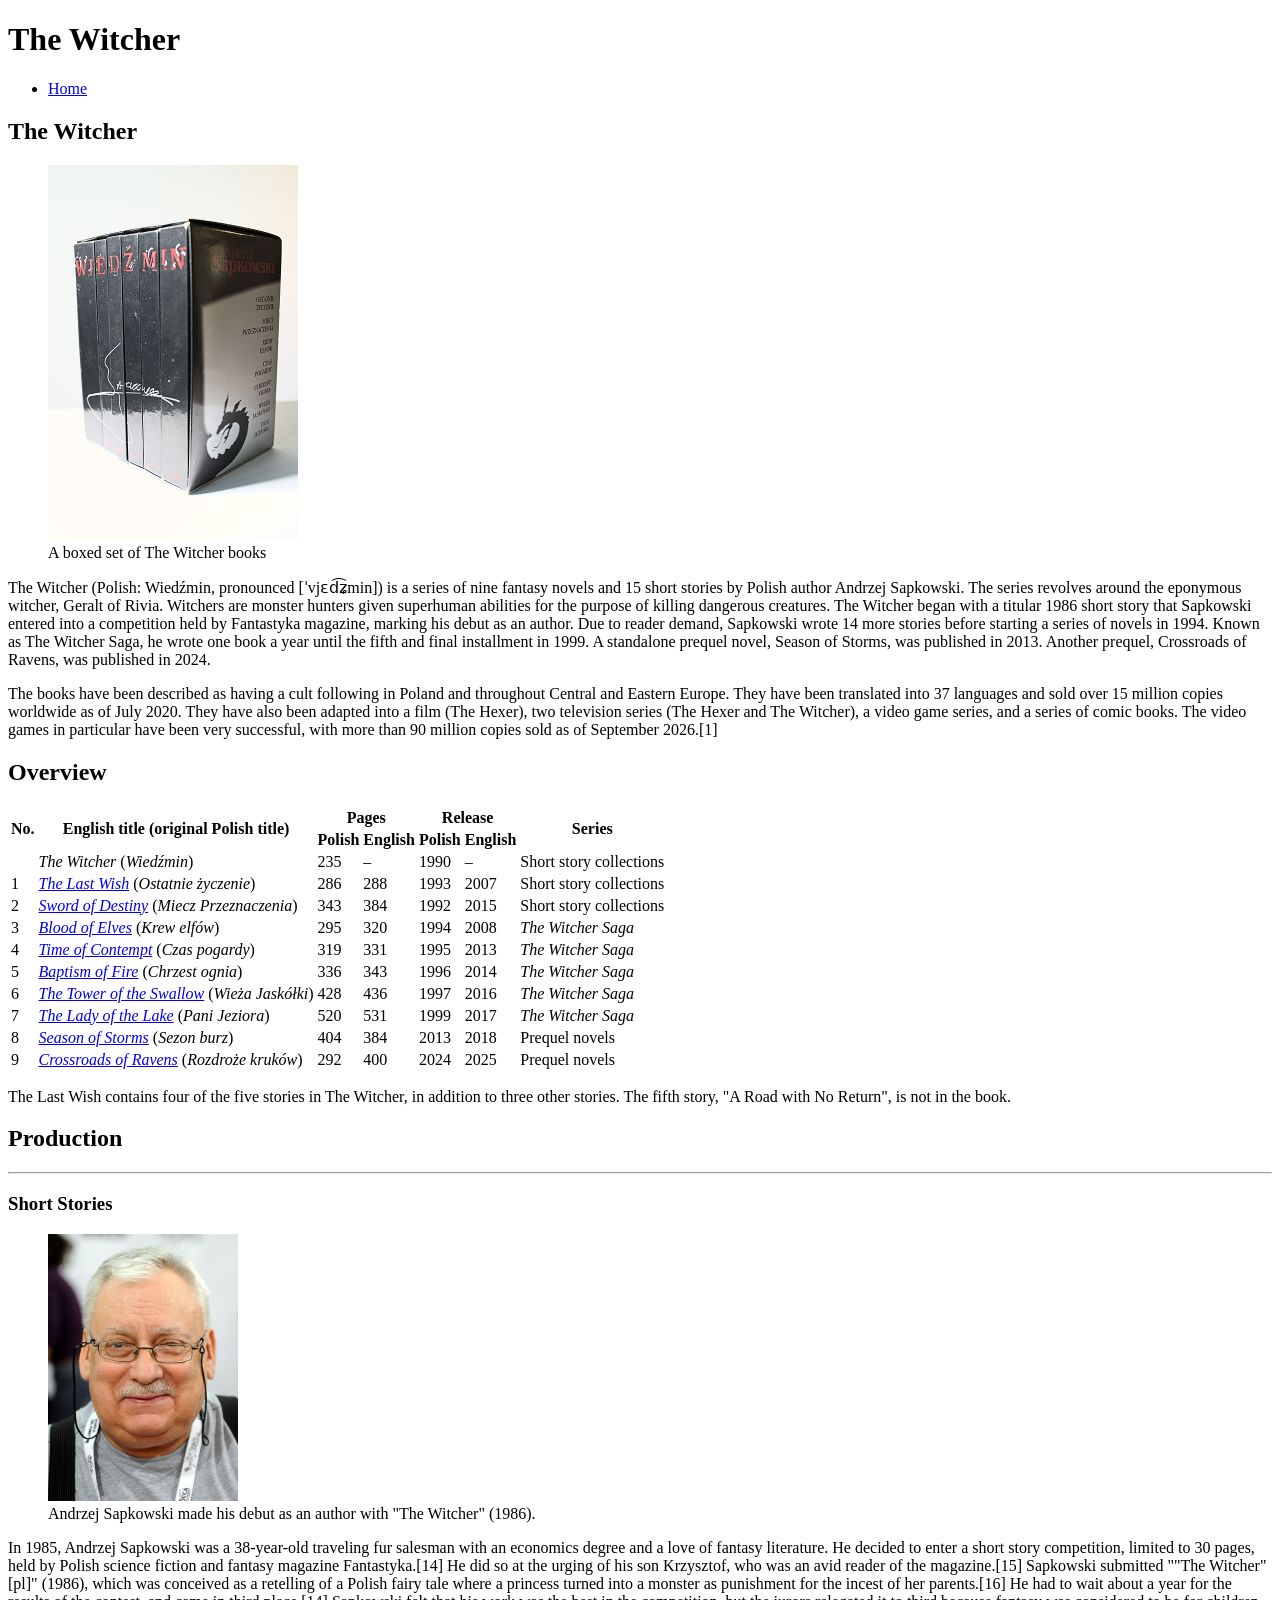
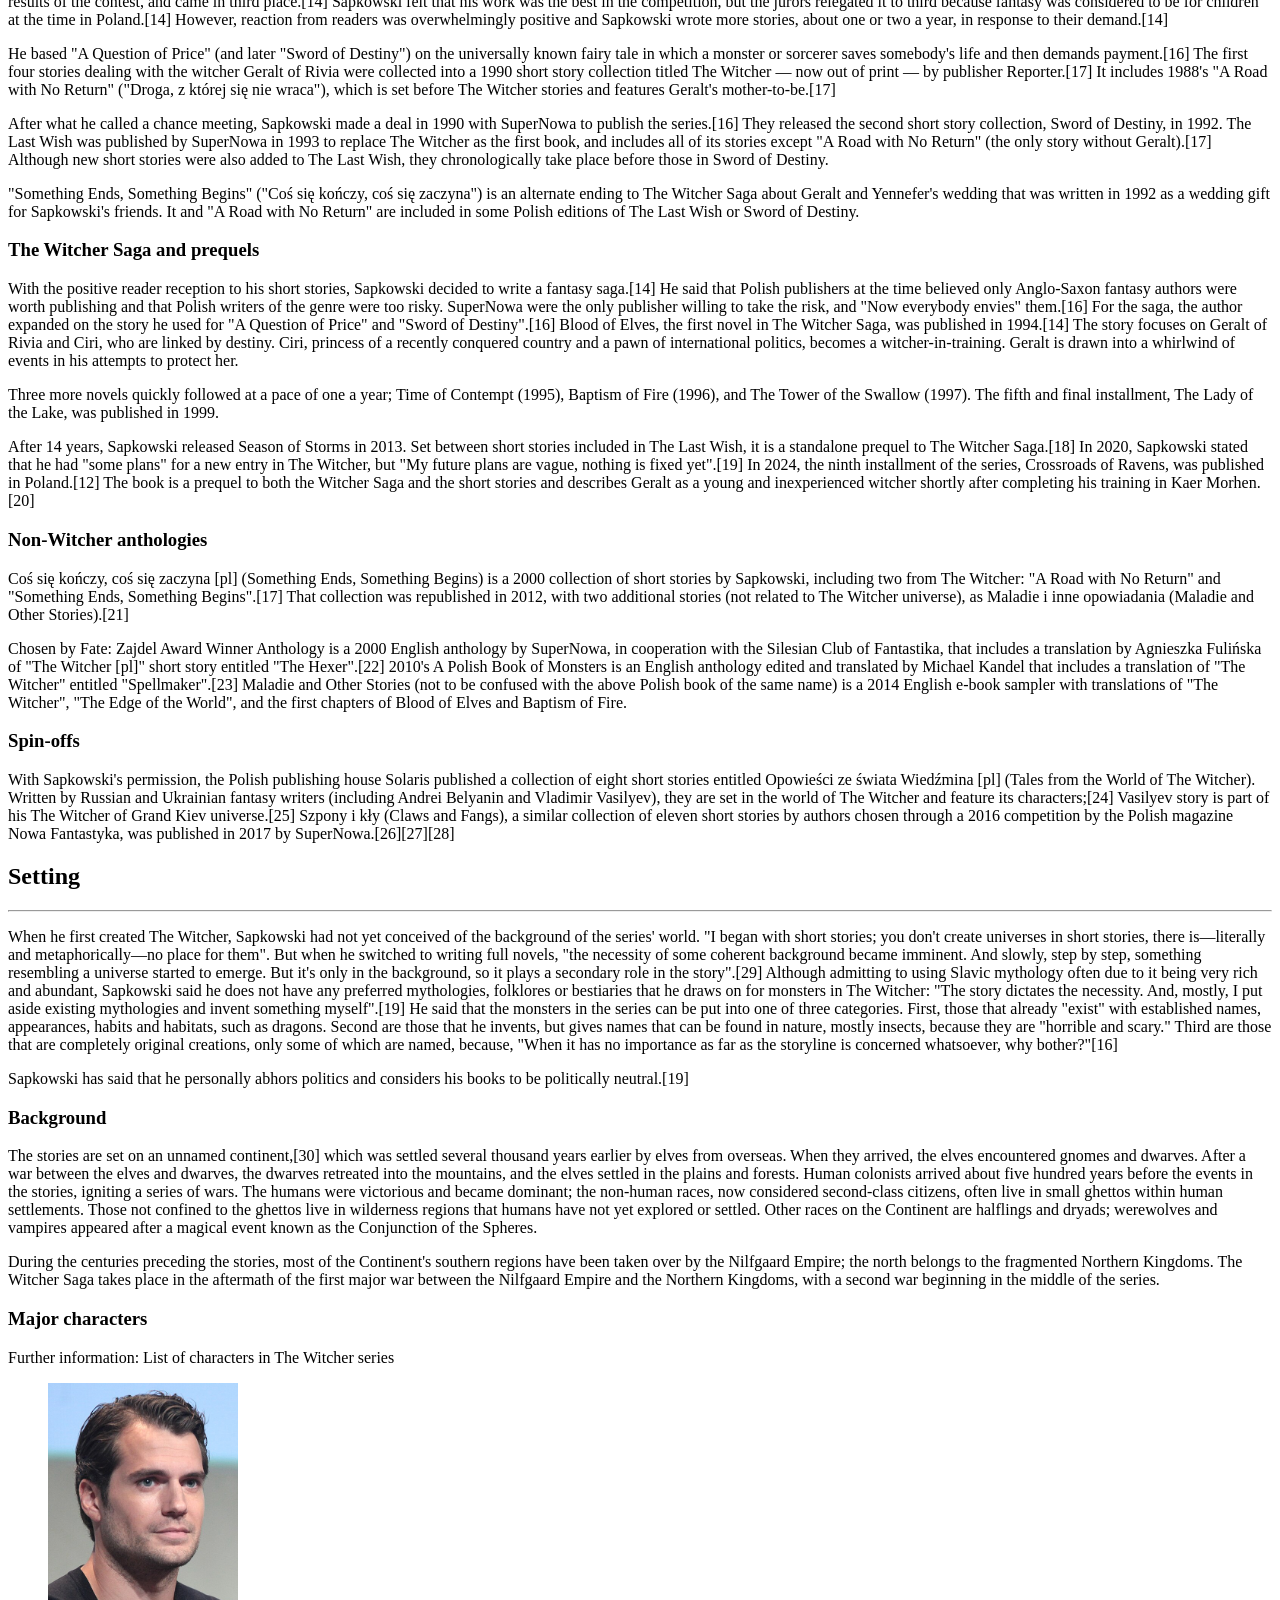
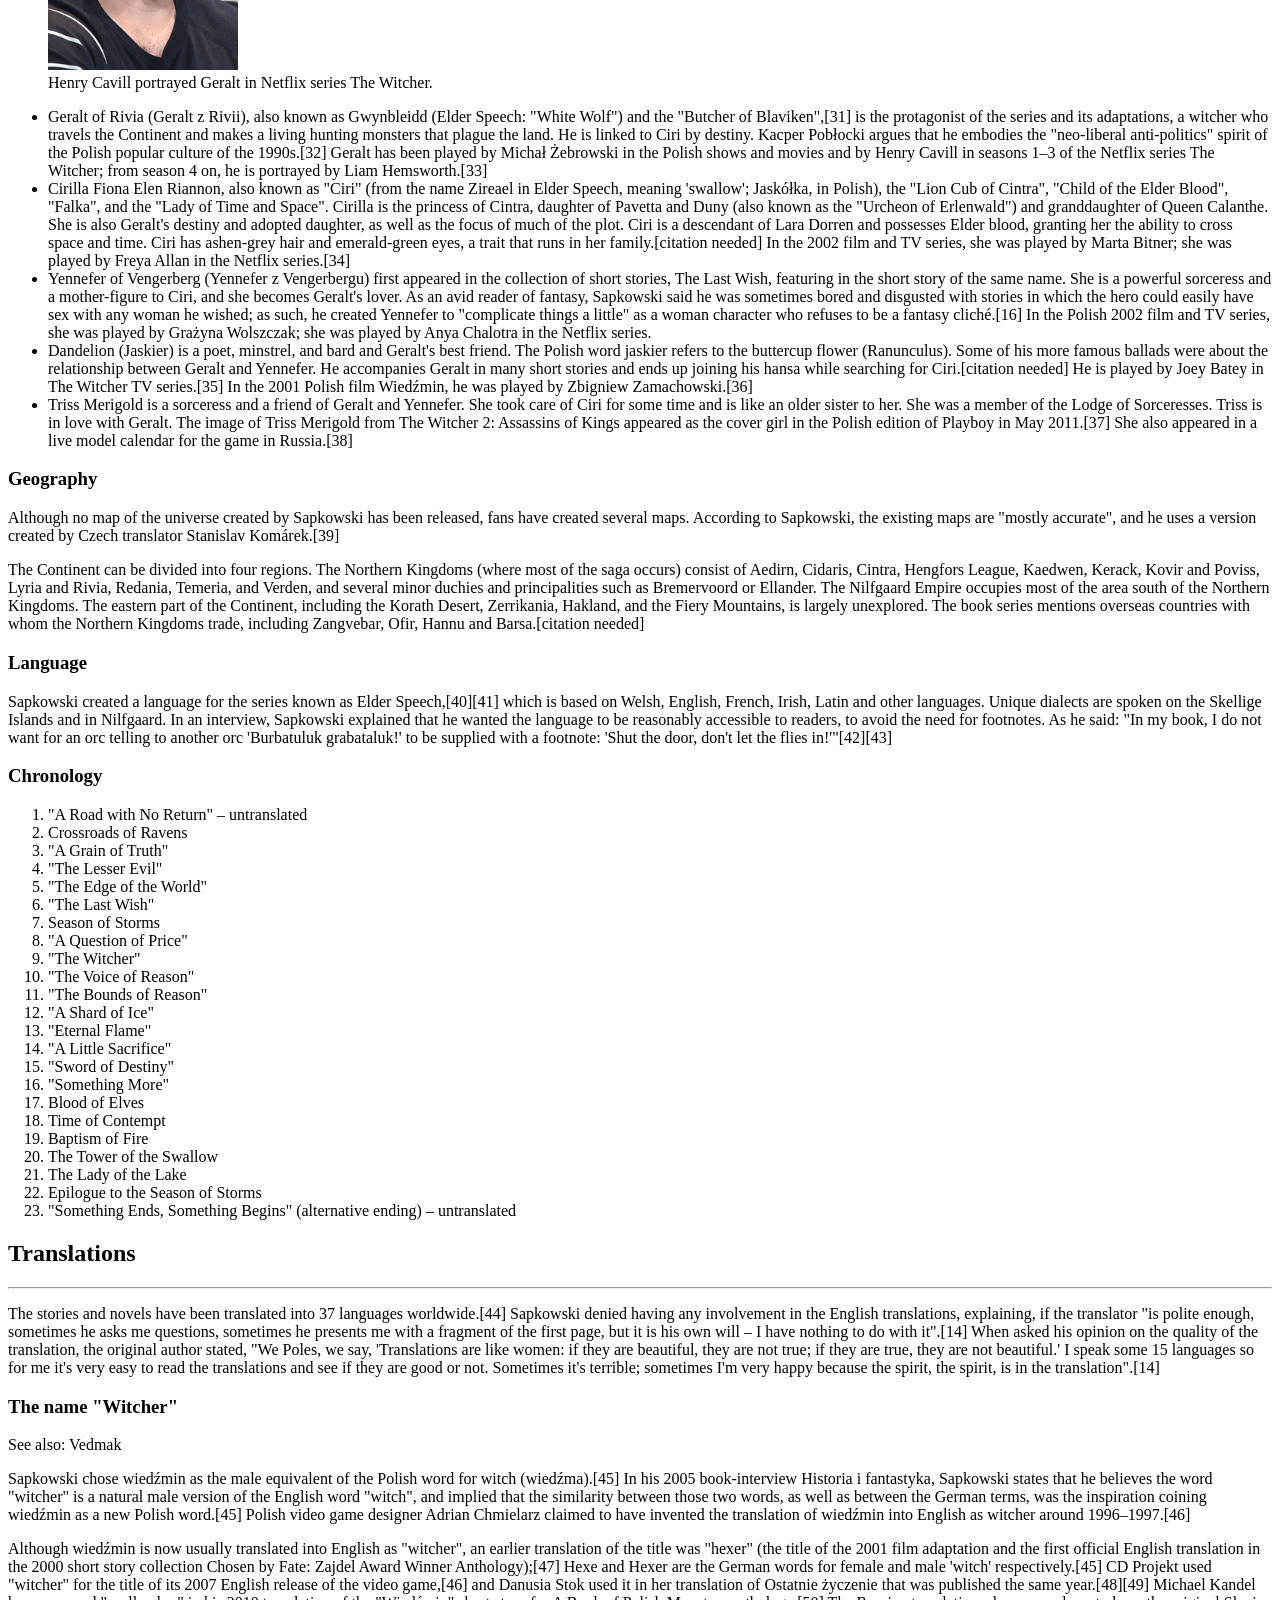
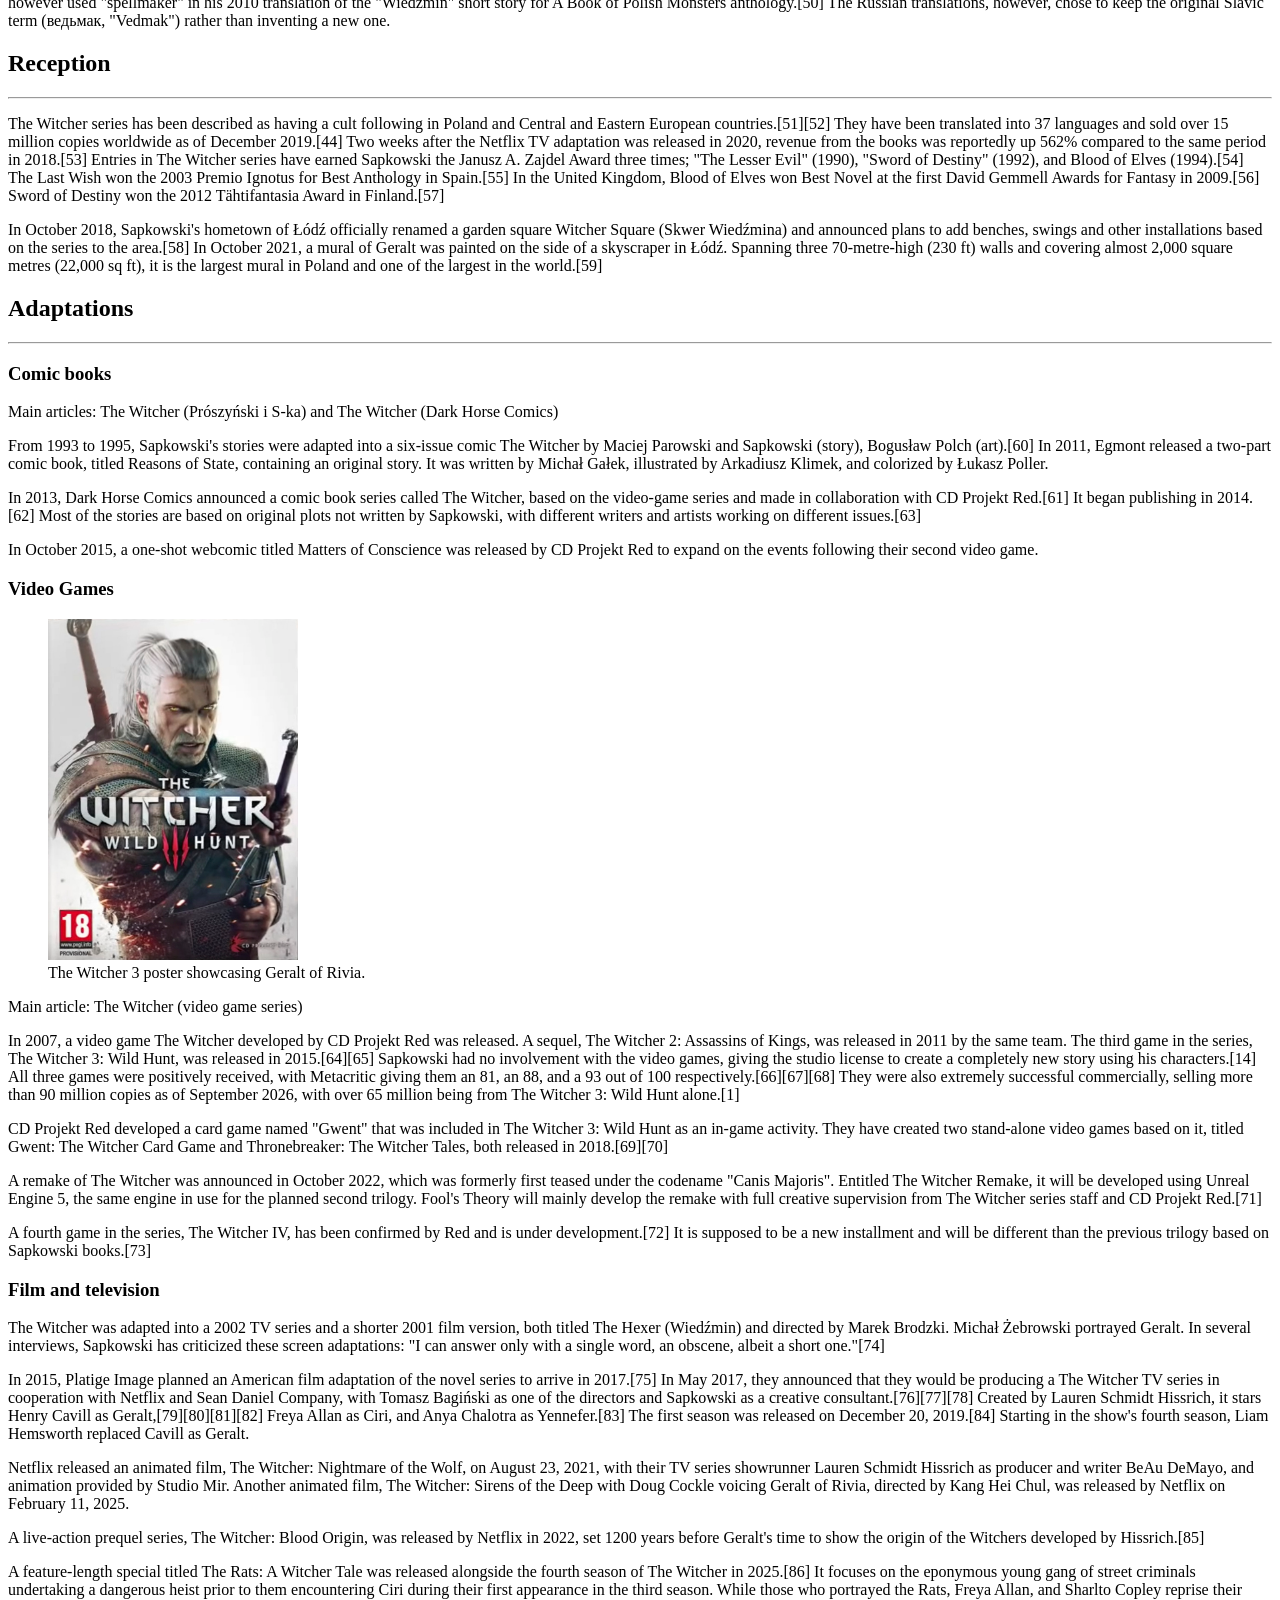
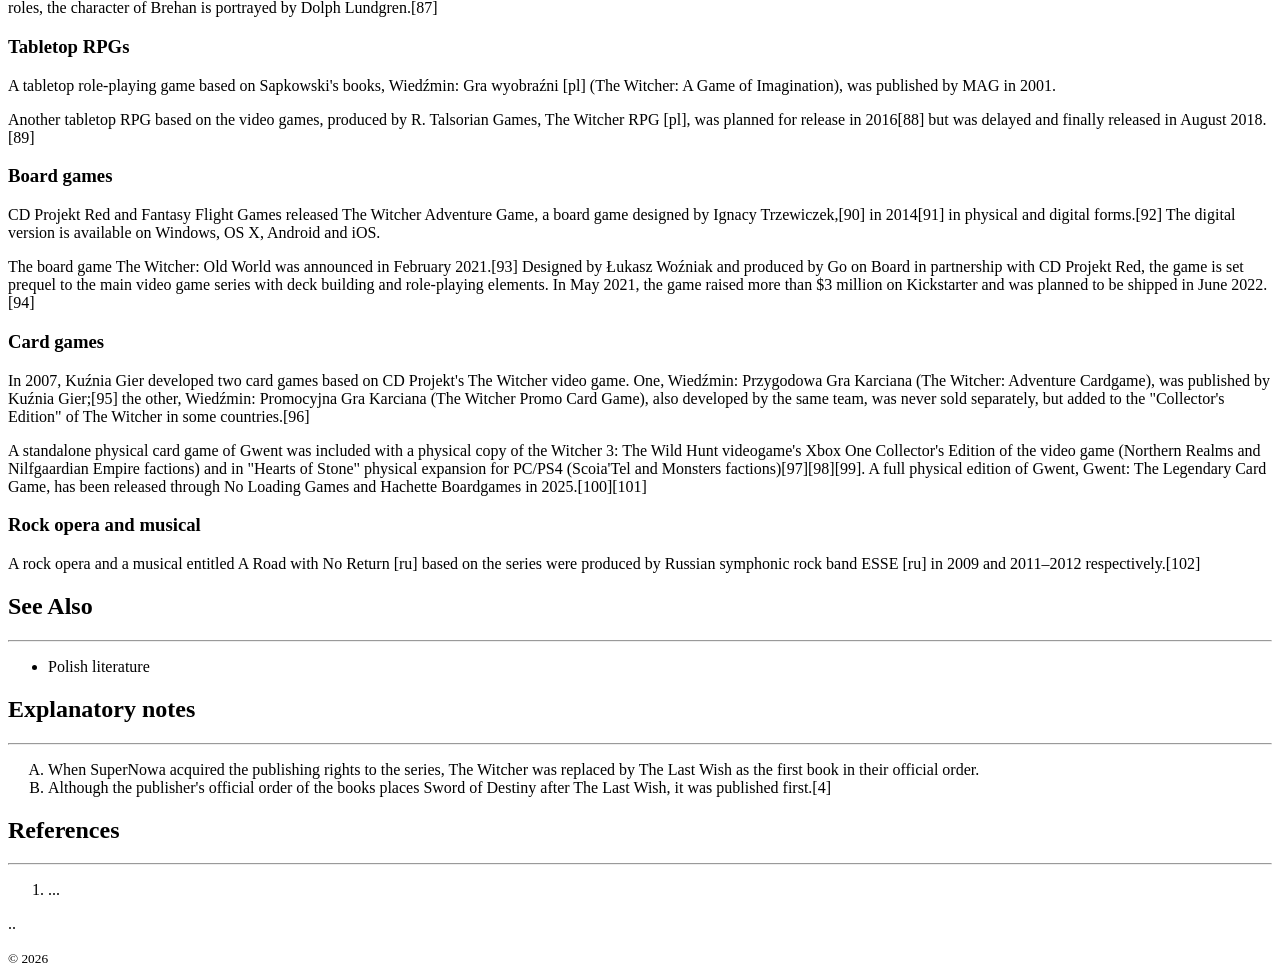
==== commit 3978c7a8: "added demensions to images" ====
--- a/semantic-basics.html
+++ b/semantic-basics.html
@@ -19,7 +19,7 @@
     <section>
             <h2>The Witcher</h2> <!--Before or after this line add in the right side table with image-->
         <figure>
-            <img src="images/Kolekcjonerskie_wydanie_sagi_o_wiedźminie.jpg" alt="A boxed set of The Witcher books">
+            <img src="images/Kolekcjonerskie_wydanie_sagi_o_wiedźminie.jpg" alt="A boxed set of The Witcher books" height="375" width="250">
             <figcaption>A boxed set of The Witcher books</figcaption>
         </figure>
             <p>The Witcher (Polish: Wiedźmin, pronounced [ˈvjɛd͡ʑmin]) is a series of nine fantasy novels and 15 short stories by Polish author Andrzej Sapkowski. The series revolves around the eponymous witcher, Geralt of Rivia. Witchers are monster hunters given superhuman abilities for the purpose of killing dangerous creatures. The Witcher began with a titular 1986 short story that Sapkowski entered into a competition held by Fantastyka magazine, marking his debut as an author. Due to reader demand, Sapkowski wrote 14 more stories before starting a series of novels in 1994. Known as The Witcher Saga, he wrote one book a year until the fifth and final installment in 1999. A standalone prequel novel, Season of Storms, was published in 2013. Another prequel, Crossroads of Ravens, was published in 2024.</p>
@@ -139,7 +139,7 @@
             <hr>
             <h3><b>Short Stories</b></h3>
         <figure>
-            <img src="images/Andrzej_Sapkowski_-_Lucca_Comics_and_Games_2015_2.JPG" alt="Image of Andrzej Sapkowski">
+            <img src="images/Andrzej_Sapkowski_-_Lucca_Comics_and_Games_2015_2.JPG" alt="Image of Andrzej Sapkowski" height="267" width="190">
             <figcaption>Andrzej Sapkowski made his debut as an author with "The Witcher" (1986).</figcaption>
         </figure>
                 <p>In 1985, Andrzej Sapkowski was a 38-year-old traveling fur salesman with an economics degree and a love of fantasy literature. He decided to enter a short story competition, limited to 30 pages, held by Polish science fiction and fantasy magazine Fantastyka.[14] He did so at the urging of his son Krzysztof, who was an avid reader of the magazine.[15] Sapkowski submitted ""The Witcher" [pl]" (1986), which was conceived as a retelling of a Polish fairy tale where a princess turned into a monster as punishment for the incest of her parents.[16] He had to wait about a year for the results of the contest, and came in third place.[14] Sapkowski felt that his work was the best in the competition, but the jurors relegated it to third because fantasy was considered to be for children at the time in Poland.[14] However, reaction from readers was overwhelmingly positive and Sapkowski wrote more stories, about one or two a year, in response to their demand.[14]</p>
@@ -165,7 +165,7 @@
             <h3><b>Major characters</b></h3>
                 <p>Further information: List of characters in The Witcher series</p>
                 <figure>
-            <img src="images/Henry_Cavill_by_Gage_Skidmore.jpg" alt="Image of Henry Cavill">
+            <img src="images/Henry_Cavill_by_Gage_Skidmore.jpg" alt="Image of Henry Cavill" height="287" width="190">
             <figcaption>Henry Cavill portrayed Geralt in Netflix series The Witcher.</figcaption>
         </figure>
                 <ul>
@@ -226,7 +226,7 @@
                 <p>In October 2015, a one-shot webcomic titled Matters of Conscience was released by CD Projekt Red to expand on the events following their second video game.</p>
             <h3><b>Video Games</b></h3> 
         <figure>
-            <img src="images/The_Witcher_3_-_Standard_Edition_Unboxing_(Official_Trailer)_cover.jpg" alt="The Witcher 3 poster showcasing Geralt of Rivia.">
+            <img src="images/The_Witcher_3_-_Standard_Edition_Unboxing_(Official_Trailer)_cover.jpg" alt="The Witcher 3 poster showcasing Geralt of Rivia." height="341" width="250">
             <figcaption>The Witcher 3 poster showcasing Geralt of Rivia.</figcaption>
         </figure>
                 <p>Main article: The Witcher (video game series)</p><!--add links -->
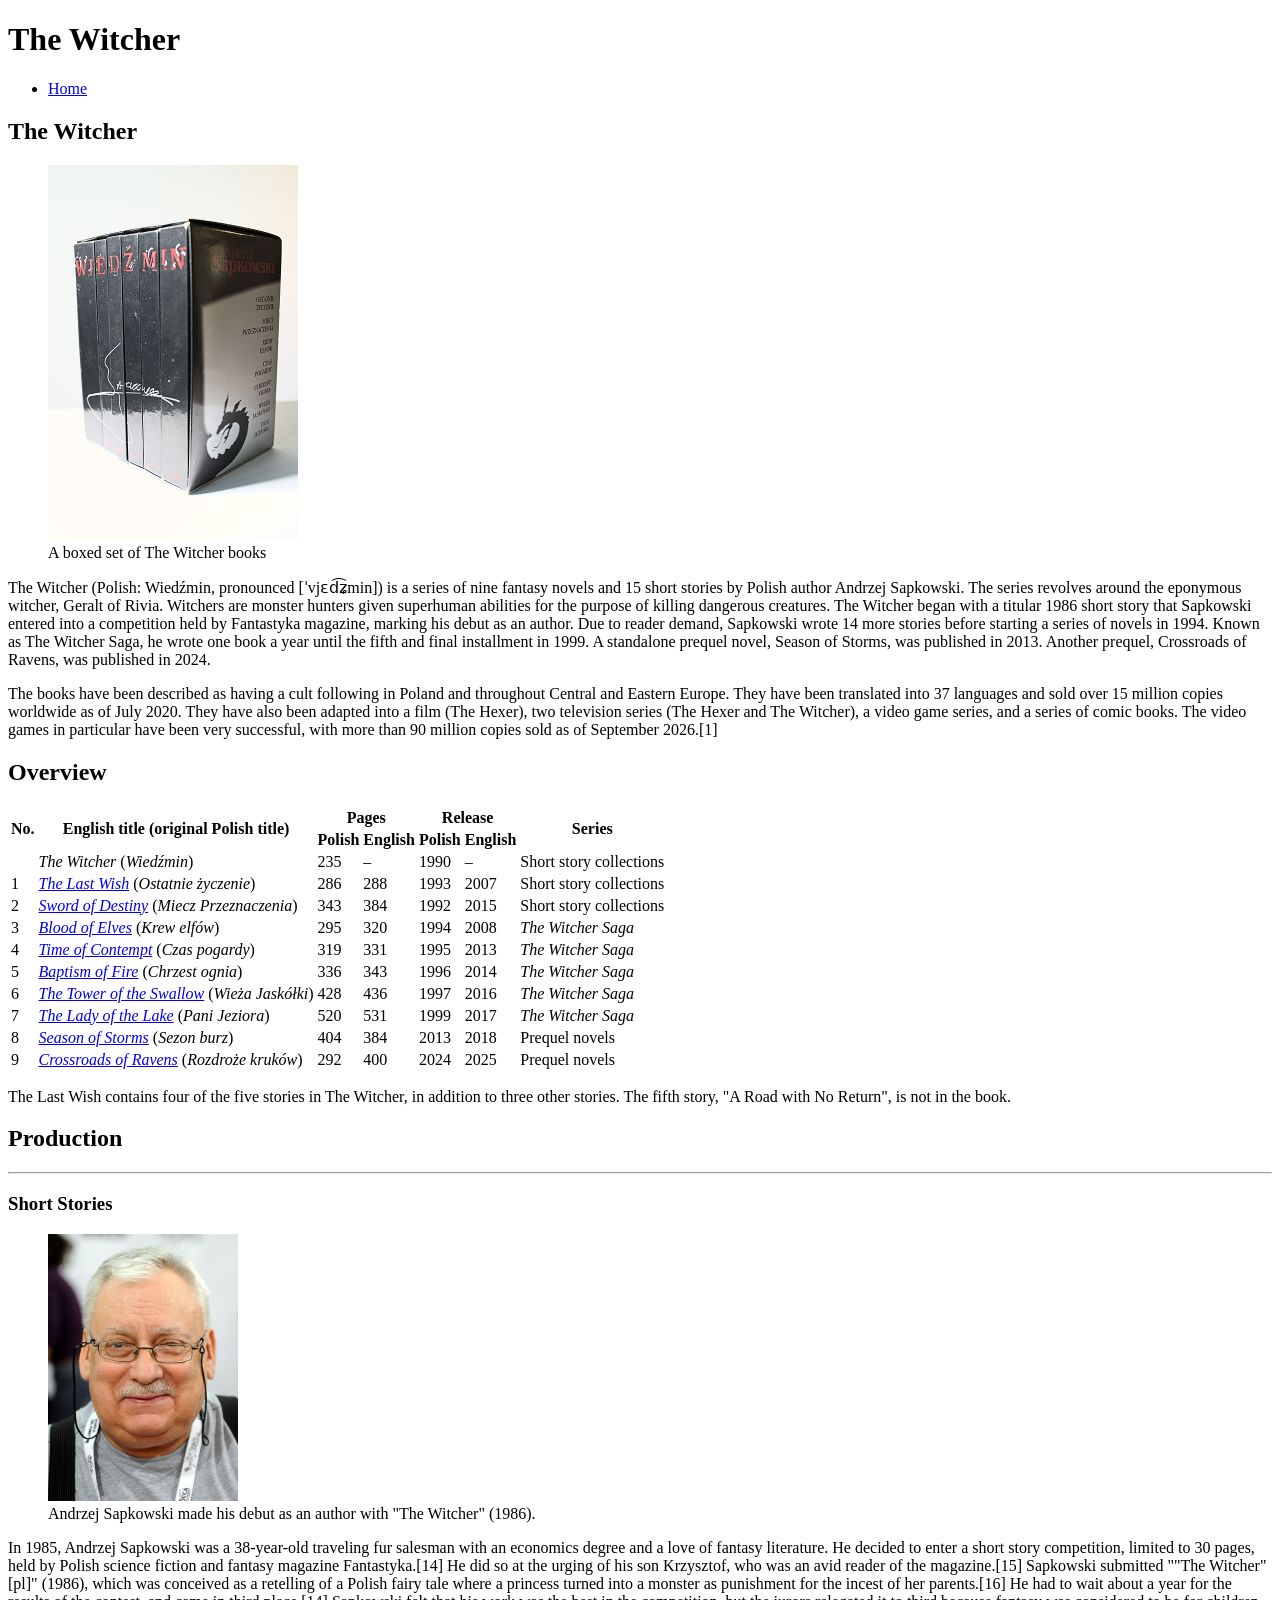
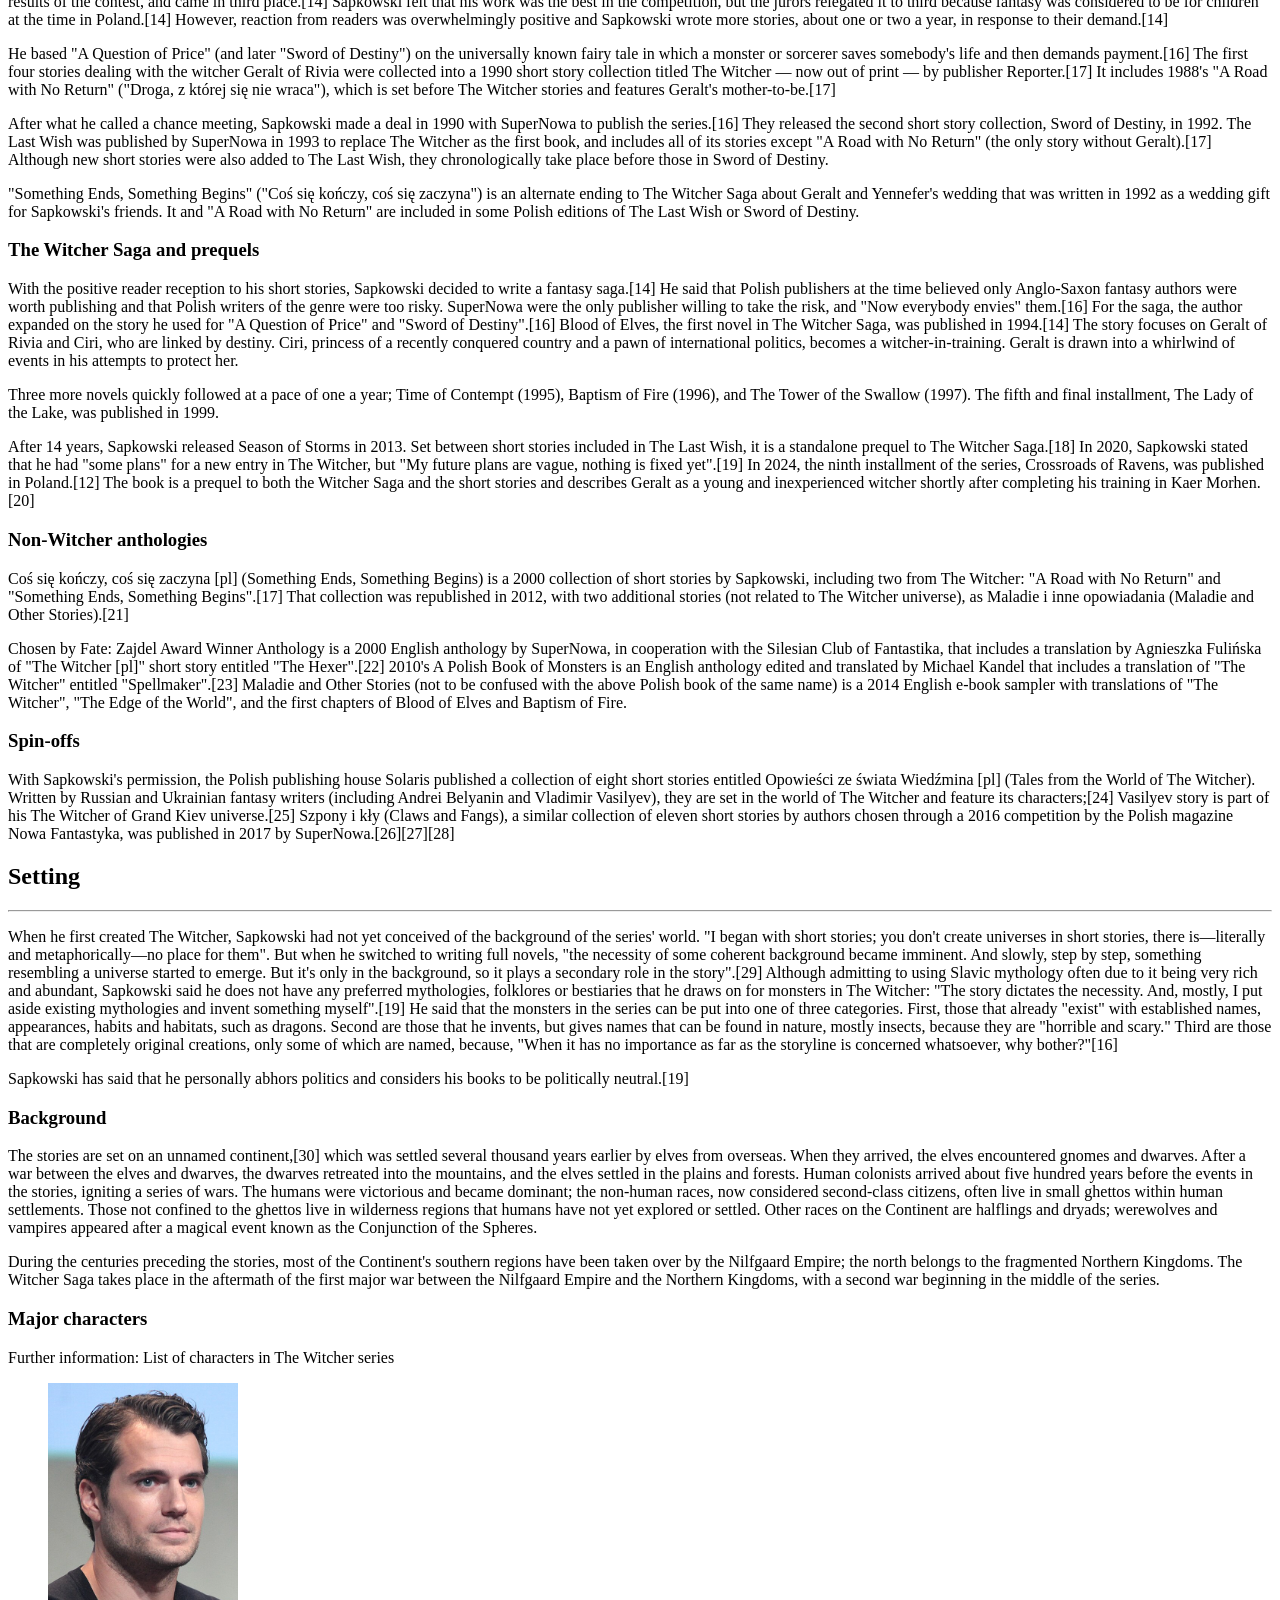
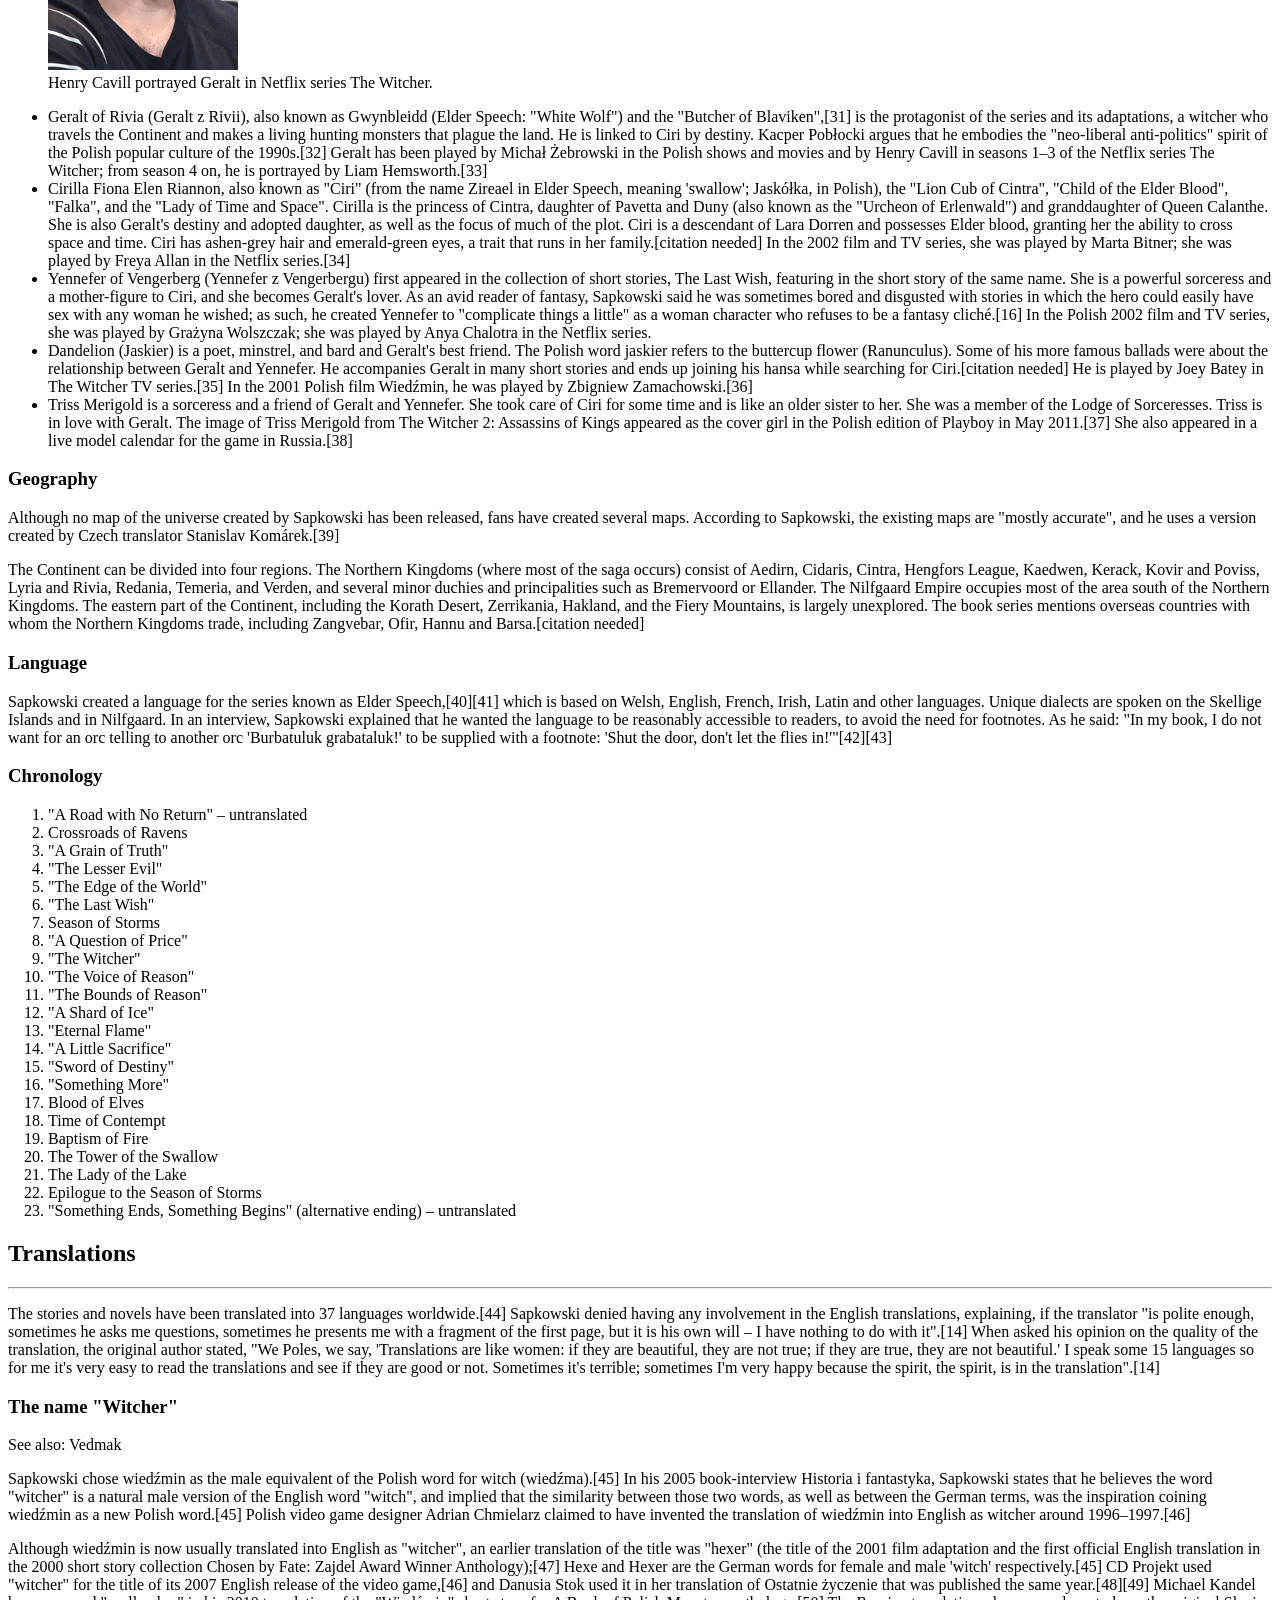
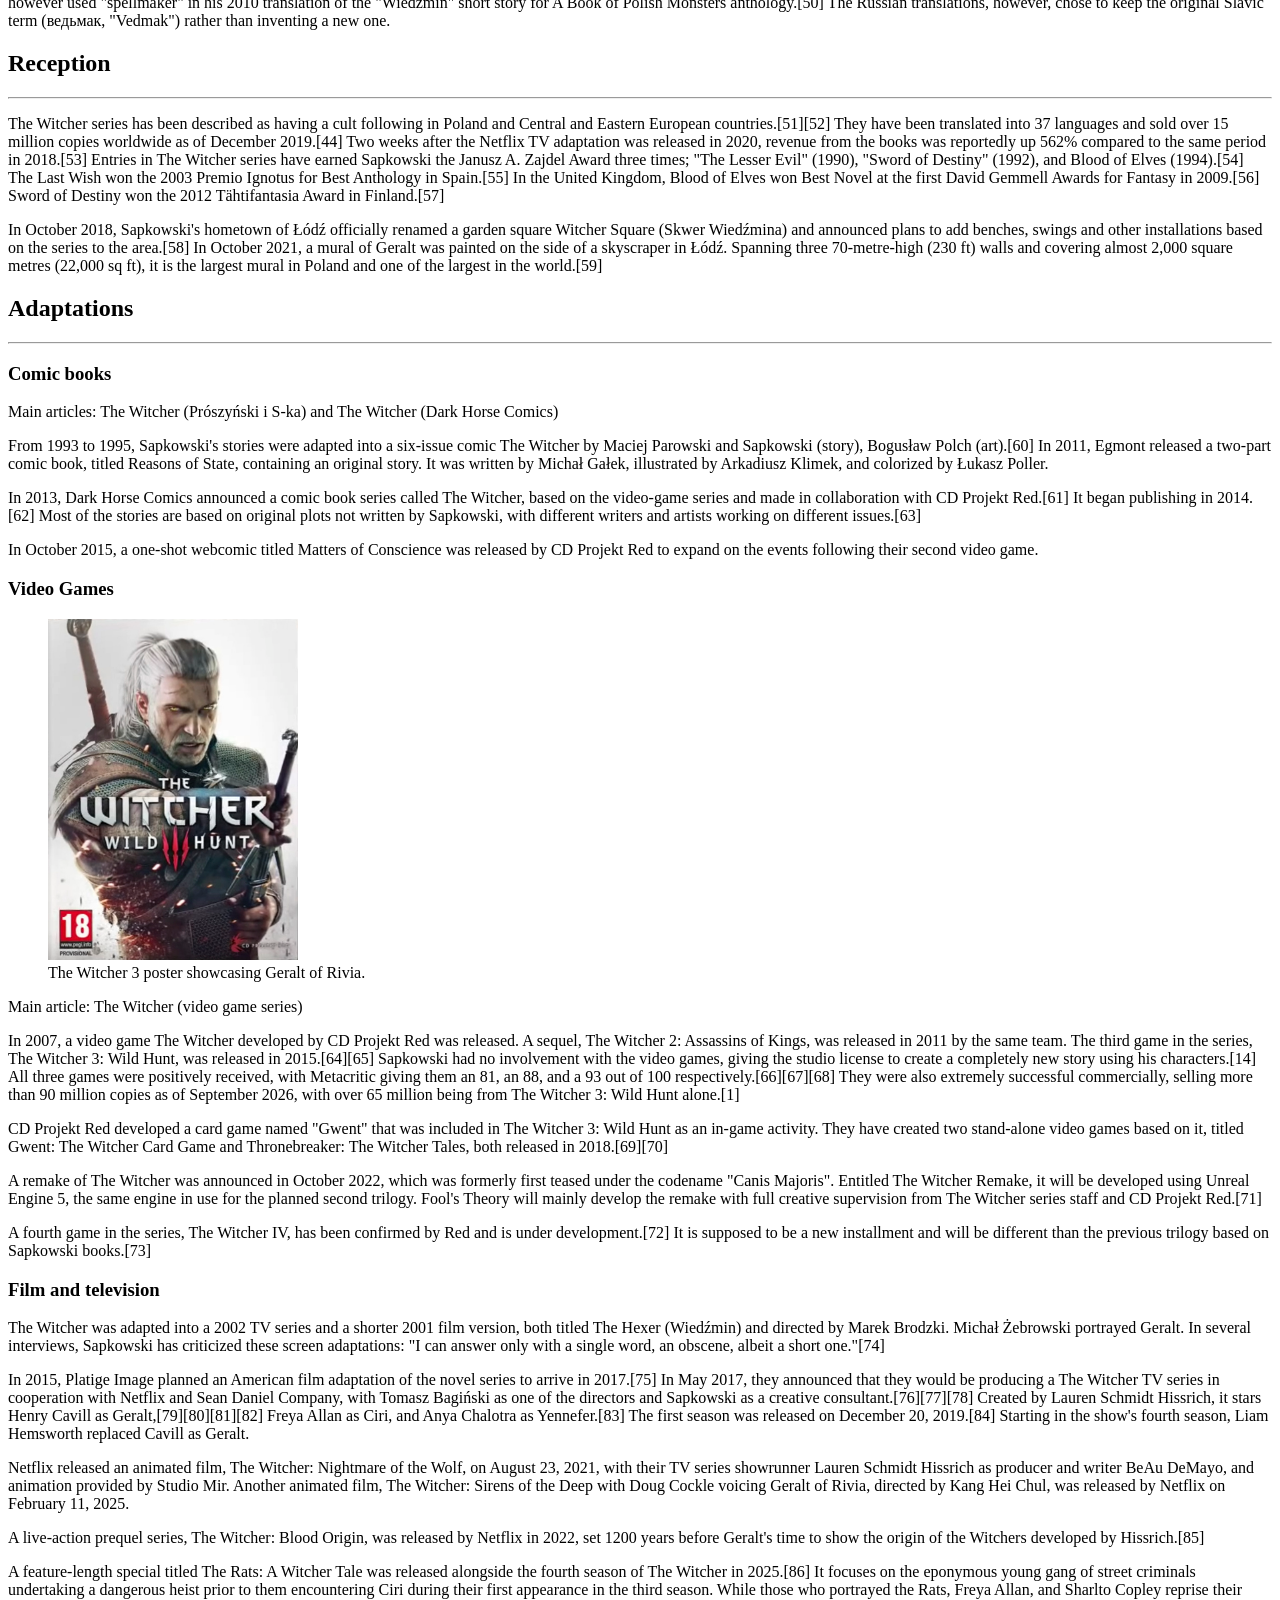
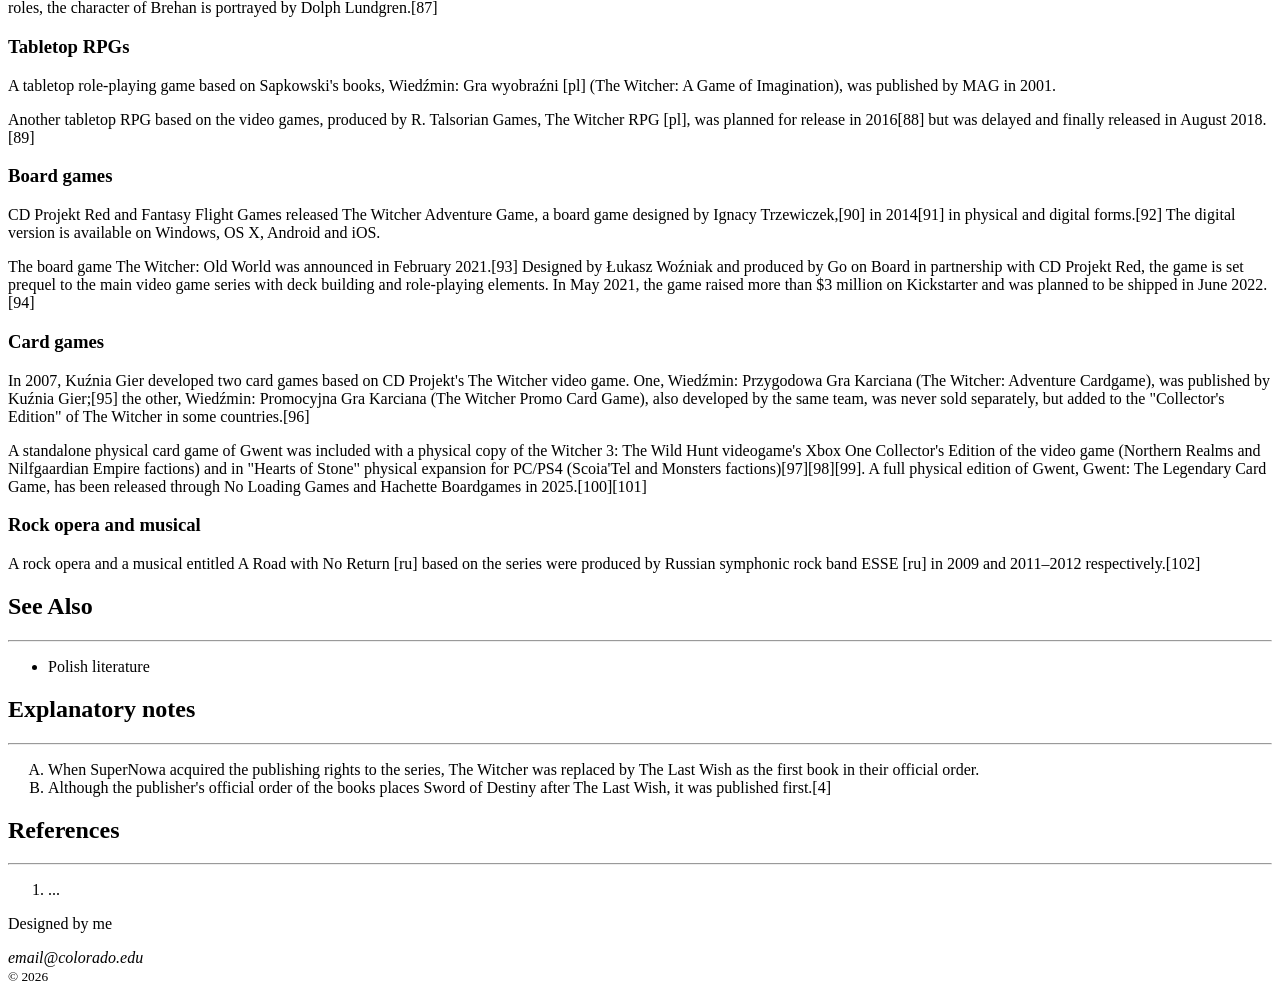
==== commit 66221147: "Part of the class work will get photo of missing lines to add later" ====
--- a/semantic-basics.html
+++ b/semantic-basics.html
@@ -268,7 +268,8 @@
     </section>
 </main>
 <footer>
-    <p>..</p>
+    <p>Designed by me</p>
+    <address>email@colorado.edu</address>
     <small>&copy; 2026</small>
 </footer>
 </body>
